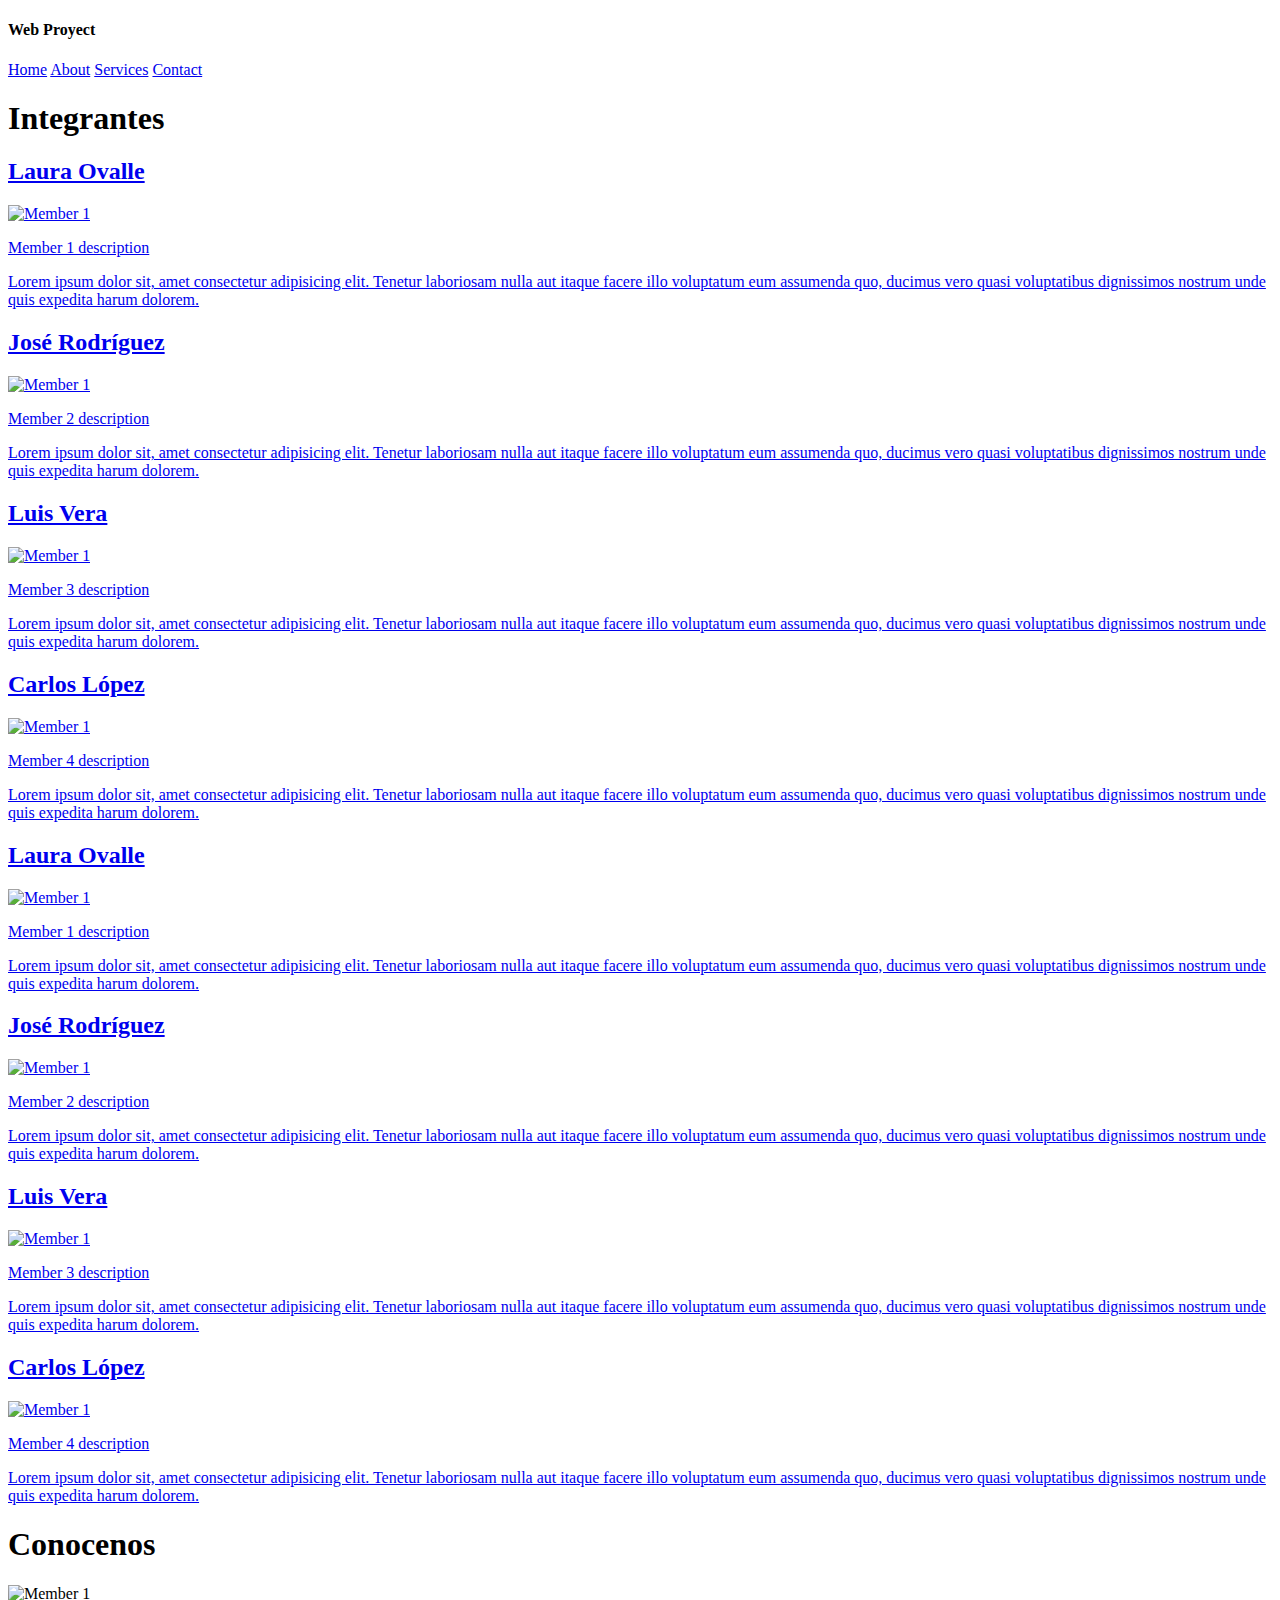
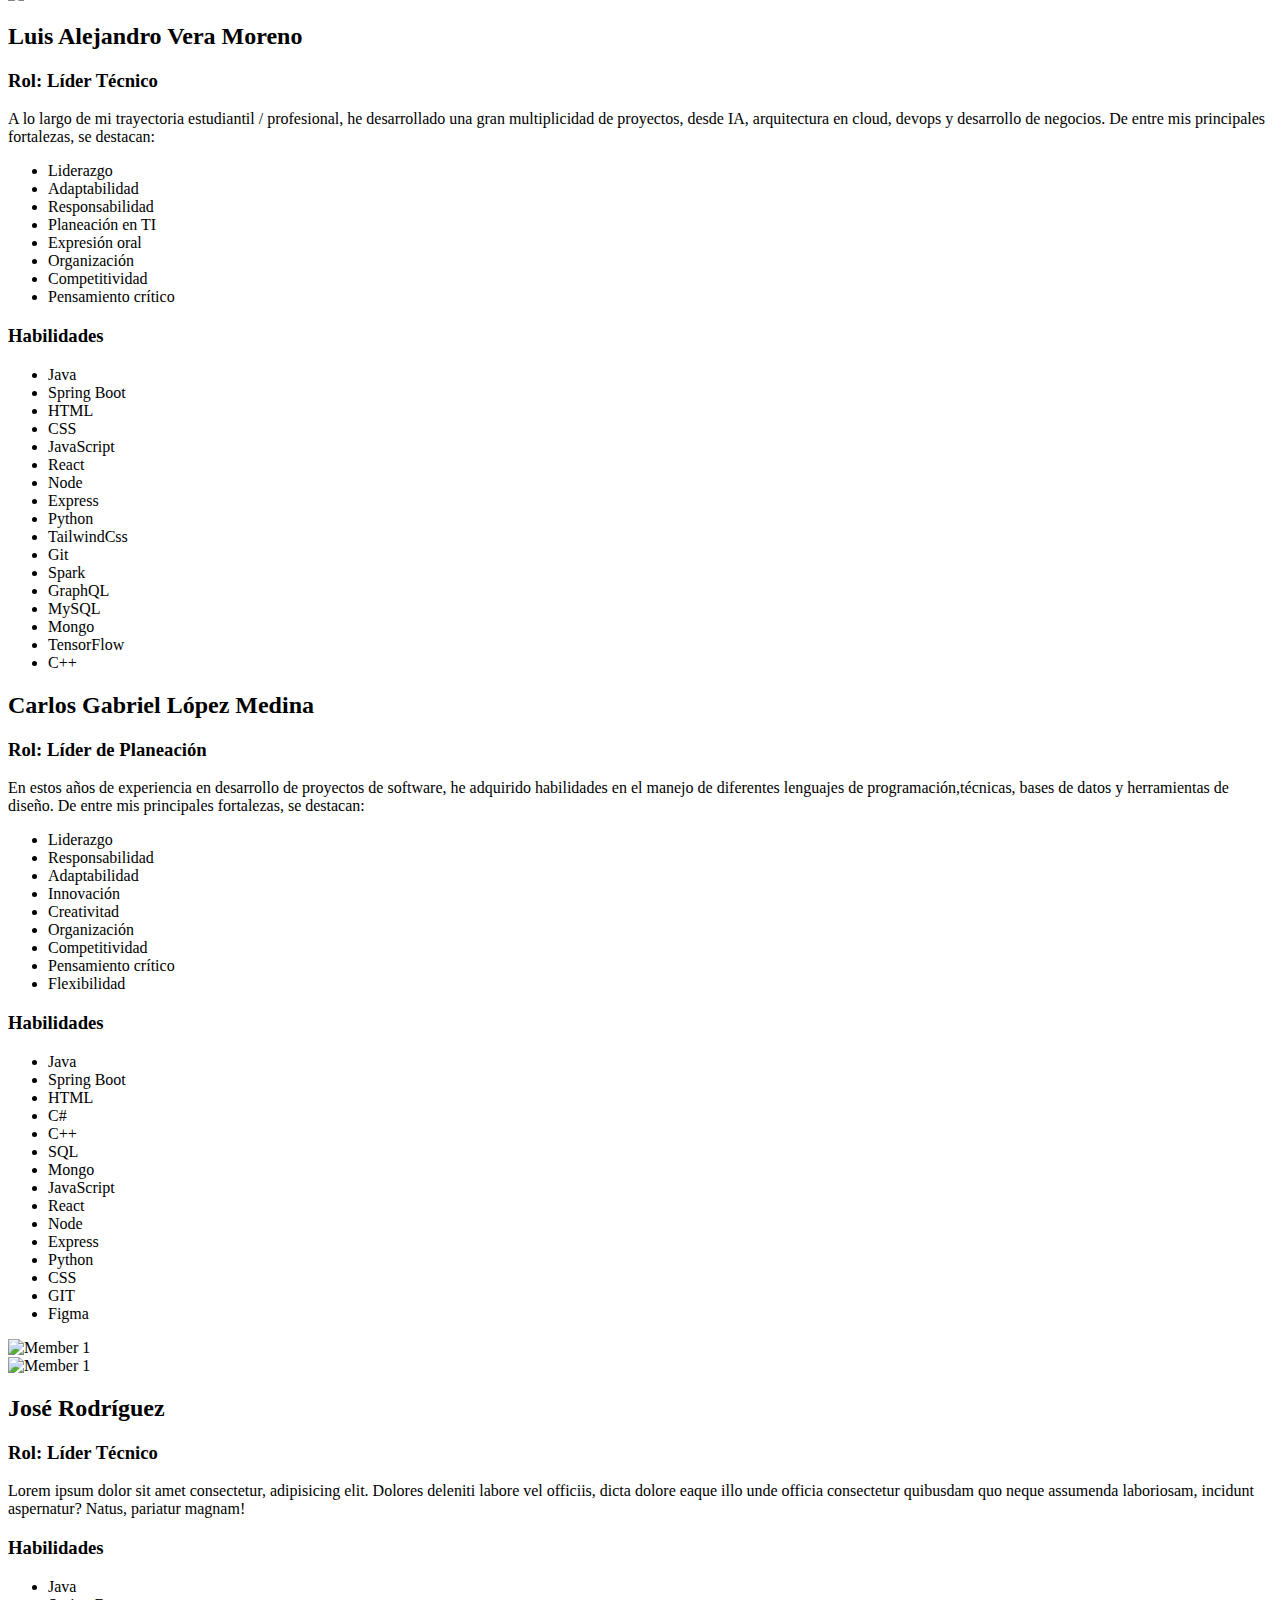
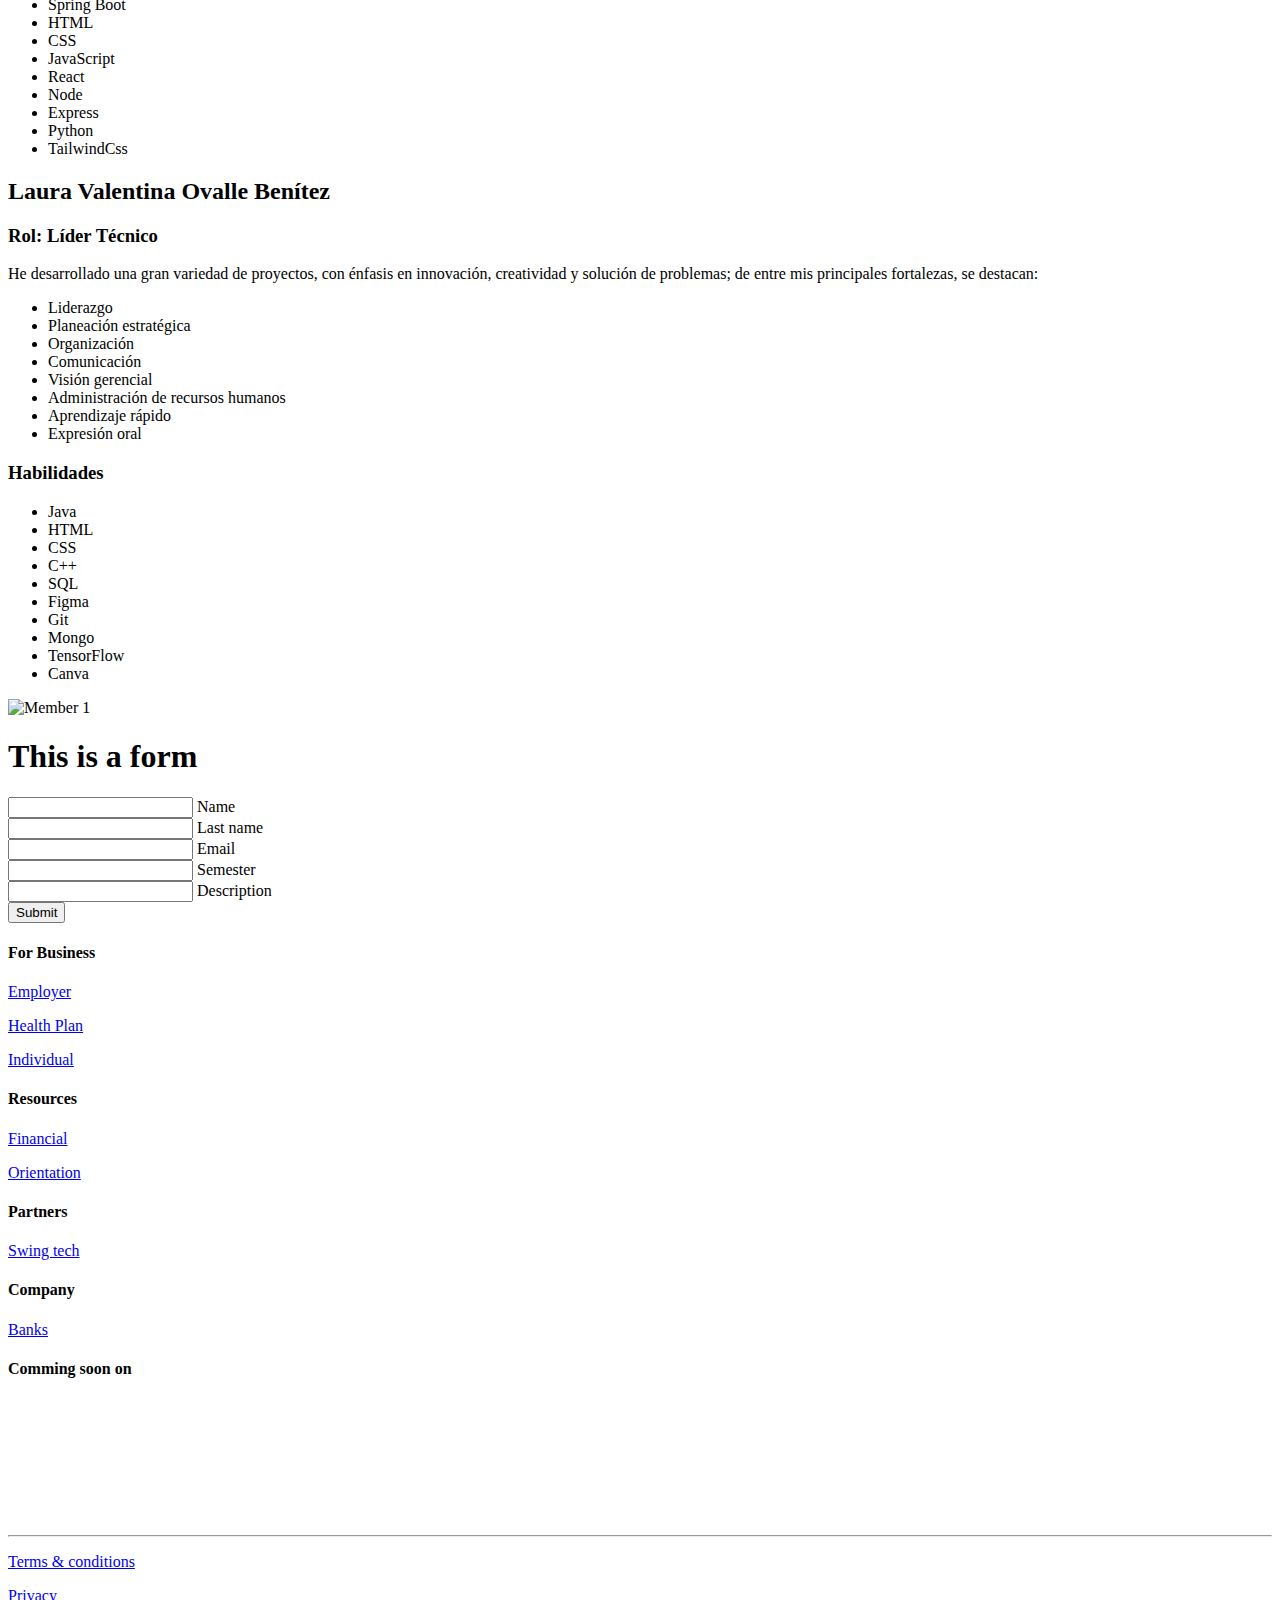
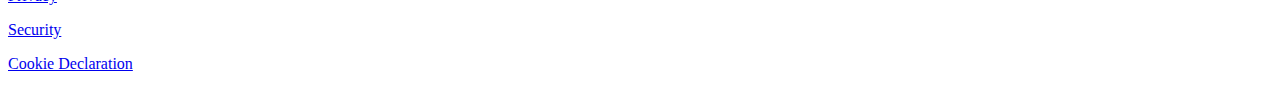
==== src/main/resources/templates/index.html @ ae5a422e "update: pages" ====
<!DOCTYPE html>
<html lang="en">
  <head>
    <meta charset="UTF-8" />
    <meta name="viewport" content="width=device-width, initial-scale=1.0" />
    <title>Document</title>
    <link rel="stylesheet" href="./styles/nav.css" />
    <link rel="stylesheet" href="./styles/home.css" />
    <link rel="stylesheet" href="./styles/form.css" />
    <link rel="stylesheet" href="./styles/footer.css" />
    <link rel="stylesheet" href="./styles/root.css" />
    <link rel="preconnect" href="https://fonts.googleapis.com" />
    <link rel="preconnect" href="https://fonts.gstatic.com" crossorigin />
    <link
      href="https://fonts.googleapis.com/css2?family=Raleway:ital,wght@0,100..900;1,100..900&display=swap"
      rel="stylesheet"
    />
    <script src="/js/home.js"></script>
    <script src="/js/form.js"></script>
  </head>

  <body>
    <nav>
      <div class="logo">
        <h4>Web Proyect</h4>
      </div>
      <div class="links">
        <a
          href="/proyectoWeb/src/main/resources/static/index.html"
          class="active"
          >Home<span></span
        ></a>
        <a href="/proyectoWeb/src/main/resources/templates/prueba.html"
          >About<span></span
        ></a>
        <a href="/proyectoWeb/src/main/resources/templates/prueba.html"
          >Services<span></span
        ></a>
        <a href="/grupo26/prueba">Contact<span></span></a>
      </div>
    </nav>

    <section>
      <h1>Integrantes</h1>
      <div class="holder">
        <div class="scroller">
          <div class="container">
            <a href="#member-4" class="acontainer">
              <div class="member">
                <h2>Laura Ovalle</h2>
                <picture>
                  <img src="./images/lau.jpg" alt="Member 1" />
                </picture>
                <p>Member 1 description</p>
              </div>
              <div class="member">
                <p>
                  Lorem ipsum dolor sit, amet consectetur adipisicing elit.
                  Tenetur laboriosam nulla aut itaque facere illo voluptatum eum
                  assumenda quo, ducimus vero quasi voluptatibus dignissimos
                  nostrum unde quis expedita harum dolorem.
                </p>
              </div>
            </a>
            <a href="#member-3" class="acontainer">
              <div class="member">
                <h2>José Rodríguez</h2>
                <picture>
                  <img src="./images/jose.png" alt="Member 1" />
                </picture>
                <p>Member 2 description</p>
              </div>
              <div class="member">
                <p>
                  Lorem ipsum dolor sit, amet consectetur adipisicing elit.
                  Tenetur laboriosam nulla aut itaque facere illo voluptatum eum
                  assumenda quo, ducimus vero quasi voluptatibus dignissimos
                  nostrum unde quis expedita harum dolorem.
                </p>
              </div>
            </a>
            <a href="#member-1" class="acontainer">
              <div class="member">
                <h2>Luis Vera</h2>
                <picture>
                  <img src="./images/lucho.jpg" alt="Member 1" />
                </picture>
                <p>Member 3 description</p>
              </div>
              <div class="member">
                <p>
                  Lorem ipsum dolor sit, amet consectetur adipisicing elit.
                  Tenetur laboriosam nulla aut itaque facere illo voluptatum eum
                  assumenda quo, ducimus vero quasi voluptatibus dignissimos
                  nostrum unde quis expedita harum dolorem.
                </p>
              </div>
            </a>
            <a href="#member-2" class="acontainer">
              <div class="member">
                <h2>Carlos López</h2>
                <picture>
                  <img src="./images/carlos.jpg" alt="Member 1" />
                </picture>
                <p>Member 4 description</p>
              </div>
              <div class="member">
                <p>
                  Lorem ipsum dolor sit, amet consectetur adipisicing elit.
                  Tenetur laboriosam nulla aut itaque facere illo voluptatum eum
                  assumenda quo, ducimus vero quasi voluptatibus dignissimos
                  nostrum unde quis expedita harum dolorem.
                </p>
              </div>
            </a>
          </div>
          <div class="container">
            <a href="#member-4" class="acontainer">
              <div class="member">
                <h2>Laura Ovalle</h2>
                <picture>
                  <img src="./images/lau.jpg" alt="Member 1" />
                </picture>
                <p>Member 1 description</p>
              </div>
              <div class="member">
                <p>
                  Lorem ipsum dolor sit, amet consectetur adipisicing elit.
                  Tenetur laboriosam nulla aut itaque facere illo voluptatum eum
                  assumenda quo, ducimus vero quasi voluptatibus dignissimos
                  nostrum unde quis expedita harum dolorem.
                </p>
              </div>
            </a>
            <a href="#member-3" class="acontainer">
              <div class="member">
                <h2>José Rodríguez</h2>
                <picture>
                  <img src="./images/jose.png" alt="Member 1" />
                </picture>
                <p>Member 2 description</p>
              </div>
              <div class="member">
                <p>
                  Lorem ipsum dolor sit, amet consectetur adipisicing elit.
                  Tenetur laboriosam nulla aut itaque facere illo voluptatum eum
                  assumenda quo, ducimus vero quasi voluptatibus dignissimos
                  nostrum unde quis expedita harum dolorem.
                </p>
              </div>
            </a>
            <a href="#member-1" class="acontainer">
              <div class="member">
                <h2>Luis Vera</h2>
                <picture>
                  <img src="./images/lucho.jpg" alt="Member 1" />
                </picture>
                <p>Member 3 description</p>
              </div>
              <div class="member">
                <p>
                  Lorem ipsum dolor sit, amet consectetur adipisicing elit.
                  Tenetur laboriosam nulla aut itaque facere illo voluptatum eum
                  assumenda quo, ducimus vero quasi voluptatibus dignissimos
                  nostrum unde quis expedita harum dolorem.
                </p>
              </div>
            </a>
            <a href="#member-2" class="acontainer">
              <div class="member">
                <h2>Carlos López</h2>
                <picture>
                  <img src="./images/carlos.jpg" alt="Member 1" />
                </picture>
                <p>Member 4 description</p>
              </div>
              <div class="member">
                <p>
                  Lorem ipsum dolor sit, amet consectetur adipisicing elit.
                  Tenetur laboriosam nulla aut itaque facere illo voluptatum eum
                  assumenda quo, ducimus vero quasi voluptatibus dignissimos
                  nostrum unde quis expedita harum dolorem.
                </p>
              </div>
            </a>
          </div>
        </div>
      </div>
    </section>
    <section>
      <h1>Conocenos</h1>
      <div class="member" id="member-1">
        <picture>
          <img src="./images/lucho.jpg" alt="Member 1" />
        </picture>
        <div class="content">
          <h2>Luis Alejandro Vera Moreno</h2>
          <h3>Rol: Líder Técnico</h3>
          <p>
            A lo largo de mi trayectoria estudiantil / profesional, he
            desarrollado una gran multiplicidad de proyectos, desde IA,
            arquitectura en cloud, devops y desarrollo de negocios. De entre mis
            principales fortalezas, se destacan:
          </p>
          <ul>
            <li>Liderazgo</li>
            <li>Adaptabilidad</li>
            <li>Responsabilidad</li>
            <li>Planeación en TI</li>
            <li>Expresión oral</li>
            <li>Organización</li>
            <li>Competitividad</li>
            <li>Pensamiento crítico</li>
          </ul>
          <div class="abilities">
            <h3>Habilidades</h3>
            <ul>
              <li>Java</li>
              <li>Spring Boot</li>
              <li>HTML</li>
              <li>CSS</li>
              <li>JavaScript</li>
              <li>React</li>
              <li>Node</li>
              <li>Express</li>
              <li>Python</li>
              <li>TailwindCss</li>
              <li>Git</li>
              <li>Spark</li>
              <li>GraphQL</li>
              <li>MySQL</li>
              <li>Mongo</li>
              <li>TensorFlow</li>
              <li>C++</li>
            </ul>
          </div>
        </div>
      </div>
      <div class="member" id="member-2">
        <div class="content">
          <h2>Carlos Gabriel López Medina</h2>
          <h3>Rol: Líder de Planeación</h3>
          <p>
            En estos años de experiencia en desarrollo de proyectos de software,
            he adquirido habilidades en el manejo de diferentes lenguajes de
            programación,técnicas, bases de datos y herramientas de diseño. De
            entre mis principales fortalezas, se destacan:
          </p>
          <ul>
            <li>Liderazgo</li>
            <li>Responsabilidad</li>
            <li>Adaptabilidad</li>
            <li>Innovación</li>
            <li>Creativitad</li>
            <li>Organización</li>
            <li>Competitividad</li>
            <li>Pensamiento crítico</li>
            <li>Flexibilidad</li>
          </ul>
          <div class="abilities">
            <h3>Habilidades</h3>
            <ul>
              <li>Java</li>
              <li>Spring Boot</li>
              <li>HTML</li>
              <li>C#</li>
              <li>C++</li>
              <li>SQL</li>
              <li>Mongo</li>
              <li>JavaScript</li>
              <li>React</li>
              <li>Node</li>
              <li>Express</li>
              <li>Python</li>
              <li>CSS</li>
              <li>GIT</li>
              <li>Figma</li>
            </ul>
          </div>
        </div>
        <picture>
          <img src="./images/carlos.jpg" alt="Member 1" />
        </picture>
      </div>
      <div class="member" id="member-3">
        <picture>
          <img src="./images/jose.png" alt="Member 1" />
        </picture>
        <div class="content">
          <h2>José Rodríguez</h2>
          <h3>Rol: Líder Técnico</h3>
          <p>
            Lorem ipsum dolor sit amet consectetur, adipisicing elit. Dolores
            deleniti labore vel officiis, dicta dolore eaque illo unde officia
            consectetur quibusdam quo neque assumenda laboriosam, incidunt
            aspernatur? Natus, pariatur magnam!
          </p>
          <div class="abilities">
            <h3>Habilidades</h3>
            <ul>
              <li>Java</li>
              <li>Spring Boot</li>
              <li>HTML</li>
              <li>CSS</li>
              <li>JavaScript</li>
              <li>React</li>
              <li>Node</li>
              <li>Express</li>
              <li>Python</li>
              <li>TailwindCss</li>
            </ul>
          </div>
        </div>
      </div>
      <div class="member" id="member-4">
        <div class="content">
          <h2>Laura Valentina Ovalle Benítez</h2>
          <h3>Rol: Líder Técnico</h3>
          <p>
            He desarrollado una gran variedad de proyectos, con énfasis en
            innovación, creatividad y solución de problemas; de entre mis
            principales fortalezas, se destacan:
          </p>
          <ul>
            <li>Liderazgo</li>
            <li>Planeación estratégica</li>
            <li>Organización</li>
            <li>Comunicación</li>
            <li>Visión gerencial</li>
            <li>Administración de recursos humanos</li>
            <li>Aprendizaje rápido</li>
            <li>Expresión oral</li>
          </ul>
          <div class="abilities">
            <h3>Habilidades</h3>
            <ul>
              <li>Java</li>
              <li>HTML</li>
              <li>CSS</li>
              <li>C++</li>
              <li>SQL</li>
              <li>Figma</li>
              <li>Git</li>
              <li>Mongo</li>
              <li>TensorFlow</li>
              <li>Canva</li>
            </ul>
          </div>
        </div>
        <picture>
          <img src="./images/lau.jpg" alt="Member 1" />
        </picture>
      </div>
    </section>

    <section>
      <div class="container">
        <h1>This is a form</h1>
        <form onsubmit="createApplication()" id="myForm">
          <div class="sub-container">
            <!--<label for="name">Name:</#label>-->
            <input type="text" id="nombre" name="name" required="required" />
            <span>Name</span>
          </div>
          <div class="sub-container">
            <!--<label for="lastname">Lastname:</label>-->
            <input
              type="text"
              id="apellido"
              name="lastname"
              required="required"
            />
            <span>Last name</span>
          </div>
          <div class="sub-container">
            <!-- <label for="email">Email:</label> -->
            <input type="email" id="email" name="email" required="required" />
            <span>Email</span>
          </div>
          <div class="sub-container">
            <!-- <label for="semester">Semester:</label> -->
            <input
              type="number"
              id="semester"
              name="semester"
              required="required"
            />
            <span>Semester</span>
          </div>
          <div class="sub-container">
            <!-- <label for="description">Description:</label> -->
            <input
              type="text"
              id="description"
              name="description"
              required="required"
            />
            <span>Description</span>
          </div>
          <input type="submit" id="button" value="Submit" class="button" />
        </form>
      </div>
    </section>

    <footer>
      <div class="sb-footer section-padding">
        <div class="sb-footer-links">
          <div class="sb-footer-links-div">
            <h4>For Business</h4>
            <a href="/test">
              <p>Employer</p>
            </a>
            <a href="/health">
              <p>Health Plan</p>
            </a>
            <a href="/individual">
              <p>Individual</p>
            </a>
          </div>

          <div class="sb-footer-links-div">
            <h4>Resources</h4>
            <a href="/testing">
              <p>Financial</p>
            </a>
            <a href="/testing">
              <p>Orientation</p>
            </a>
          </div>
          <div class="sb-footer-links-div">
            <h4>Partners</h4>
            <a href="/employers">
              <p>Swing tech</p>
            </a>
          </div>
          <div class="sb-footer-links-div">
            <h4>Company</h4>
            <a href="/testing2">
              <p>Banks</p>
            </a>
          </div>
          <div class="sb-footer-links-div">
            <h4>Comming soon on</h4>
            <div class="socialmedia">
              <p>
                <img src="./facebook.png" alt="" />
              </p>
              <p>
                <img src="./instagram.png" alt="" />
              </p>
              <p>
                <img src="./linkedin.png" alt="" />
              </p>
              <p>
                <img src="./twitter.png" alt="" />
              </p>
            </div>
          </div>
        </div>
      </div>
      <hr />
      <div class="sb-footer-below">
        <div class="sb-footer-below-links">
          <a href="/terms">
            <div>
              <p>Terms & conditions</p>
            </div>
          </a>
          <a href="/terms">
            <div>
              <p>Privacy</p>
            </div>
          </a>
          <a href="/terms">
            <div>
              <p>Security</p>
            </div>
          </a>
          <a href="/terms">
            <div>
              <p>Cookie Declaration</p>
            </div>
          </a>
        </div>
      </div>
    </footer>
  </body>
</html>
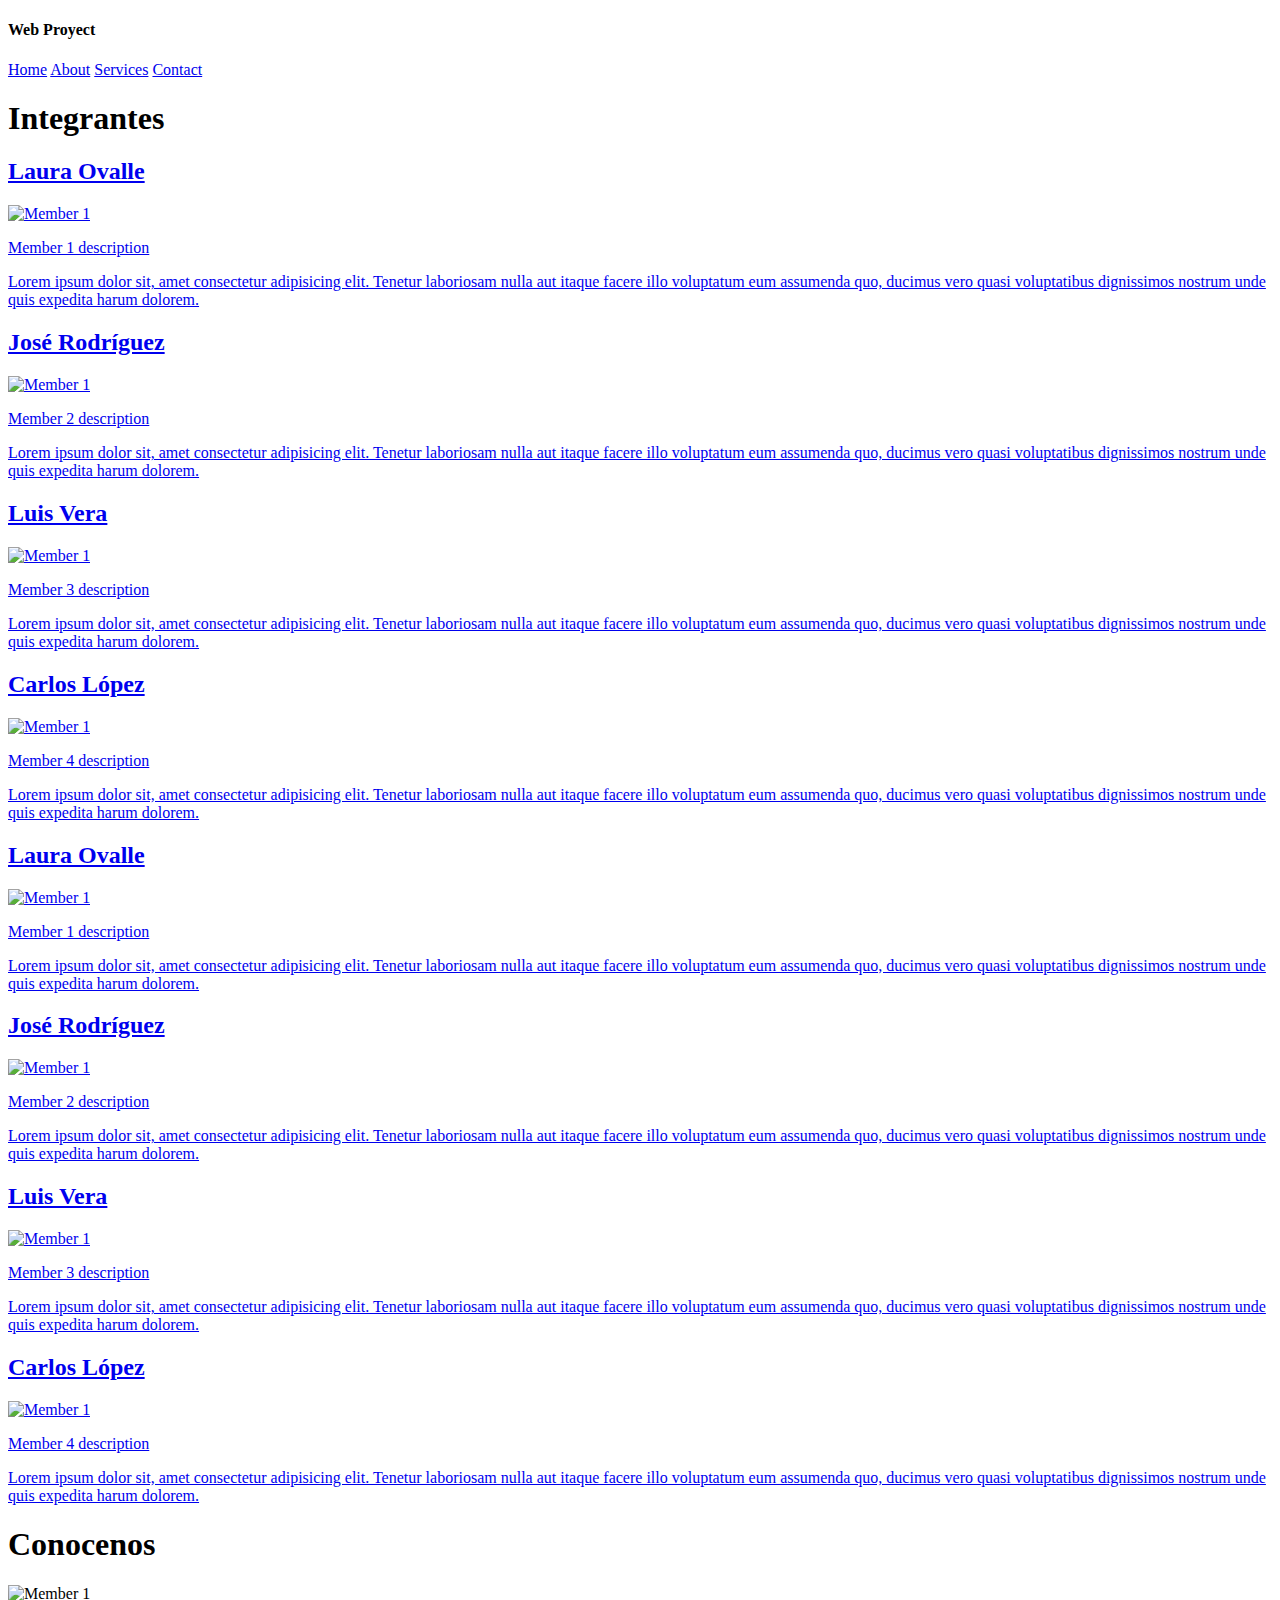
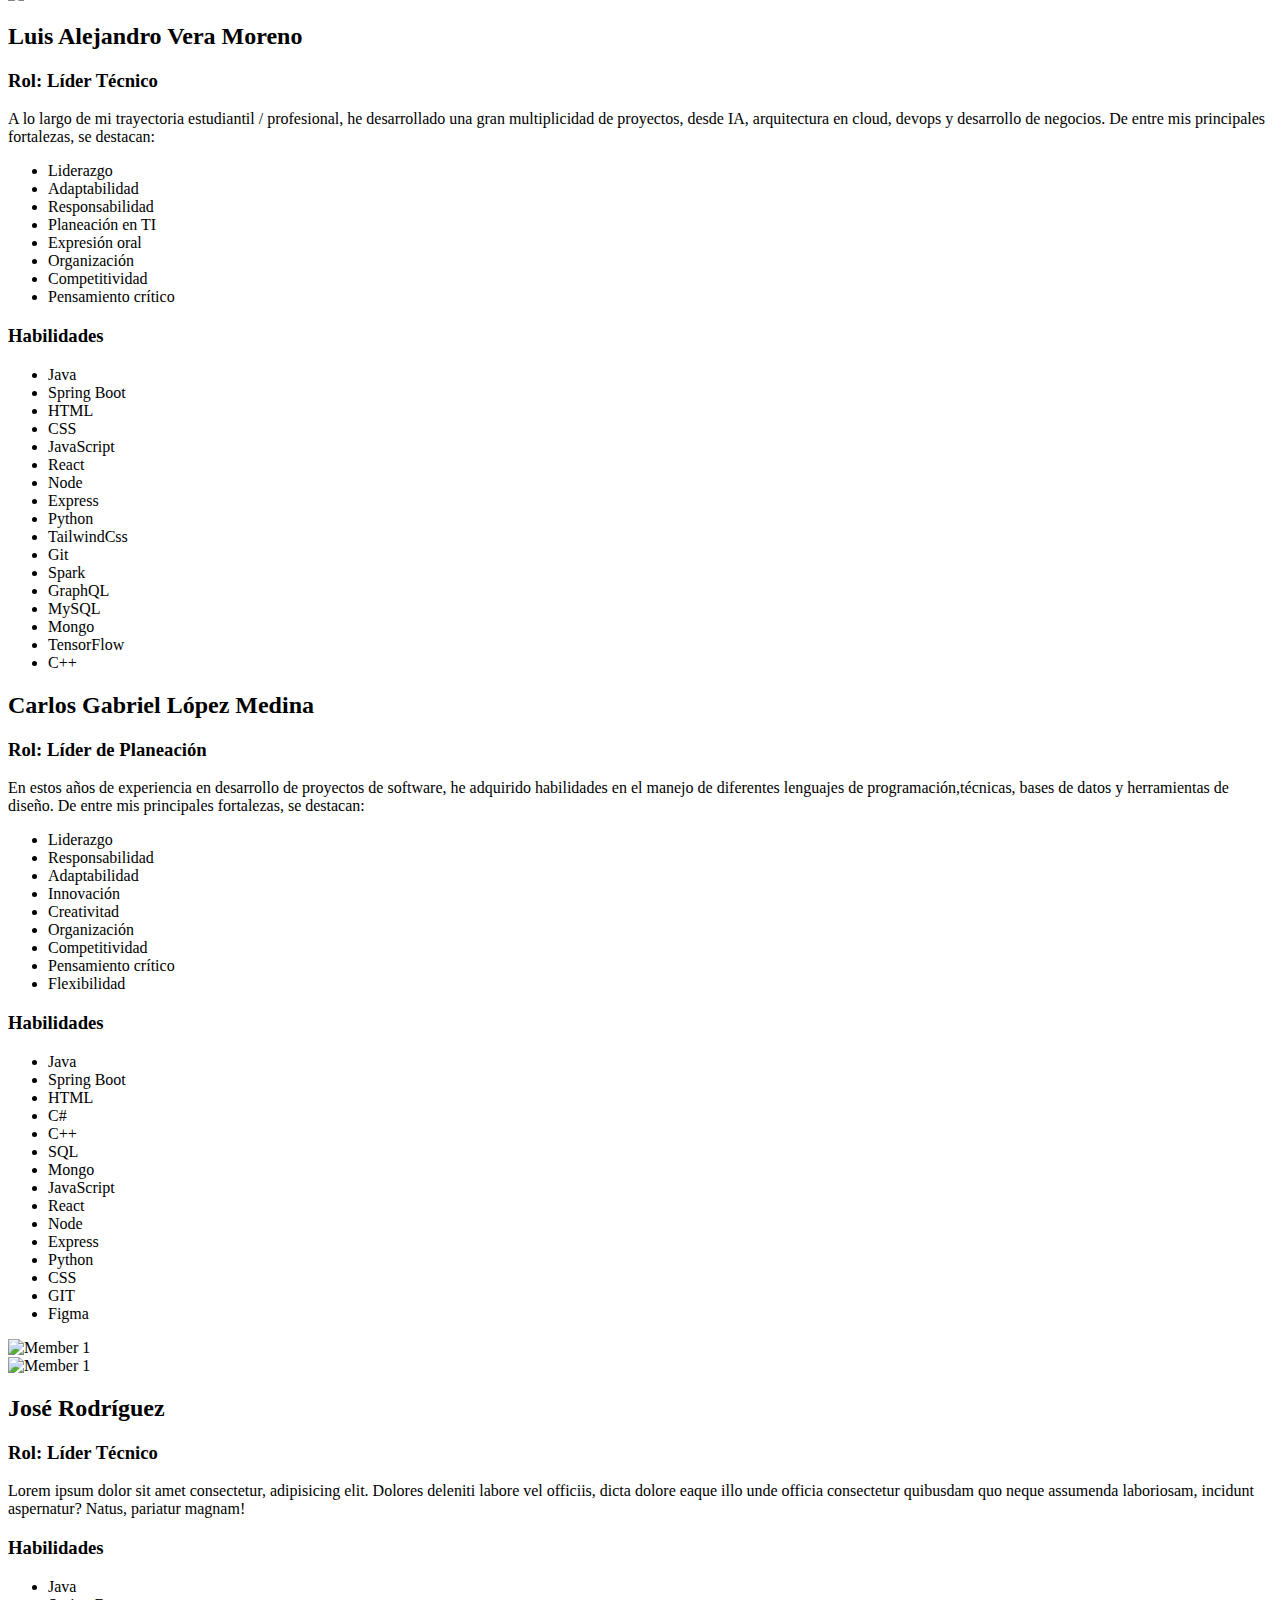
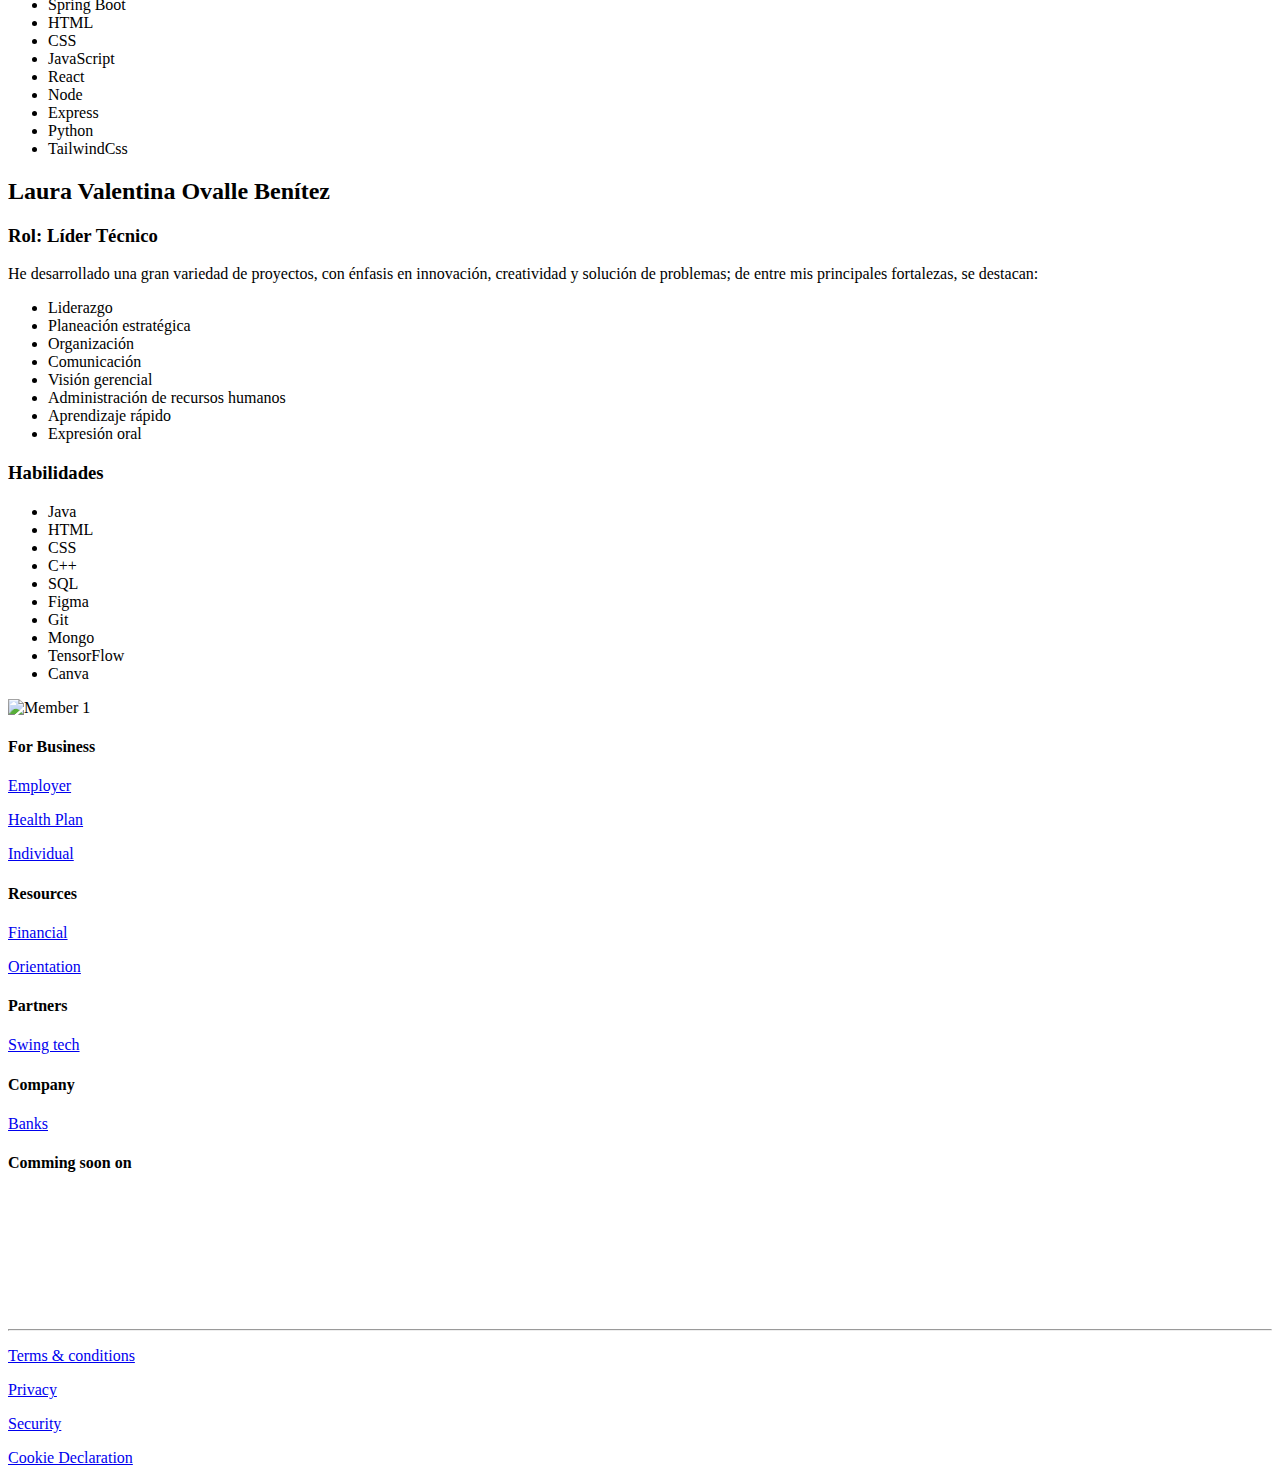
==== commit fb509e1b: "Prueba rutas con thymeleaf" ====
--- a/src/main/resources/templates/index.html
+++ b/src/main/resources/templates/index.html
@@ -1,488 +1,407 @@
 <!DOCTYPE html>
 <html lang="en">
-  <head>
-    <meta charset="UTF-8" />
-    <meta name="viewport" content="width=device-width, initial-scale=1.0" />
-    <title>Document</title>
-    <link rel="stylesheet" href="./styles/nav.css" />
-    <link rel="stylesheet" href="./styles/home.css" />
-    <link rel="stylesheet" href="./styles/form.css" />
-    <link rel="stylesheet" href="./styles/footer.css" />
-    <link rel="stylesheet" href="./styles/root.css" />
-    <link rel="preconnect" href="https://fonts.googleapis.com" />
-    <link rel="preconnect" href="https://fonts.gstatic.com" crossorigin />
-    <link
-      href="https://fonts.googleapis.com/css2?family=Raleway:ital,wght@0,100..900;1,100..900&display=swap"
-      rel="stylesheet"
-    />
-    <script src="/js/home.js"></script>
-    <script src="/js/form.js"></script>
-  </head>
-
-  <body>
-    <nav>
-      <div class="logo">
-        <h4>Web Proyect</h4>
-      </div>
-      <div class="links">
-        <a
-          href="/proyectoWeb/src/main/resources/static/index.html"
-          class="active"
-          >Home<span></span
-        ></a>
-        <a href="/proyectoWeb/src/main/resources/templates/prueba.html"
-          >About<span></span
-        ></a>
-        <a href="/proyectoWeb/src/main/resources/templates/prueba.html"
-          >Services<span></span
-        ></a>
-        <a href="/grupo26/prueba">Contact<span></span></a>
-      </div>
-    </nav>
-
-    <section>
-      <h1>Integrantes</h1>
-      <div class="holder">
-        <div class="scroller">
-          <div class="container">
-            <a href="#member-4" class="acontainer">
-              <div class="member">
-                <h2>Laura Ovalle</h2>
-                <picture>
-                  <img src="./images/lau.jpg" alt="Member 1" />
-                </picture>
-                <p>Member 1 description</p>
-              </div>
-              <div class="member">
-                <p>
-                  Lorem ipsum dolor sit, amet consectetur adipisicing elit.
-                  Tenetur laboriosam nulla aut itaque facere illo voluptatum eum
-                  assumenda quo, ducimus vero quasi voluptatibus dignissimos
-                  nostrum unde quis expedita harum dolorem.
-                </p>
-              </div>
-            </a>
-            <a href="#member-3" class="acontainer">
-              <div class="member">
-                <h2>José Rodríguez</h2>
-                <picture>
-                  <img src="./images/jose.png" alt="Member 1" />
-                </picture>
-                <p>Member 2 description</p>
-              </div>
-              <div class="member">
-                <p>
-                  Lorem ipsum dolor sit, amet consectetur adipisicing elit.
-                  Tenetur laboriosam nulla aut itaque facere illo voluptatum eum
-                  assumenda quo, ducimus vero quasi voluptatibus dignissimos
-                  nostrum unde quis expedita harum dolorem.
-                </p>
-              </div>
-            </a>
-            <a href="#member-1" class="acontainer">
-              <div class="member">
-                <h2>Luis Vera</h2>
-                <picture>
-                  <img src="./images/lucho.jpg" alt="Member 1" />
-                </picture>
-                <p>Member 3 description</p>
-              </div>
-              <div class="member">
-                <p>
-                  Lorem ipsum dolor sit, amet consectetur adipisicing elit.
-                  Tenetur laboriosam nulla aut itaque facere illo voluptatum eum
-                  assumenda quo, ducimus vero quasi voluptatibus dignissimos
-                  nostrum unde quis expedita harum dolorem.
-                </p>
-              </div>
-            </a>
-            <a href="#member-2" class="acontainer">
-              <div class="member">
-                <h2>Carlos López</h2>
-                <picture>
-                  <img src="./images/carlos.jpg" alt="Member 1" />
-                </picture>
-                <p>Member 4 description</p>
-              </div>
-              <div class="member">
-                <p>
-                  Lorem ipsum dolor sit, amet consectetur adipisicing elit.
-                  Tenetur laboriosam nulla aut itaque facere illo voluptatum eum
-                  assumenda quo, ducimus vero quasi voluptatibus dignissimos
-                  nostrum unde quis expedita harum dolorem.
-                </p>
-              </div>
-            </a>
+
+<head>
+  <meta charset="UTF-8" />
+  <meta name="viewport" content="width=device-width, initial-scale=1.0" />
+  <title>Document</title>
+  <link rel="stylesheet" href="./styles/nav.css" />
+  <link rel="stylesheet" href="/styles/home.css" />
+  <link rel="stylesheet" href="./styles/footer.css" />
+  <link rel="stylesheet" href="./styles/root.css" />
+  <link rel="preconnect" href="https://fonts.googleapis.com">
+  <link rel="preconnect" href="https://fonts.gstatic.com" crossorigin>
+  <link href="https://fonts.googleapis.com/css2?family=Raleway:ital,wght@0,100..900;1,100..900&display=swap"
+    rel="stylesheet">
+  <script src="/js/home.js"></script>
+</head>
+
+<body>
+  <nav>
+    <div class="logo">
+      <h4>Web Proyect</h4>
+    </div>
+    <div class="links">
+      <a href="/proyectoWeb/src/main/resources/static/index.html" class="active">Home<span></span></a>
+      <a href="/proyectoWeb/src/main/resources/templates/prueba.html">About<span></span></a>
+      <a href="/proyectoWeb/src/main/resources/templates/prueba.html">Services<span></span></a>
+      <a href="../templates/prueba.html">Contact<span></span></a>
+    </div>
+  </nav>
+
+  <section>
+    <h1>Integrantes</h1>
+    <div class="holder">
+      <div class="scroller">
+        <div class="container">
+          <a href="#member-4" class="acontainer">
+            <div class="member">
+              <h2>Laura Ovalle</h2>
+              <picture>
+                <img src="./images/lau.jpg" alt="Member 1" />
+              </picture>
+              <p>Member 1 description</p>
+            </div>
+            <div class="member">
+              <p>Lorem ipsum dolor sit, amet consectetur adipisicing elit. Tenetur laboriosam nulla aut itaque facere
+                illo voluptatum eum assumenda quo, ducimus vero quasi voluptatibus dignissimos nostrum unde quis
+                expedita harum dolorem.</p>
+            </div>
+          </a>
+          <a href="#member-3" class="acontainer">
+            <div class="member">
+              <h2>José Rodríguez</h2>
+              <picture>
+                <img src="./images/jose.png" alt="Member 1" />
+              </picture>
+              <p>Member 2 description</p>
+            </div>
+            <div class="member">
+              <p>Lorem ipsum dolor sit, amet consectetur adipisicing elit. Tenetur laboriosam nulla aut itaque facere
+                illo voluptatum eum assumenda quo, ducimus vero quasi voluptatibus dignissimos nostrum unde quis
+                expedita harum dolorem.</p>
+            </div>
+          </a>
+          <a href="#member-1" class="acontainer">
+            <div class="member">
+              <h2>Luis Vera</h2>
+              <picture>
+                <img src="./images/lucho.jpg" alt="Member 1" />
+              </picture>
+              <p>Member 3 description</p>
+            </div>
+            <div class="member">
+              <p>Lorem ipsum dolor sit, amet consectetur adipisicing elit. Tenetur laboriosam nulla aut itaque facere
+                illo voluptatum eum assumenda quo, ducimus vero quasi voluptatibus dignissimos nostrum unde quis
+                expedita harum dolorem.</p>
+            </div>
+          </a>
+          <a href="#member-2" class="acontainer">
+            <div class="member">
+              <h2>Carlos López</h2>
+              <picture>
+                <img src="./images/carlos.jpg" alt="Member 1" />
+              </picture>
+              <p>Member 4 description</p>
+            </div>
+            <div class="member">
+              <p>Lorem ipsum dolor sit, amet consectetur adipisicing elit. Tenetur laboriosam nulla aut itaque facere
+                illo voluptatum eum assumenda quo, ducimus vero quasi voluptatibus dignissimos nostrum unde quis
+                expedita harum dolorem.</p>
+            </div>
+          </a>
+        </div>
+        <div class="container">
+          <a href="#member-4" class="acontainer">
+            <div class="member">
+              <h2>Laura Ovalle</h2>
+              <picture>
+                <img src="./images/lau.jpg" alt="Member 1" />
+              </picture>
+              <p>Member 1 description</p>
+            </div>
+            <div class="member">
+              <p>Lorem ipsum dolor sit, amet consectetur adipisicing elit. Tenetur laboriosam nulla aut itaque facere
+                illo voluptatum eum assumenda quo, ducimus vero quasi voluptatibus dignissimos nostrum unde quis
+                expedita harum dolorem.</p>
+            </div>
+          </a>
+          <a href="#member-3" class="acontainer">
+            <div class="member">
+              <h2>José Rodríguez</h2>
+              <picture>
+                <img src="./images/jose.png" alt="Member 1" />
+              </picture>
+              <p>Member 2 description</p>
+            </div>
+            <div class="member">
+              <p>Lorem ipsum dolor sit, amet consectetur adipisicing elit. Tenetur laboriosam nulla aut itaque facere
+                illo voluptatum eum assumenda quo, ducimus vero quasi voluptatibus dignissimos nostrum unde quis
+                expedita harum dolorem.</p>
+            </div>
+          </a>
+          <a href="#member-1" class="acontainer">
+            <div class="member">
+              <h2>Luis Vera</h2>
+              <picture>
+                <img src="./images/lucho.jpg" alt="Member 1" />
+              </picture>
+              <p>Member 3 description</p>
+            </div>
+            <div class="member">
+              <p>Lorem ipsum dolor sit, amet consectetur adipisicing elit. Tenetur laboriosam nulla aut itaque facere
+                illo voluptatum eum assumenda quo, ducimus vero quasi voluptatibus dignissimos nostrum unde quis
+                expedita harum dolorem.</p>
+            </div>
+          </a>
+          <a href="#member-2" class="acontainer">
+            <div class="member">
+              <h2>Carlos López</h2>
+              <picture>
+                <img src="./images/carlos.jpg" alt="Member 1" />
+              </picture>
+              <p>Member 4 description</p>
+            </div>
+            <div class="member">
+              <p>Lorem ipsum dolor sit, amet consectetur adipisicing elit. Tenetur laboriosam nulla aut itaque facere
+                illo voluptatum eum assumenda quo, ducimus vero quasi voluptatibus dignissimos nostrum unde quis
+                expedita harum dolorem.</p>
+            </div>
+          </a>
+        </div>
+
+      </div>
+    </div>
+  </section>
+  <section>
+    <h1>Conocenos</h1>
+    <div class="member" id="member-1">
+      <picture>
+        <img src="./images/lucho.jpg" alt="Member 1" />
+      </picture>
+      <div class="content">
+        <h2>Luis Alejandro Vera Moreno</h2>
+        <h3>Rol: Líder Técnico</h3>
+        <p>
+          A lo largo de mi trayectoria estudiantil / profesional, he desarrollado una gran multiplicidad de proyectos,
+          desde IA, arquitectura en cloud, devops y desarrollo de negocios. De entre mis principales fortalezas, se
+          destacan:
+        </p>
+        <ul>
+          <li>Liderazgo</li>
+          <li>Adaptabilidad</li>
+          <li>Responsabilidad</li>
+          <li>Planeación en TI</li>
+          <li>Expresión oral</li>
+          <li>Organización</li>
+          <li>Competitividad</li>
+          <li>Pensamiento crítico</li>
+        </ul>
+        <div class="abilities">
+          <h3>Habilidades</h3>
+          <ul>
+            <li>Java</li>
+            <li>Spring Boot</li>
+            <li>HTML</li>
+            <li>CSS</li>
+            <li>JavaScript</li>
+            <li>React</li>
+            <li>Node</li>
+            <li>Express</li>
+            <li>Python</li>
+            <li>TailwindCss</li>
+            <li>Git</li>
+            <li>Spark</li>
+            <li>GraphQL</li>
+            <li>MySQL</li>
+            <li>Mongo</li>
+            <li>TensorFlow</li>
+            <li>C++</li>
+          </ul>
+        </div>
+      </div>
+    </div>
+    <div class="member" id="member-2">
+      <div class="content">
+        <h2>Carlos Gabriel López Medina</h2>
+        <h3>Rol: Líder de Planeación</h3>
+        <p>
+          En estos años de experiencia en desarrollo de proyectos de software, he adquirido habilidades en el manejo de
+          diferentes
+          lenguajes de programación,técnicas, bases de datos y herramientas de diseño. De entre mis principales
+          fortalezas, se
+          destacan:
+        </p>
+        <ul>
+          <li>Liderazgo</li>
+          <li>Responsabilidad</li>
+          <li>Adaptabilidad</li>
+          <li>Innovación</li>
+          <li>Creativitad</li>
+          <li>Organización</li>
+          <li>Competitividad</li>
+          <li>Pensamiento crítico</li>
+          <li>Flexibilidad</li>
+        </ul>
+        <div class="abilities">
+          <h3>Habilidades</h3>
+          <ul>
+            <li>Java</li>
+            <li>Spring Boot</li>
+            <li>HTML</li>
+            <li>C#</li>
+            <li>C++</li>
+            <li>SQL</li>
+            <li>Mongo</li>
+            <li>JavaScript</li>
+            <li>React</li>
+            <li>Node</li>
+            <li>Express</li>
+            <li>Python</li>
+            <li>CSS</li>
+            <li>GIT</li>
+            <li>Figma</li>
+          </ul>
+        </div>
+      </div>
+      <picture>
+        <img src="./images/carlos.jpg" alt="Member 1" />
+      </picture>
+    </div>
+    <div class="member" id="member-3">
+      <picture>
+        <img src="./images/jose.png" alt="Member 1" />
+      </picture>
+      <div class="content">
+        <h2>José Rodríguez</h2>
+        <h3>Rol: Líder Técnico</h3>
+        <p>
+          Lorem ipsum dolor sit amet consectetur, adipisicing elit. Dolores
+          deleniti labore vel officiis, dicta dolore eaque illo unde officia
+          consectetur quibusdam quo neque assumenda laboriosam, incidunt
+          aspernatur? Natus, pariatur magnam!
+        </p>
+        <div class="abilities">
+          <h3>Habilidades</h3>
+          <ul>
+            <li>Java</li>
+            <li>Spring Boot</li>
+            <li>HTML</li>
+            <li>CSS</li>
+            <li>JavaScript</li>
+            <li>React</li>
+            <li>Node</li>
+            <li>Express</li>
+            <li>Python</li>
+            <li>TailwindCss</li>
+          </ul>
+        </div>
+      </div>
+    </div>
+    <div class="member" id="member-4">
+      <div class="content">
+        <h2>Laura Valentina Ovalle Benítez</h2>
+        <h3>Rol: Líder Técnico</h3>
+        <p>
+          He desarrollado una gran variedad de proyectos, con énfasis en innovación, creatividad y solución de
+          problemas; de entre mis principales fortalezas, se destacan:
+        </p>
+        <ul>
+          <li>Liderazgo</li>
+          <li>Planeación estratégica</li>
+          <li>Organización</li>
+          <li>Comunicación</li>
+          <li>Visión gerencial</li>
+          <li>Administración de recursos humanos</li>
+          <li>Aprendizaje rápido</li>
+          <li>Expresión oral</li>
+        </ul>
+        <div class="abilities">
+          <h3>Habilidades</h3>
+          <ul>
+            <li>Java</li>
+            <li>HTML</li>
+            <li>CSS</li>
+            <li>C++</li>
+            <li>SQL</li>
+            <li>Figma</li>
+            <li>Git</li>
+            <li>Mongo</li>
+            <li>TensorFlow</li>
+            <li>Canva</li>
+          </ul>
+        </div>
+      </div>
+      <picture>
+        <img src="./images/lau.jpg" alt="Member 1" />
+      </picture>
+    </div>
+  </section>
+
+  <footer>
+    <div class="sb-footer section-padding">
+      <div class="sb-footer-links">
+        <div class="sb-footer-links-div">
+          <h4>For Business</h4>
+          <a href="/test">
+            <p>Employer</p>
+          </a>
+          <a href="/health">
+            <p>Health Plan</p>
+          </a>
+          <a href="/individual">
+            <p>Individual</p>
+          </a>
+        </div>
+
+        <div class="sb-footer-links-div">
+          <h4>Resources</h4>
+          <a href="/testing">
+            <p>Financial</p>
+          </a>
+          <a href="/testing">
+            <p>Orientation</p>
+          </a>
+        </div>
+        <div class="sb-footer-links-div">
+          <h4>Partners</h4>
+          <a href="/employers">
+            <p>Swing tech</p>
+          </a>
+        </div>
+        <div class="sb-footer-links-div">
+          <h4>Company</h4>
+          <a href="/testing2">
+            <p>Banks</p>
+          </a>
+        </div>
+        <div class="sb-footer-links-div">
+          <h4>Comming soon on</h4>
+          <div class="socialmedia">
+            <p>
+              <img src="./facebook.png" alt="" />
+            </p>
+            <p>
+              <img src="./instagram.png" alt="" />
+            </p>
+            <p>
+              <img src="./linkedin.png" alt="" />
+            </p>
+            <p>
+              <img src="./twitter.png" alt="" />
+            </p>
           </div>
-          <div class="container">
-            <a href="#member-4" class="acontainer">
-              <div class="member">
-                <h2>Laura Ovalle</h2>
-                <picture>
-                  <img src="./images/lau.jpg" alt="Member 1" />
-                </picture>
-                <p>Member 1 description</p>
-              </div>
-              <div class="member">
-                <p>
-                  Lorem ipsum dolor sit, amet consectetur adipisicing elit.
-                  Tenetur laboriosam nulla aut itaque facere illo voluptatum eum
-                  assumenda quo, ducimus vero quasi voluptatibus dignissimos
-                  nostrum unde quis expedita harum dolorem.
-                </p>
-              </div>
-            </a>
-            <a href="#member-3" class="acontainer">
-              <div class="member">
-                <h2>José Rodríguez</h2>
-                <picture>
-                  <img src="./images/jose.png" alt="Member 1" />
-                </picture>
-                <p>Member 2 description</p>
-              </div>
-              <div class="member">
-                <p>
-                  Lorem ipsum dolor sit, amet consectetur adipisicing elit.
-                  Tenetur laboriosam nulla aut itaque facere illo voluptatum eum
-                  assumenda quo, ducimus vero quasi voluptatibus dignissimos
-                  nostrum unde quis expedita harum dolorem.
-                </p>
-              </div>
-            </a>
-            <a href="#member-1" class="acontainer">
-              <div class="member">
-                <h2>Luis Vera</h2>
-                <picture>
-                  <img src="./images/lucho.jpg" alt="Member 1" />
-                </picture>
-                <p>Member 3 description</p>
-              </div>
-              <div class="member">
-                <p>
-                  Lorem ipsum dolor sit, amet consectetur adipisicing elit.
-                  Tenetur laboriosam nulla aut itaque facere illo voluptatum eum
-                  assumenda quo, ducimus vero quasi voluptatibus dignissimos
-                  nostrum unde quis expedita harum dolorem.
-                </p>
-              </div>
-            </a>
-            <a href="#member-2" class="acontainer">
-              <div class="member">
-                <h2>Carlos López</h2>
-                <picture>
-                  <img src="./images/carlos.jpg" alt="Member 1" />
-                </picture>
-                <p>Member 4 description</p>
-              </div>
-              <div class="member">
-                <p>
-                  Lorem ipsum dolor sit, amet consectetur adipisicing elit.
-                  Tenetur laboriosam nulla aut itaque facere illo voluptatum eum
-                  assumenda quo, ducimus vero quasi voluptatibus dignissimos
-                  nostrum unde quis expedita harum dolorem.
-                </p>
-              </div>
-            </a>
+        </div>
+      </div>
+    </div>
+    <hr />
+    <div class="sb-footer-below">
+      <div class="sb-footer-below-links">
+        <a href="/terms">
+          <div>
+            <p>Terms & conditions</p>
           </div>
-        </div>
-      </div>
-    </section>
-    <section>
-      <h1>Conocenos</h1>
-      <div class="member" id="member-1">
-        <picture>
-          <img src="./images/lucho.jpg" alt="Member 1" />
-        </picture>
-        <div class="content">
-          <h2>Luis Alejandro Vera Moreno</h2>
-          <h3>Rol: Líder Técnico</h3>
-          <p>
-            A lo largo de mi trayectoria estudiantil / profesional, he
-            desarrollado una gran multiplicidad de proyectos, desde IA,
-            arquitectura en cloud, devops y desarrollo de negocios. De entre mis
-            principales fortalezas, se destacan:
-          </p>
-          <ul>
-            <li>Liderazgo</li>
-            <li>Adaptabilidad</li>
-            <li>Responsabilidad</li>
-            <li>Planeación en TI</li>
-            <li>Expresión oral</li>
-            <li>Organización</li>
-            <li>Competitividad</li>
-            <li>Pensamiento crítico</li>
-          </ul>
-          <div class="abilities">
-            <h3>Habilidades</h3>
-            <ul>
-              <li>Java</li>
-              <li>Spring Boot</li>
-              <li>HTML</li>
-              <li>CSS</li>
-              <li>JavaScript</li>
-              <li>React</li>
-              <li>Node</li>
-              <li>Express</li>
-              <li>Python</li>
-              <li>TailwindCss</li>
-              <li>Git</li>
-              <li>Spark</li>
-              <li>GraphQL</li>
-              <li>MySQL</li>
-              <li>Mongo</li>
-              <li>TensorFlow</li>
-              <li>C++</li>
-            </ul>
+        </a>
+        <a href="/terms">
+          <div>
+            <p>Privacy</p>
           </div>
-        </div>
-      </div>
-      <div class="member" id="member-2">
-        <div class="content">
-          <h2>Carlos Gabriel López Medina</h2>
-          <h3>Rol: Líder de Planeación</h3>
-          <p>
-            En estos años de experiencia en desarrollo de proyectos de software,
-            he adquirido habilidades en el manejo de diferentes lenguajes de
-            programación,técnicas, bases de datos y herramientas de diseño. De
-            entre mis principales fortalezas, se destacan:
-          </p>
-          <ul>
-            <li>Liderazgo</li>
-            <li>Responsabilidad</li>
-            <li>Adaptabilidad</li>
-            <li>Innovación</li>
-            <li>Creativitad</li>
-            <li>Organización</li>
-            <li>Competitividad</li>
-            <li>Pensamiento crítico</li>
-            <li>Flexibilidad</li>
-          </ul>
-          <div class="abilities">
-            <h3>Habilidades</h3>
-            <ul>
-              <li>Java</li>
-              <li>Spring Boot</li>
-              <li>HTML</li>
-              <li>C#</li>
-              <li>C++</li>
-              <li>SQL</li>
-              <li>Mongo</li>
-              <li>JavaScript</li>
-              <li>React</li>
-              <li>Node</li>
-              <li>Express</li>
-              <li>Python</li>
-              <li>CSS</li>
-              <li>GIT</li>
-              <li>Figma</li>
-            </ul>
+        </a>
+        <a href="/terms">
+          <div>
+            <p>Security</p>
           </div>
-        </div>
-        <picture>
-          <img src="./images/carlos.jpg" alt="Member 1" />
-        </picture>
-      </div>
-      <div class="member" id="member-3">
-        <picture>
-          <img src="./images/jose.png" alt="Member 1" />
-        </picture>
-        <div class="content">
-          <h2>José Rodríguez</h2>
-          <h3>Rol: Líder Técnico</h3>
-          <p>
-            Lorem ipsum dolor sit amet consectetur, adipisicing elit. Dolores
-            deleniti labore vel officiis, dicta dolore eaque illo unde officia
-            consectetur quibusdam quo neque assumenda laboriosam, incidunt
-            aspernatur? Natus, pariatur magnam!
-          </p>
-          <div class="abilities">
-            <h3>Habilidades</h3>
-            <ul>
-              <li>Java</li>
-              <li>Spring Boot</li>
-              <li>HTML</li>
-              <li>CSS</li>
-              <li>JavaScript</li>
-              <li>React</li>
-              <li>Node</li>
-              <li>Express</li>
-              <li>Python</li>
-              <li>TailwindCss</li>
-            </ul>
+        </a>
+        <a href="/terms">
+          <div>
+            <p>Cookie Declaration</p>
           </div>
-        </div>
-      </div>
-      <div class="member" id="member-4">
-        <div class="content">
-          <h2>Laura Valentina Ovalle Benítez</h2>
-          <h3>Rol: Líder Técnico</h3>
-          <p>
-            He desarrollado una gran variedad de proyectos, con énfasis en
-            innovación, creatividad y solución de problemas; de entre mis
-            principales fortalezas, se destacan:
-          </p>
-          <ul>
-            <li>Liderazgo</li>
-            <li>Planeación estratégica</li>
-            <li>Organización</li>
-            <li>Comunicación</li>
-            <li>Visión gerencial</li>
-            <li>Administración de recursos humanos</li>
-            <li>Aprendizaje rápido</li>
-            <li>Expresión oral</li>
-          </ul>
-          <div class="abilities">
-            <h3>Habilidades</h3>
-            <ul>
-              <li>Java</li>
-              <li>HTML</li>
-              <li>CSS</li>
-              <li>C++</li>
-              <li>SQL</li>
-              <li>Figma</li>
-              <li>Git</li>
-              <li>Mongo</li>
-              <li>TensorFlow</li>
-              <li>Canva</li>
-            </ul>
-          </div>
-        </div>
-        <picture>
-          <img src="./images/lau.jpg" alt="Member 1" />
-        </picture>
-      </div>
-    </section>
-
-    <section>
-      <div class="container">
-        <h1>This is a form</h1>
-        <form onsubmit="createApplication()" id="myForm">
-          <div class="sub-container">
-            <!--<label for="name">Name:</#label>-->
-            <input type="text" id="nombre" name="name" required="required" />
-            <span>Name</span>
-          </div>
-          <div class="sub-container">
-            <!--<label for="lastname">Lastname:</label>-->
-            <input
-              type="text"
-              id="apellido"
-              name="lastname"
-              required="required"
-            />
-            <span>Last name</span>
-          </div>
-          <div class="sub-container">
-            <!-- <label for="email">Email:</label> -->
-            <input type="email" id="email" name="email" required="required" />
-            <span>Email</span>
-          </div>
-          <div class="sub-container">
-            <!-- <label for="semester">Semester:</label> -->
-            <input
-              type="number"
-              id="semester"
-              name="semester"
-              required="required"
-            />
-            <span>Semester</span>
-          </div>
-          <div class="sub-container">
-            <!-- <label for="description">Description:</label> -->
-            <input
-              type="text"
-              id="description"
-              name="description"
-              required="required"
-            />
-            <span>Description</span>
-          </div>
-          <input type="submit" id="button" value="Submit" class="button" />
-        </form>
-      </div>
-    </section>
-
-    <footer>
-      <div class="sb-footer section-padding">
-        <div class="sb-footer-links">
-          <div class="sb-footer-links-div">
-            <h4>For Business</h4>
-            <a href="/test">
-              <p>Employer</p>
-            </a>
-            <a href="/health">
-              <p>Health Plan</p>
-            </a>
-            <a href="/individual">
-              <p>Individual</p>
-            </a>
-          </div>
-
-          <div class="sb-footer-links-div">
-            <h4>Resources</h4>
-            <a href="/testing">
-              <p>Financial</p>
-            </a>
-            <a href="/testing">
-              <p>Orientation</p>
-            </a>
-          </div>
-          <div class="sb-footer-links-div">
-            <h4>Partners</h4>
-            <a href="/employers">
-              <p>Swing tech</p>
-            </a>
-          </div>
-          <div class="sb-footer-links-div">
-            <h4>Company</h4>
-            <a href="/testing2">
-              <p>Banks</p>
-            </a>
-          </div>
-          <div class="sb-footer-links-div">
-            <h4>Comming soon on</h4>
-            <div class="socialmedia">
-              <p>
-                <img src="./facebook.png" alt="" />
-              </p>
-              <p>
-                <img src="./instagram.png" alt="" />
-              </p>
-              <p>
-                <img src="./linkedin.png" alt="" />
-              </p>
-              <p>
-                <img src="./twitter.png" alt="" />
-              </p>
-            </div>
-          </div>
-        </div>
-      </div>
-      <hr />
-      <div class="sb-footer-below">
-        <div class="sb-footer-below-links">
-          <a href="/terms">
-            <div>
-              <p>Terms & conditions</p>
-            </div>
-          </a>
-          <a href="/terms">
-            <div>
-              <p>Privacy</p>
-            </div>
-          </a>
-          <a href="/terms">
-            <div>
-              <p>Security</p>
-            </div>
-          </a>
-          <a href="/terms">
-            <div>
-              <p>Cookie Declaration</p>
-            </div>
-          </a>
-        </div>
-      </div>
-    </footer>
-  </body>
-</html>
+        </a>
+      </div>
+    </div>
+  </footer>
+
+
+</body>
+
+</html>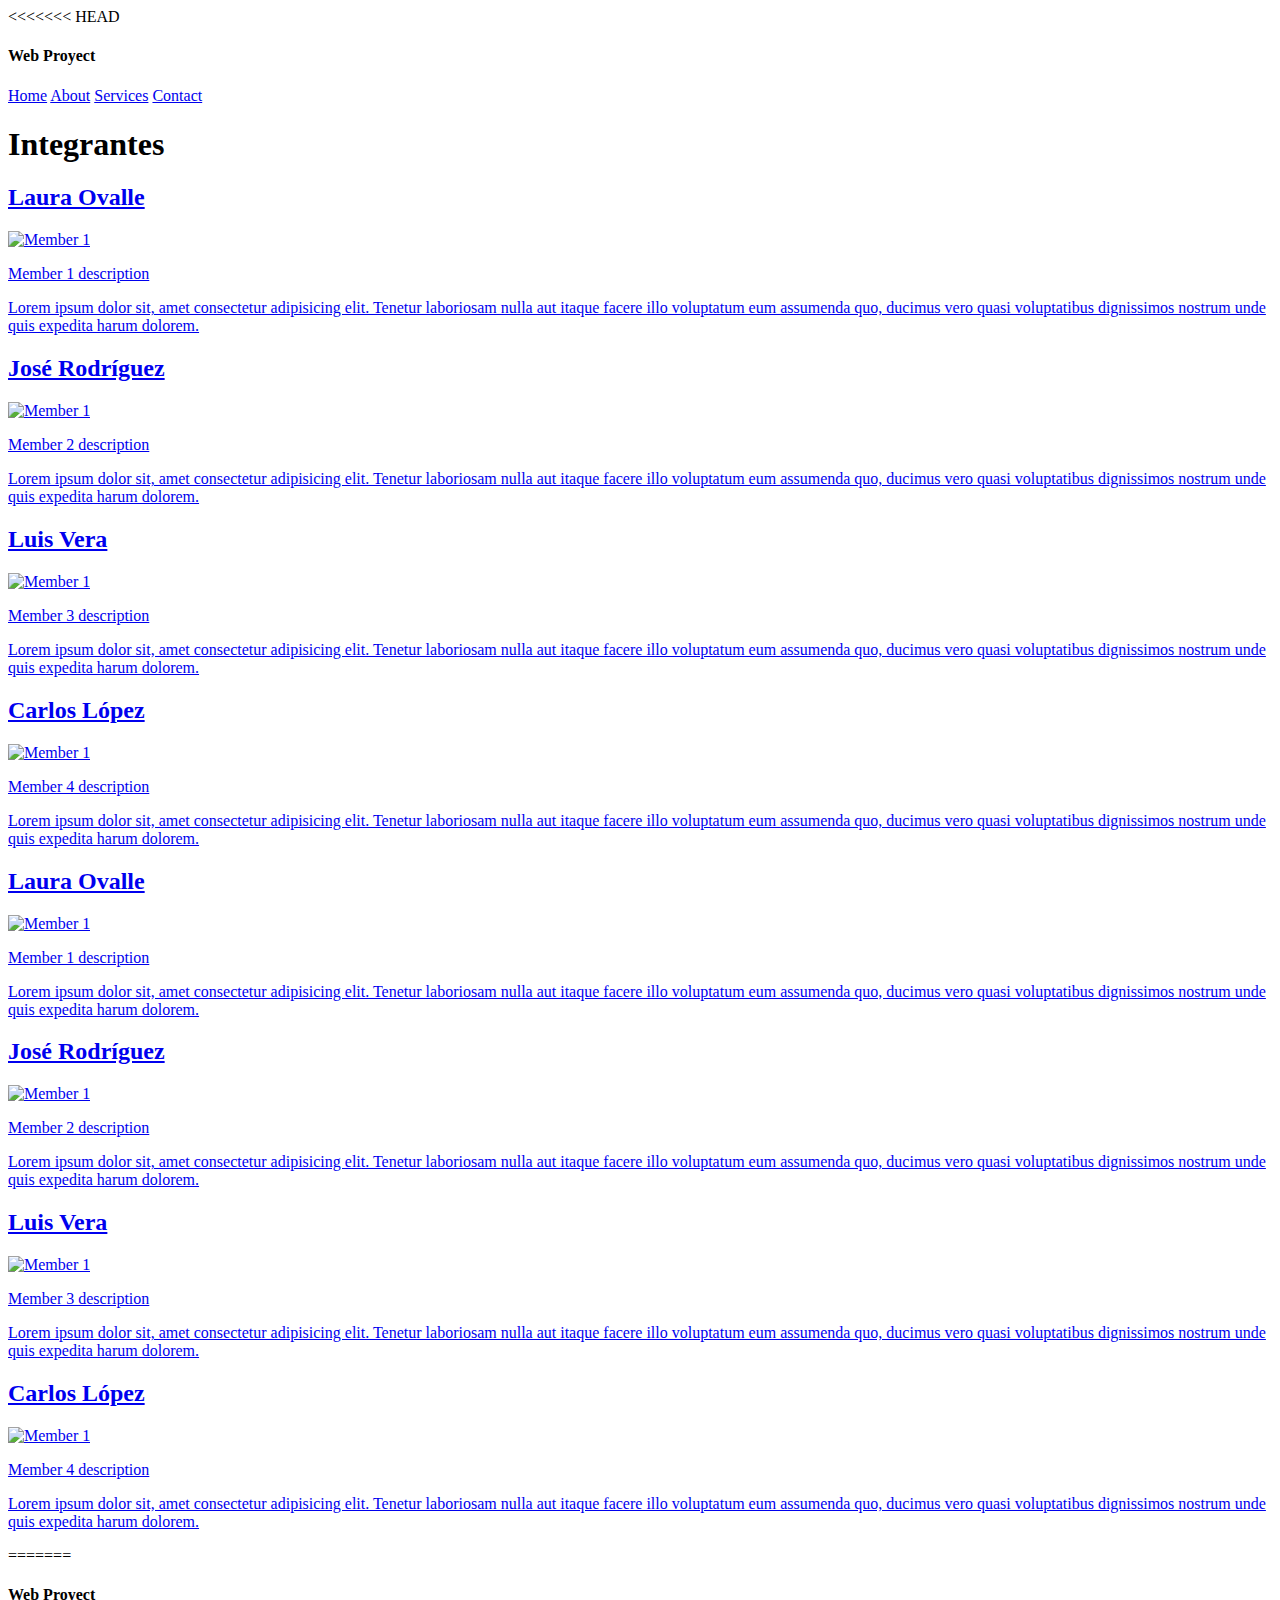
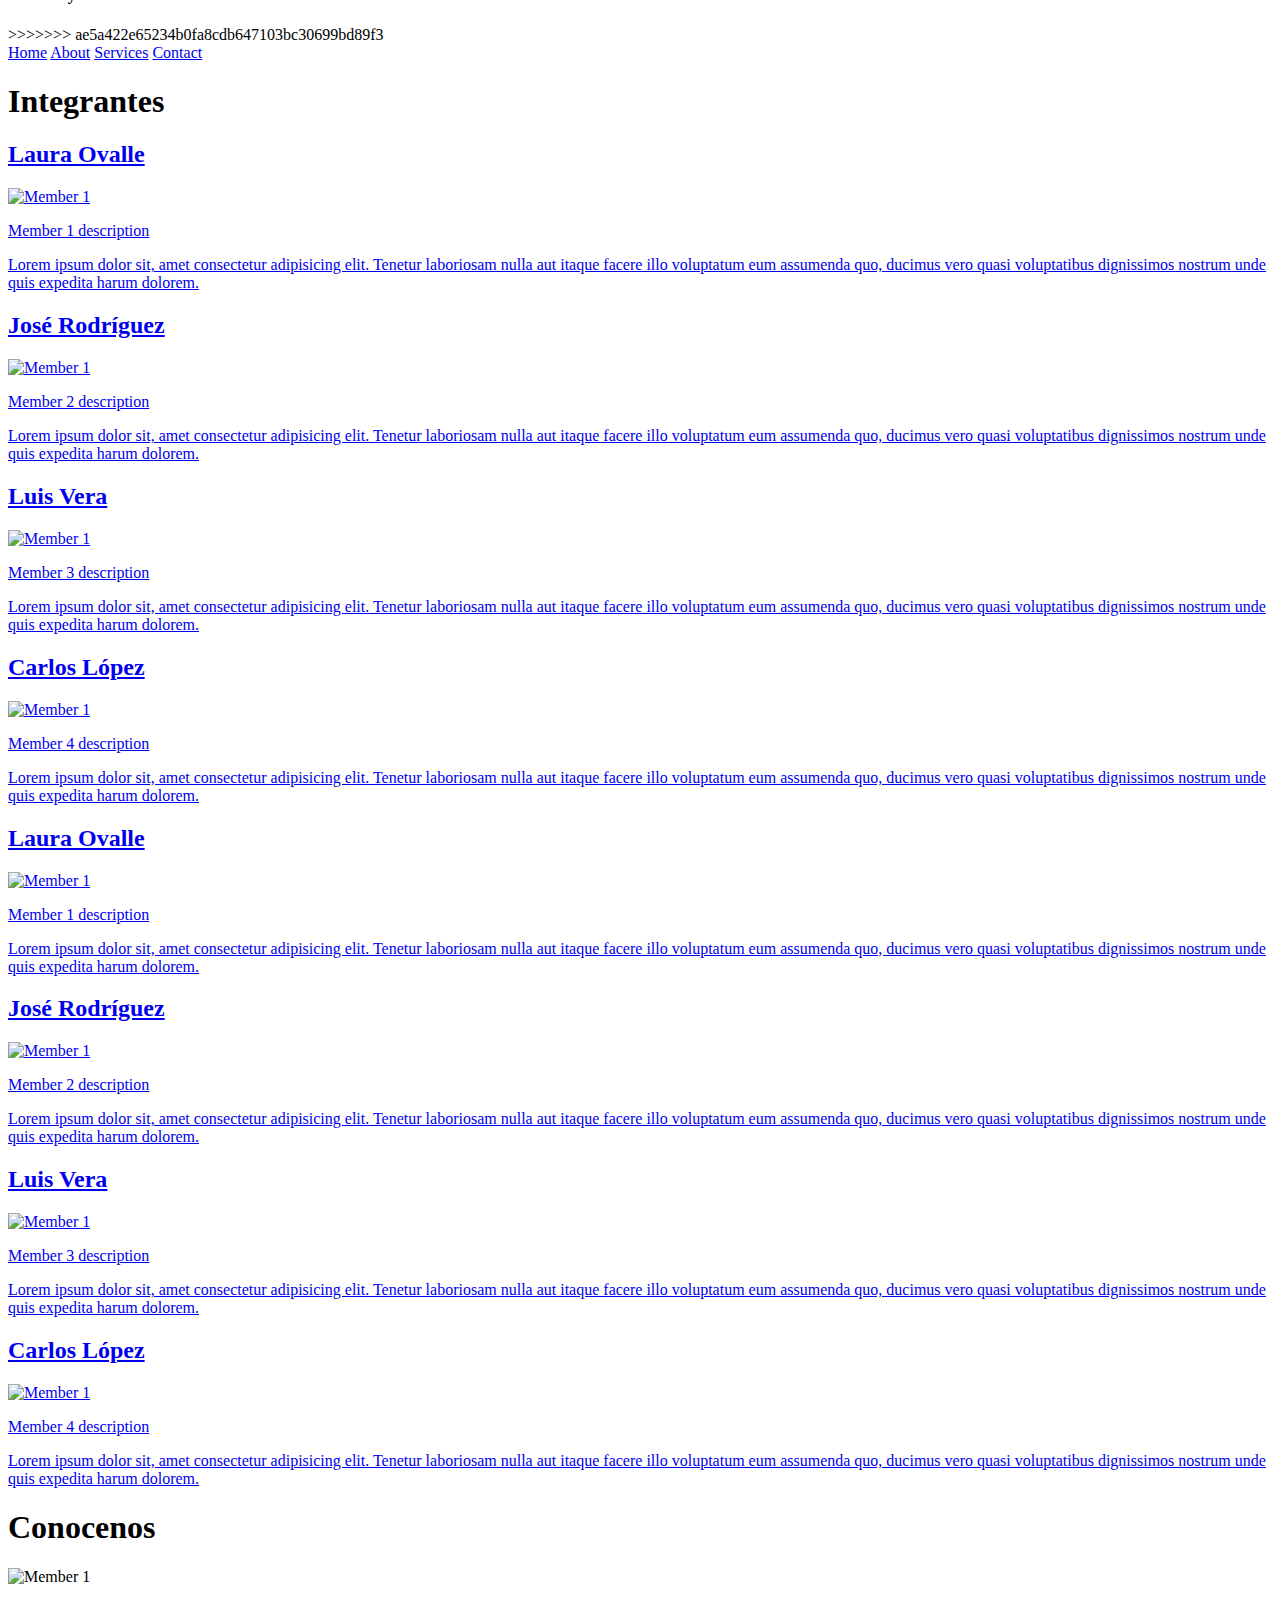
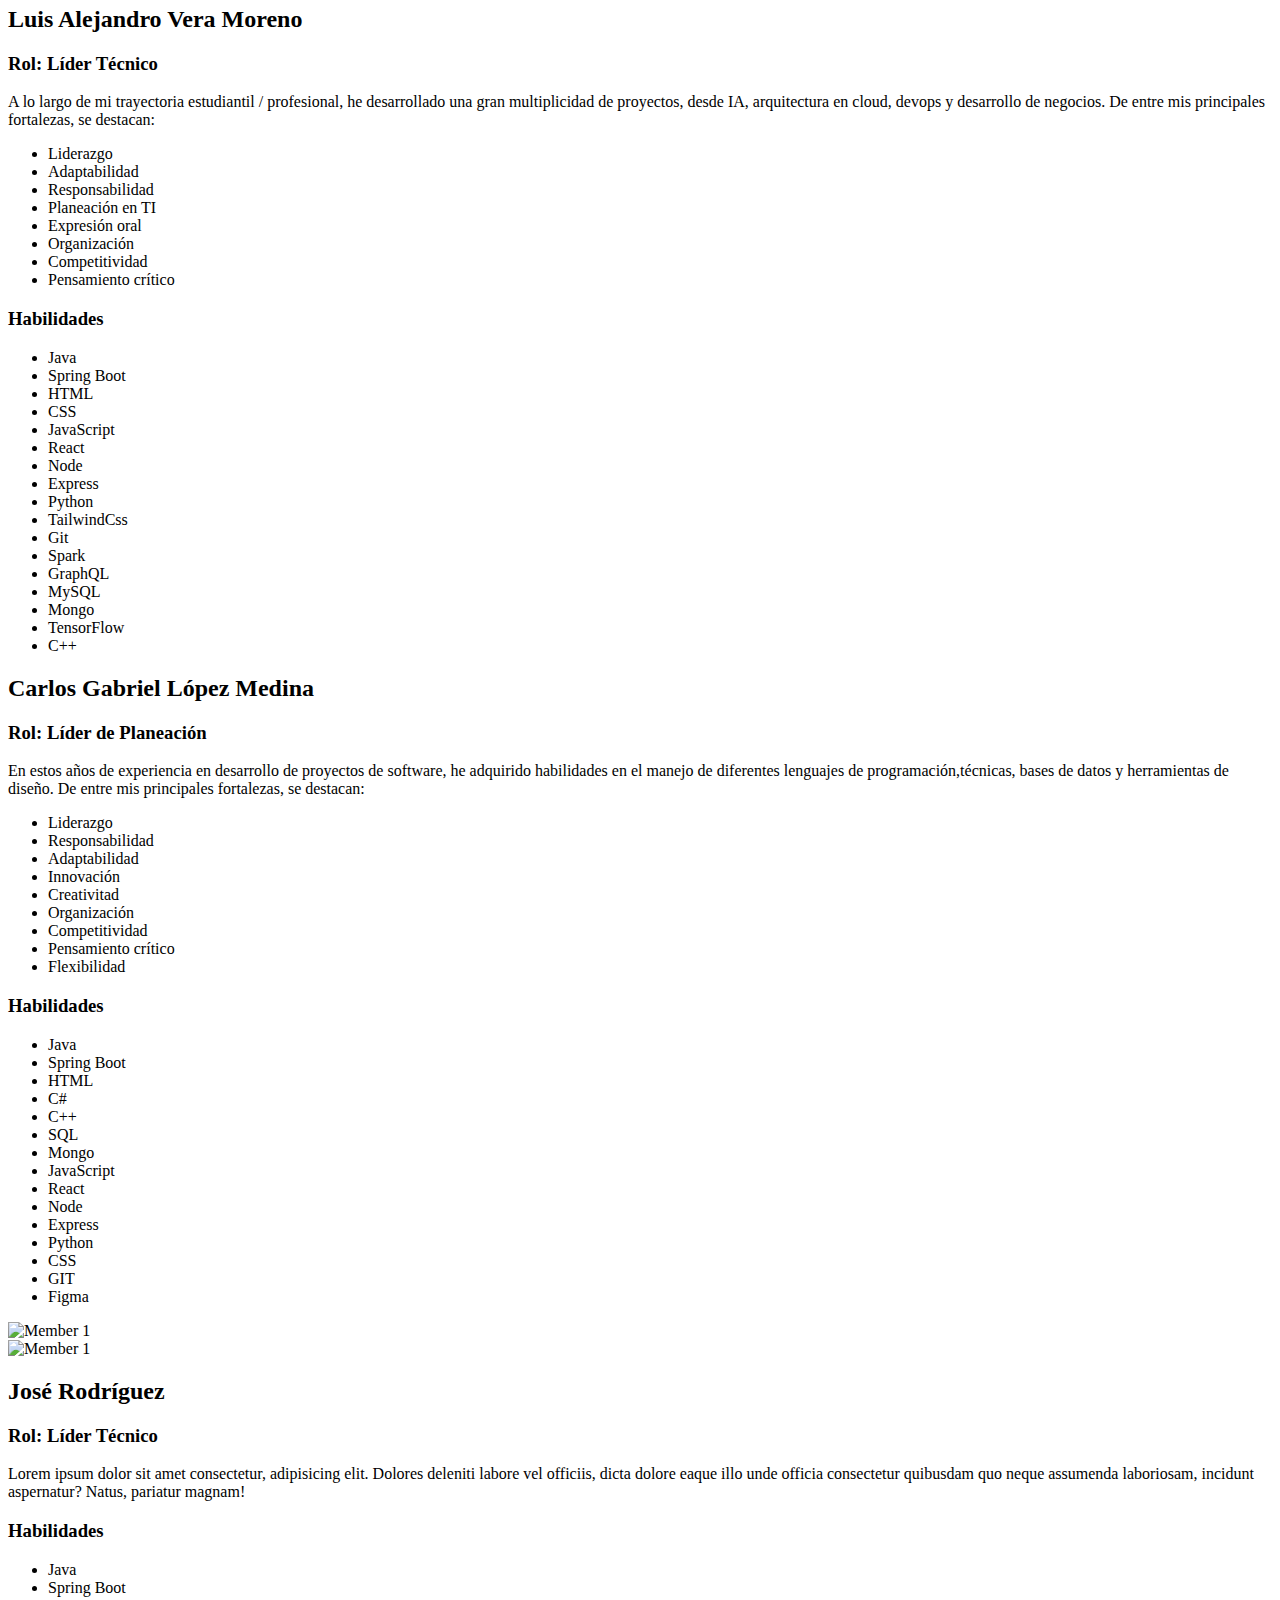
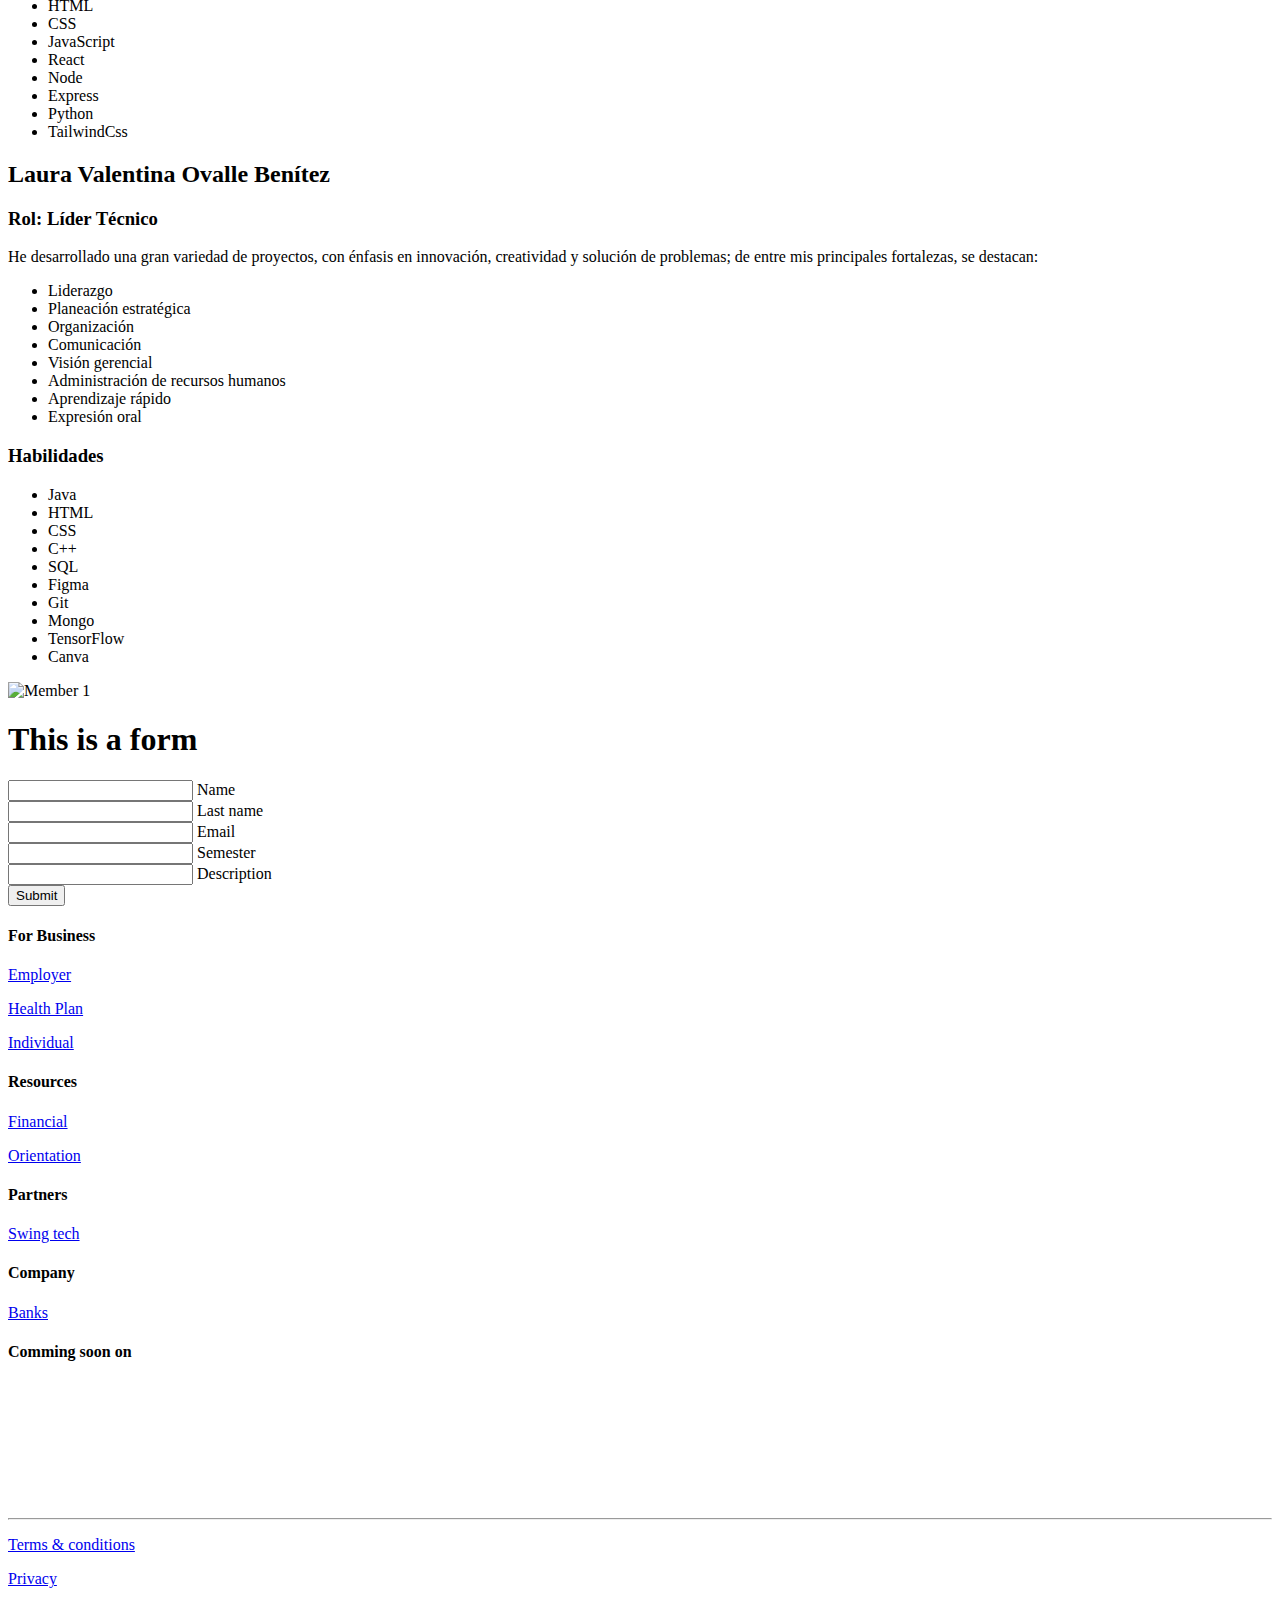
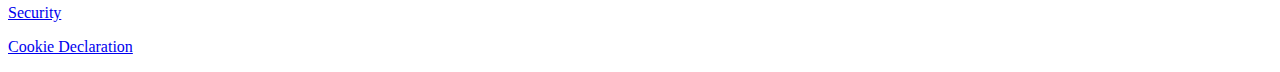
==== commit fe53fd04: "aa" ====
--- a/src/main/resources/templates/index.html
+++ b/src/main/resources/templates/index.html
@@ -1,6 +1,25 @@
 <!DOCTYPE html>
 <html lang="en">
-
+  <head>
+    <meta charset="UTF-8" />
+    <meta name="viewport" content="width=device-width, initial-scale=1.0" />
+    <title>Document</title>
+    <link rel="stylesheet" href="./styles/nav.css" />
+    <link rel="stylesheet" href="./styles/home.css" />
+    <link rel="stylesheet" href="./styles/form.css" />
+    <link rel="stylesheet" href="./styles/footer.css" />
+    <link rel="stylesheet" href="./styles/root.css" />
+    <link rel="preconnect" href="https://fonts.googleapis.com" />
+    <link rel="preconnect" href="https://fonts.gstatic.com" crossorigin />
+    <link
+      href="https://fonts.googleapis.com/css2?family=Raleway:ital,wght@0,100..900;1,100..900&display=swap"
+      rel="stylesheet"
+    />
+    <script src="/js/home.js"></script>
+    <script src="/js/form.js"></script>
+  </head>
+
+<<<<<<< HEAD
 <head>
   <meta charset="UTF-8" />
   <meta name="viewport" content="width=device-width, initial-scale=1.0" />
@@ -150,258 +169,472 @@
           </a>
         </div>
 
-      </div>
-    </div>
-  </section>
-  <section>
-    <h1>Conocenos</h1>
-    <div class="member" id="member-1">
-      <picture>
-        <img src="./images/lucho.jpg" alt="Member 1" />
-      </picture>
-      <div class="content">
-        <h2>Luis Alejandro Vera Moreno</h2>
-        <h3>Rol: Líder Técnico</h3>
-        <p>
-          A lo largo de mi trayectoria estudiantil / profesional, he desarrollado una gran multiplicidad de proyectos,
-          desde IA, arquitectura en cloud, devops y desarrollo de negocios. De entre mis principales fortalezas, se
-          destacan:
-        </p>
-        <ul>
-          <li>Liderazgo</li>
-          <li>Adaptabilidad</li>
-          <li>Responsabilidad</li>
-          <li>Planeación en TI</li>
-          <li>Expresión oral</li>
-          <li>Organización</li>
-          <li>Competitividad</li>
-          <li>Pensamiento crítico</li>
-        </ul>
-        <div class="abilities">
-          <h3>Habilidades</h3>
+=======
+  <body>
+    <nav>
+      <div class="logo">
+        <h4>Web Proyect</h4>
+>>>>>>> ae5a422e65234b0fa8cdb647103bc30699bd89f3
+      </div>
+      <div class="links">
+        <a
+          href="/proyectoWeb/src/main/resources/static/index.html"
+          class="active"
+          >Home<span></span
+        ></a>
+        <a href="/proyectoWeb/src/main/resources/templates/prueba.html"
+          >About<span></span
+        ></a>
+        <a href="/proyectoWeb/src/main/resources/templates/prueba.html"
+          >Services<span></span
+        ></a>
+        <a href="/grupo26/prueba">Contact<span></span></a>
+      </div>
+    </nav>
+
+    <section>
+      <h1>Integrantes</h1>
+      <div class="holder">
+        <div class="scroller">
+          <div class="container">
+            <a href="#member-4" class="acontainer">
+              <div class="member">
+                <h2>Laura Ovalle</h2>
+                <picture>
+                  <img src="./images/lau.jpg" alt="Member 1" />
+                </picture>
+                <p>Member 1 description</p>
+              </div>
+              <div class="member">
+                <p>
+                  Lorem ipsum dolor sit, amet consectetur adipisicing elit.
+                  Tenetur laboriosam nulla aut itaque facere illo voluptatum eum
+                  assumenda quo, ducimus vero quasi voluptatibus dignissimos
+                  nostrum unde quis expedita harum dolorem.
+                </p>
+              </div>
+            </a>
+            <a href="#member-3" class="acontainer">
+              <div class="member">
+                <h2>José Rodríguez</h2>
+                <picture>
+                  <img src="./images/jose.png" alt="Member 1" />
+                </picture>
+                <p>Member 2 description</p>
+              </div>
+              <div class="member">
+                <p>
+                  Lorem ipsum dolor sit, amet consectetur adipisicing elit.
+                  Tenetur laboriosam nulla aut itaque facere illo voluptatum eum
+                  assumenda quo, ducimus vero quasi voluptatibus dignissimos
+                  nostrum unde quis expedita harum dolorem.
+                </p>
+              </div>
+            </a>
+            <a href="#member-1" class="acontainer">
+              <div class="member">
+                <h2>Luis Vera</h2>
+                <picture>
+                  <img src="./images/lucho.jpg" alt="Member 1" />
+                </picture>
+                <p>Member 3 description</p>
+              </div>
+              <div class="member">
+                <p>
+                  Lorem ipsum dolor sit, amet consectetur adipisicing elit.
+                  Tenetur laboriosam nulla aut itaque facere illo voluptatum eum
+                  assumenda quo, ducimus vero quasi voluptatibus dignissimos
+                  nostrum unde quis expedita harum dolorem.
+                </p>
+              </div>
+            </a>
+            <a href="#member-2" class="acontainer">
+              <div class="member">
+                <h2>Carlos López</h2>
+                <picture>
+                  <img src="./images/carlos.jpg" alt="Member 1" />
+                </picture>
+                <p>Member 4 description</p>
+              </div>
+              <div class="member">
+                <p>
+                  Lorem ipsum dolor sit, amet consectetur adipisicing elit.
+                  Tenetur laboriosam nulla aut itaque facere illo voluptatum eum
+                  assumenda quo, ducimus vero quasi voluptatibus dignissimos
+                  nostrum unde quis expedita harum dolorem.
+                </p>
+              </div>
+            </a>
+          </div>
+          <div class="container">
+            <a href="#member-4" class="acontainer">
+              <div class="member">
+                <h2>Laura Ovalle</h2>
+                <picture>
+                  <img src="./images/lau.jpg" alt="Member 1" />
+                </picture>
+                <p>Member 1 description</p>
+              </div>
+              <div class="member">
+                <p>
+                  Lorem ipsum dolor sit, amet consectetur adipisicing elit.
+                  Tenetur laboriosam nulla aut itaque facere illo voluptatum eum
+                  assumenda quo, ducimus vero quasi voluptatibus dignissimos
+                  nostrum unde quis expedita harum dolorem.
+                </p>
+              </div>
+            </a>
+            <a href="#member-3" class="acontainer">
+              <div class="member">
+                <h2>José Rodríguez</h2>
+                <picture>
+                  <img src="./images/jose.png" alt="Member 1" />
+                </picture>
+                <p>Member 2 description</p>
+              </div>
+              <div class="member">
+                <p>
+                  Lorem ipsum dolor sit, amet consectetur adipisicing elit.
+                  Tenetur laboriosam nulla aut itaque facere illo voluptatum eum
+                  assumenda quo, ducimus vero quasi voluptatibus dignissimos
+                  nostrum unde quis expedita harum dolorem.
+                </p>
+              </div>
+            </a>
+            <a href="#member-1" class="acontainer">
+              <div class="member">
+                <h2>Luis Vera</h2>
+                <picture>
+                  <img src="./images/lucho.jpg" alt="Member 1" />
+                </picture>
+                <p>Member 3 description</p>
+              </div>
+              <div class="member">
+                <p>
+                  Lorem ipsum dolor sit, amet consectetur adipisicing elit.
+                  Tenetur laboriosam nulla aut itaque facere illo voluptatum eum
+                  assumenda quo, ducimus vero quasi voluptatibus dignissimos
+                  nostrum unde quis expedita harum dolorem.
+                </p>
+              </div>
+            </a>
+            <a href="#member-2" class="acontainer">
+              <div class="member">
+                <h2>Carlos López</h2>
+                <picture>
+                  <img src="./images/carlos.jpg" alt="Member 1" />
+                </picture>
+                <p>Member 4 description</p>
+              </div>
+              <div class="member">
+                <p>
+                  Lorem ipsum dolor sit, amet consectetur adipisicing elit.
+                  Tenetur laboriosam nulla aut itaque facere illo voluptatum eum
+                  assumenda quo, ducimus vero quasi voluptatibus dignissimos
+                  nostrum unde quis expedita harum dolorem.
+                </p>
+              </div>
+            </a>
+          </div>
+        </div>
+      </div>
+    </section>
+    <section>
+      <h1>Conocenos</h1>
+      <div class="member" id="member-1">
+        <picture>
+          <img src="./images/lucho.jpg" alt="Member 1" />
+        </picture>
+        <div class="content">
+          <h2>Luis Alejandro Vera Moreno</h2>
+          <h3>Rol: Líder Técnico</h3>
+          <p>
+            A lo largo de mi trayectoria estudiantil / profesional, he
+            desarrollado una gran multiplicidad de proyectos, desde IA,
+            arquitectura en cloud, devops y desarrollo de negocios. De entre mis
+            principales fortalezas, se destacan:
+          </p>
           <ul>
-            <li>Java</li>
-            <li>Spring Boot</li>
-            <li>HTML</li>
-            <li>CSS</li>
-            <li>JavaScript</li>
-            <li>React</li>
-            <li>Node</li>
-            <li>Express</li>
-            <li>Python</li>
-            <li>TailwindCss</li>
-            <li>Git</li>
-            <li>Spark</li>
-            <li>GraphQL</li>
-            <li>MySQL</li>
-            <li>Mongo</li>
-            <li>TensorFlow</li>
-            <li>C++</li>
+            <li>Liderazgo</li>
+            <li>Adaptabilidad</li>
+            <li>Responsabilidad</li>
+            <li>Planeación en TI</li>
+            <li>Expresión oral</li>
+            <li>Organización</li>
+            <li>Competitividad</li>
+            <li>Pensamiento crítico</li>
           </ul>
-        </div>
-      </div>
-    </div>
-    <div class="member" id="member-2">
-      <div class="content">
-        <h2>Carlos Gabriel López Medina</h2>
-        <h3>Rol: Líder de Planeación</h3>
-        <p>
-          En estos años de experiencia en desarrollo de proyectos de software, he adquirido habilidades en el manejo de
-          diferentes
-          lenguajes de programación,técnicas, bases de datos y herramientas de diseño. De entre mis principales
-          fortalezas, se
-          destacan:
-        </p>
-        <ul>
-          <li>Liderazgo</li>
-          <li>Responsabilidad</li>
-          <li>Adaptabilidad</li>
-          <li>Innovación</li>
-          <li>Creativitad</li>
-          <li>Organización</li>
-          <li>Competitividad</li>
-          <li>Pensamiento crítico</li>
-          <li>Flexibilidad</li>
-        </ul>
-        <div class="abilities">
-          <h3>Habilidades</h3>
+          <div class="abilities">
+            <h3>Habilidades</h3>
+            <ul>
+              <li>Java</li>
+              <li>Spring Boot</li>
+              <li>HTML</li>
+              <li>CSS</li>
+              <li>JavaScript</li>
+              <li>React</li>
+              <li>Node</li>
+              <li>Express</li>
+              <li>Python</li>
+              <li>TailwindCss</li>
+              <li>Git</li>
+              <li>Spark</li>
+              <li>GraphQL</li>
+              <li>MySQL</li>
+              <li>Mongo</li>
+              <li>TensorFlow</li>
+              <li>C++</li>
+            </ul>
+          </div>
+        </div>
+      </div>
+      <div class="member" id="member-2">
+        <div class="content">
+          <h2>Carlos Gabriel López Medina</h2>
+          <h3>Rol: Líder de Planeación</h3>
+          <p>
+            En estos años de experiencia en desarrollo de proyectos de software,
+            he adquirido habilidades en el manejo de diferentes lenguajes de
+            programación,técnicas, bases de datos y herramientas de diseño. De
+            entre mis principales fortalezas, se destacan:
+          </p>
           <ul>
-            <li>Java</li>
-            <li>Spring Boot</li>
-            <li>HTML</li>
-            <li>C#</li>
-            <li>C++</li>
-            <li>SQL</li>
-            <li>Mongo</li>
-            <li>JavaScript</li>
-            <li>React</li>
-            <li>Node</li>
-            <li>Express</li>
-            <li>Python</li>
-            <li>CSS</li>
-            <li>GIT</li>
-            <li>Figma</li>
+            <li>Liderazgo</li>
+            <li>Responsabilidad</li>
+            <li>Adaptabilidad</li>
+            <li>Innovación</li>
+            <li>Creativitad</li>
+            <li>Organización</li>
+            <li>Competitividad</li>
+            <li>Pensamiento crítico</li>
+            <li>Flexibilidad</li>
           </ul>
-        </div>
-      </div>
-      <picture>
-        <img src="./images/carlos.jpg" alt="Member 1" />
-      </picture>
-    </div>
-    <div class="member" id="member-3">
-      <picture>
-        <img src="./images/jose.png" alt="Member 1" />
-      </picture>
-      <div class="content">
-        <h2>José Rodríguez</h2>
-        <h3>Rol: Líder Técnico</h3>
-        <p>
-          Lorem ipsum dolor sit amet consectetur, adipisicing elit. Dolores
-          deleniti labore vel officiis, dicta dolore eaque illo unde officia
-          consectetur quibusdam quo neque assumenda laboriosam, incidunt
-          aspernatur? Natus, pariatur magnam!
-        </p>
-        <div class="abilities">
-          <h3>Habilidades</h3>
+          <div class="abilities">
+            <h3>Habilidades</h3>
+            <ul>
+              <li>Java</li>
+              <li>Spring Boot</li>
+              <li>HTML</li>
+              <li>C#</li>
+              <li>C++</li>
+              <li>SQL</li>
+              <li>Mongo</li>
+              <li>JavaScript</li>
+              <li>React</li>
+              <li>Node</li>
+              <li>Express</li>
+              <li>Python</li>
+              <li>CSS</li>
+              <li>GIT</li>
+              <li>Figma</li>
+            </ul>
+          </div>
+        </div>
+        <picture>
+          <img src="./images/carlos.jpg" alt="Member 1" />
+        </picture>
+      </div>
+      <div class="member" id="member-3">
+        <picture>
+          <img src="./images/jose.png" alt="Member 1" />
+        </picture>
+        <div class="content">
+          <h2>José Rodríguez</h2>
+          <h3>Rol: Líder Técnico</h3>
+          <p>
+            Lorem ipsum dolor sit amet consectetur, adipisicing elit. Dolores
+            deleniti labore vel officiis, dicta dolore eaque illo unde officia
+            consectetur quibusdam quo neque assumenda laboriosam, incidunt
+            aspernatur? Natus, pariatur magnam!
+          </p>
+          <div class="abilities">
+            <h3>Habilidades</h3>
+            <ul>
+              <li>Java</li>
+              <li>Spring Boot</li>
+              <li>HTML</li>
+              <li>CSS</li>
+              <li>JavaScript</li>
+              <li>React</li>
+              <li>Node</li>
+              <li>Express</li>
+              <li>Python</li>
+              <li>TailwindCss</li>
+            </ul>
+          </div>
+        </div>
+      </div>
+      <div class="member" id="member-4">
+        <div class="content">
+          <h2>Laura Valentina Ovalle Benítez</h2>
+          <h3>Rol: Líder Técnico</h3>
+          <p>
+            He desarrollado una gran variedad de proyectos, con énfasis en
+            innovación, creatividad y solución de problemas; de entre mis
+            principales fortalezas, se destacan:
+          </p>
           <ul>
-            <li>Java</li>
-            <li>Spring Boot</li>
-            <li>HTML</li>
-            <li>CSS</li>
-            <li>JavaScript</li>
-            <li>React</li>
-            <li>Node</li>
-            <li>Express</li>
-            <li>Python</li>
-            <li>TailwindCss</li>
+            <li>Liderazgo</li>
+            <li>Planeación estratégica</li>
+            <li>Organización</li>
+            <li>Comunicación</li>
+            <li>Visión gerencial</li>
+            <li>Administración de recursos humanos</li>
+            <li>Aprendizaje rápido</li>
+            <li>Expresión oral</li>
           </ul>
-        </div>
-      </div>
-    </div>
-    <div class="member" id="member-4">
-      <div class="content">
-        <h2>Laura Valentina Ovalle Benítez</h2>
-        <h3>Rol: Líder Técnico</h3>
-        <p>
-          He desarrollado una gran variedad de proyectos, con énfasis en innovación, creatividad y solución de
-          problemas; de entre mis principales fortalezas, se destacan:
-        </p>
-        <ul>
-          <li>Liderazgo</li>
-          <li>Planeación estratégica</li>
-          <li>Organización</li>
-          <li>Comunicación</li>
-          <li>Visión gerencial</li>
-          <li>Administración de recursos humanos</li>
-          <li>Aprendizaje rápido</li>
-          <li>Expresión oral</li>
-        </ul>
-        <div class="abilities">
-          <h3>Habilidades</h3>
-          <ul>
-            <li>Java</li>
-            <li>HTML</li>
-            <li>CSS</li>
-            <li>C++</li>
-            <li>SQL</li>
-            <li>Figma</li>
-            <li>Git</li>
-            <li>Mongo</li>
-            <li>TensorFlow</li>
-            <li>Canva</li>
-          </ul>
-        </div>
-      </div>
-      <picture>
-        <img src="./images/lau.jpg" alt="Member 1" />
-      </picture>
-    </div>
-  </section>
-
-  <footer>
-    <div class="sb-footer section-padding">
-      <div class="sb-footer-links">
-        <div class="sb-footer-links-div">
-          <h4>For Business</h4>
-          <a href="/test">
-            <p>Employer</p>
-          </a>
-          <a href="/health">
-            <p>Health Plan</p>
-          </a>
-          <a href="/individual">
-            <p>Individual</p>
-          </a>
-        </div>
-
-        <div class="sb-footer-links-div">
-          <h4>Resources</h4>
-          <a href="/testing">
-            <p>Financial</p>
-          </a>
-          <a href="/testing">
-            <p>Orientation</p>
-          </a>
-        </div>
-        <div class="sb-footer-links-div">
-          <h4>Partners</h4>
-          <a href="/employers">
-            <p>Swing tech</p>
-          </a>
-        </div>
-        <div class="sb-footer-links-div">
-          <h4>Company</h4>
-          <a href="/testing2">
-            <p>Banks</p>
-          </a>
-        </div>
-        <div class="sb-footer-links-div">
-          <h4>Comming soon on</h4>
-          <div class="socialmedia">
-            <p>
-              <img src="./facebook.png" alt="" />
-            </p>
-            <p>
-              <img src="./instagram.png" alt="" />
-            </p>
-            <p>
-              <img src="./linkedin.png" alt="" />
-            </p>
-            <p>
-              <img src="./twitter.png" alt="" />
-            </p>
-          </div>
-        </div>
-      </div>
-    </div>
-    <hr />
-    <div class="sb-footer-below">
-      <div class="sb-footer-below-links">
-        <a href="/terms">
-          <div>
-            <p>Terms & conditions</p>
-          </div>
-        </a>
-        <a href="/terms">
-          <div>
-            <p>Privacy</p>
-          </div>
-        </a>
-        <a href="/terms">
-          <div>
-            <p>Security</p>
-          </div>
-        </a>
-        <a href="/terms">
-          <div>
-            <p>Cookie Declaration</p>
-          </div>
-        </a>
-      </div>
-    </div>
-  </footer>
-
-
-</body>
-
-</html>+          <div class="abilities">
+            <h3>Habilidades</h3>
+            <ul>
+              <li>Java</li>
+              <li>HTML</li>
+              <li>CSS</li>
+              <li>C++</li>
+              <li>SQL</li>
+              <li>Figma</li>
+              <li>Git</li>
+              <li>Mongo</li>
+              <li>TensorFlow</li>
+              <li>Canva</li>
+            </ul>
+          </div>
+        </div>
+        <picture>
+          <img src="./images/lau.jpg" alt="Member 1" />
+        </picture>
+      </div>
+    </section>
+
+    <section>
+      <div class="container">
+        <h1>This is a form</h1>
+        <form onsubmit="createApplication()" id="myForm">
+          <div class="sub-container">
+            <!--<label for="name">Name:</#label>-->
+            <input type="text" id="nombre" name="name" required="required" />
+            <span>Name</span>
+          </div>
+          <div class="sub-container">
+            <!--<label for="lastname">Lastname:</label>-->
+            <input
+              type="text"
+              id="apellido"
+              name="lastname"
+              required="required"
+            />
+            <span>Last name</span>
+          </div>
+          <div class="sub-container">
+            <!-- <label for="email">Email:</label> -->
+            <input type="email" id="email" name="email" required="required" />
+            <span>Email</span>
+          </div>
+          <div class="sub-container">
+            <!-- <label for="semester">Semester:</label> -->
+            <input
+              type="number"
+              id="semester"
+              name="semester"
+              required="required"
+            />
+            <span>Semester</span>
+          </div>
+          <div class="sub-container">
+            <!-- <label for="description">Description:</label> -->
+            <input
+              type="text"
+              id="description"
+              name="description"
+              required="required"
+            />
+            <span>Description</span>
+          </div>
+          <input type="submit" id="button" value="Submit" class="button" />
+        </form>
+      </div>
+    </section>
+
+    <footer>
+      <div class="sb-footer section-padding">
+        <div class="sb-footer-links">
+          <div class="sb-footer-links-div">
+            <h4>For Business</h4>
+            <a href="/test">
+              <p>Employer</p>
+            </a>
+            <a href="/health">
+              <p>Health Plan</p>
+            </a>
+            <a href="/individual">
+              <p>Individual</p>
+            </a>
+          </div>
+
+          <div class="sb-footer-links-div">
+            <h4>Resources</h4>
+            <a href="/testing">
+              <p>Financial</p>
+            </a>
+            <a href="/testing">
+              <p>Orientation</p>
+            </a>
+          </div>
+          <div class="sb-footer-links-div">
+            <h4>Partners</h4>
+            <a href="/employers">
+              <p>Swing tech</p>
+            </a>
+          </div>
+          <div class="sb-footer-links-div">
+            <h4>Company</h4>
+            <a href="/testing2">
+              <p>Banks</p>
+            </a>
+          </div>
+          <div class="sb-footer-links-div">
+            <h4>Comming soon on</h4>
+            <div class="socialmedia">
+              <p>
+                <img src="./facebook.png" alt="" />
+              </p>
+              <p>
+                <img src="./instagram.png" alt="" />
+              </p>
+              <p>
+                <img src="./linkedin.png" alt="" />
+              </p>
+              <p>
+                <img src="./twitter.png" alt="" />
+              </p>
+            </div>
+          </div>
+        </div>
+      </div>
+      <hr />
+      <div class="sb-footer-below">
+        <div class="sb-footer-below-links">
+          <a href="/terms">
+            <div>
+              <p>Terms & conditions</p>
+            </div>
+          </a>
+          <a href="/terms">
+            <div>
+              <p>Privacy</p>
+            </div>
+          </a>
+          <a href="/terms">
+            <div>
+              <p>Security</p>
+            </div>
+          </a>
+          <a href="/terms">
+            <div>
+              <p>Cookie Declaration</p>
+            </div>
+          </a>
+        </div>
+      </div>
+    </footer>
+  </body>
+</html>
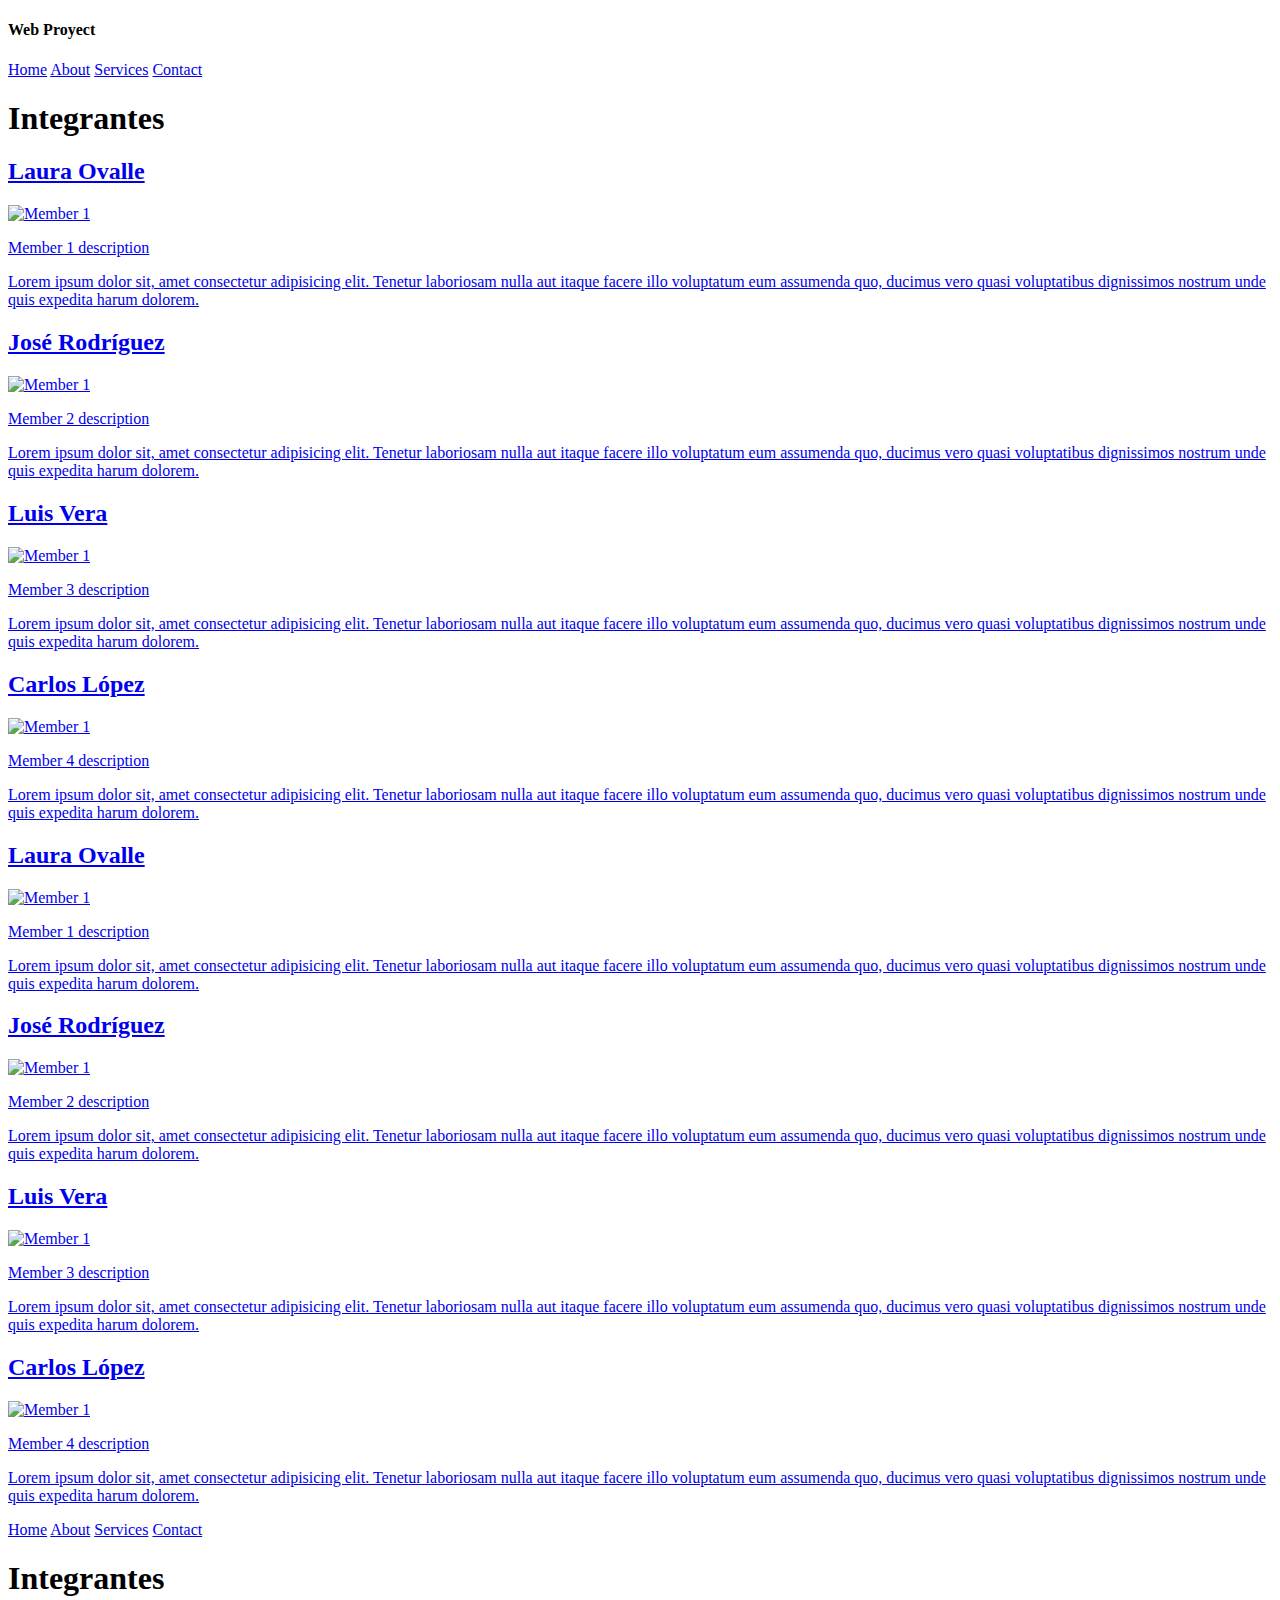
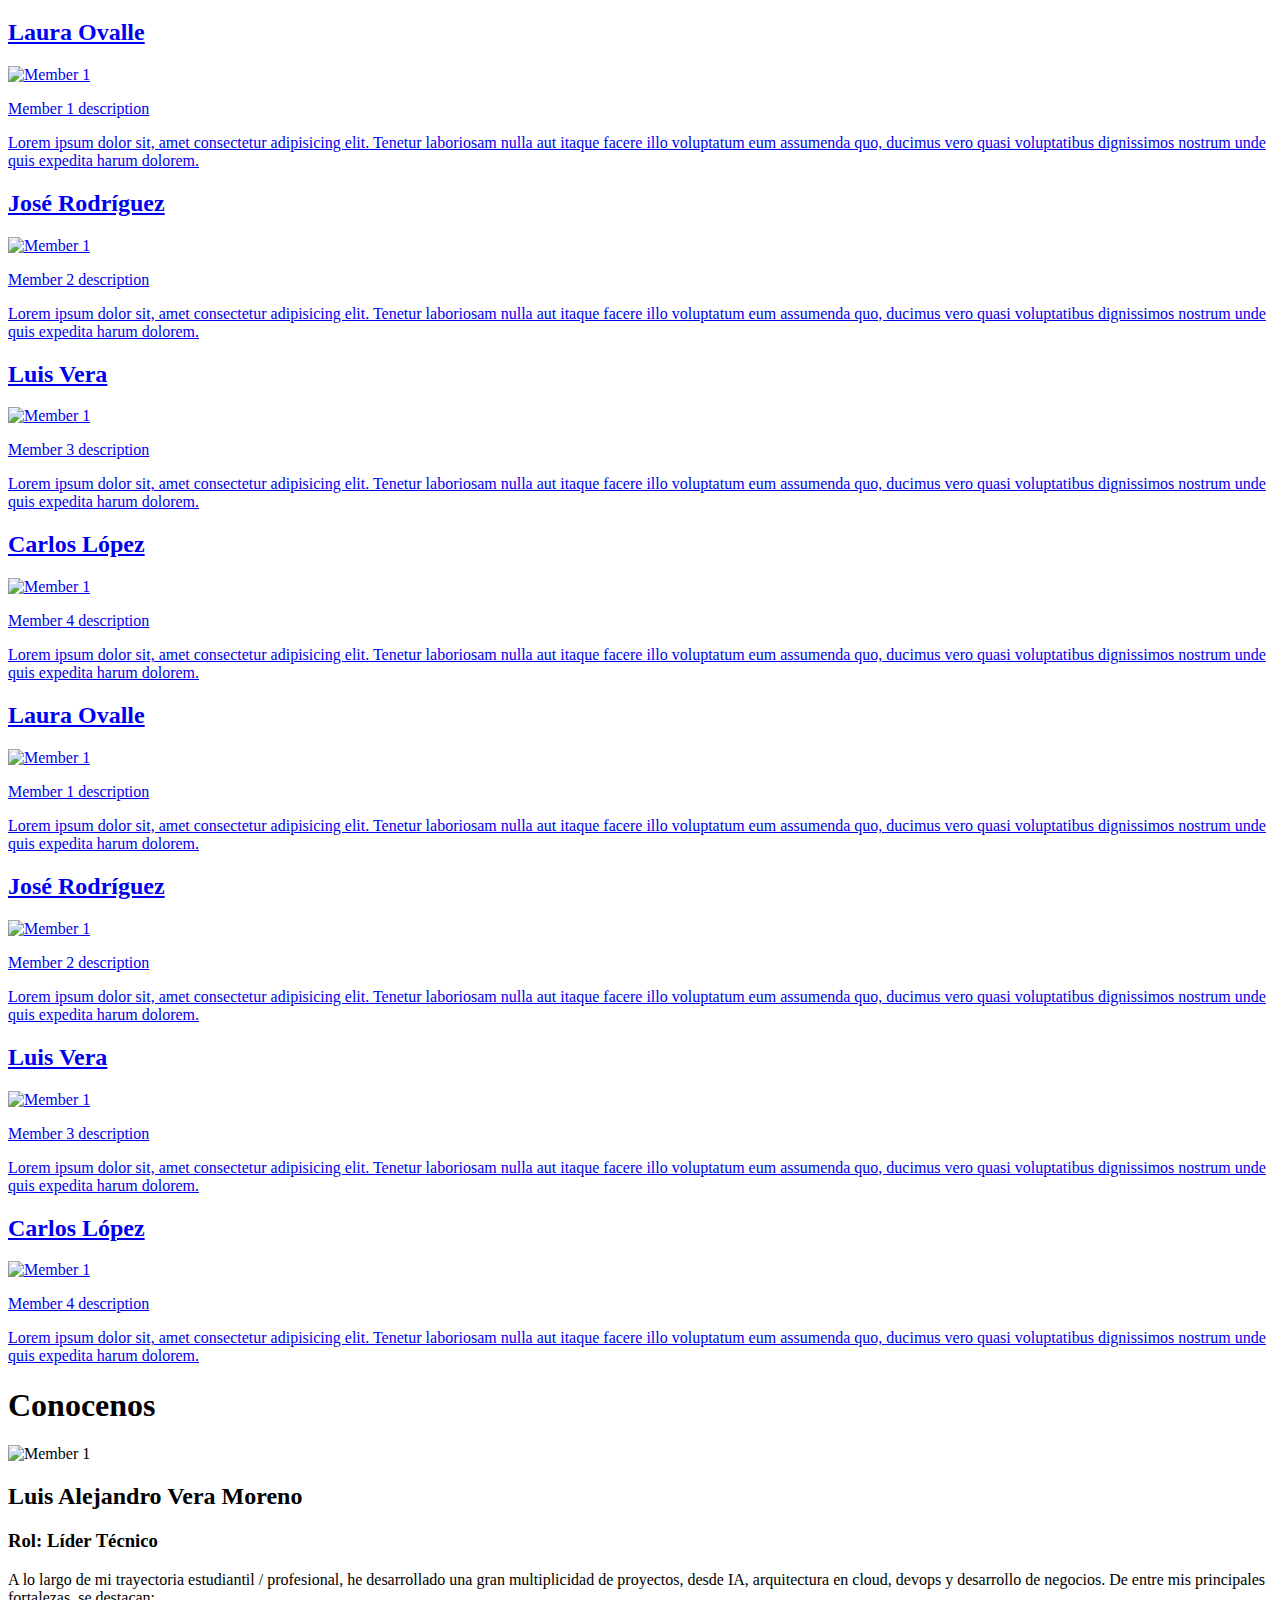
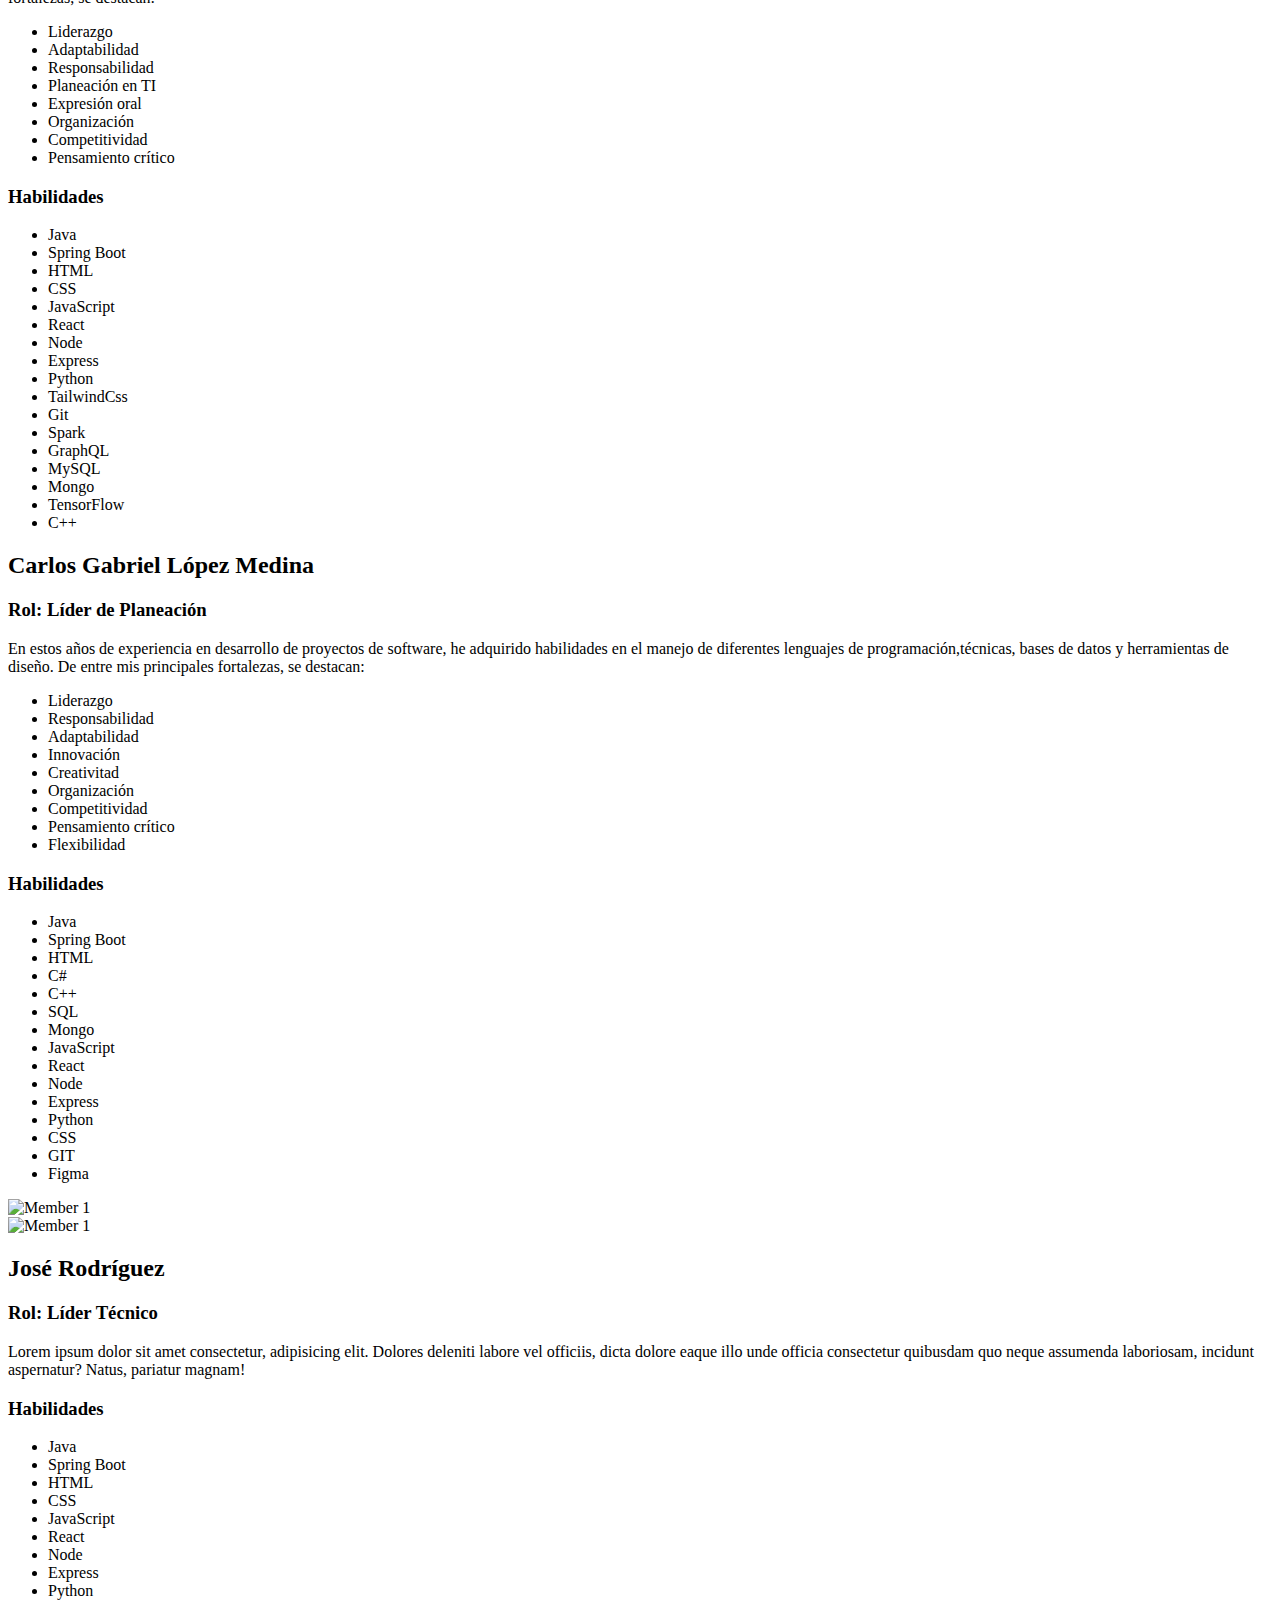
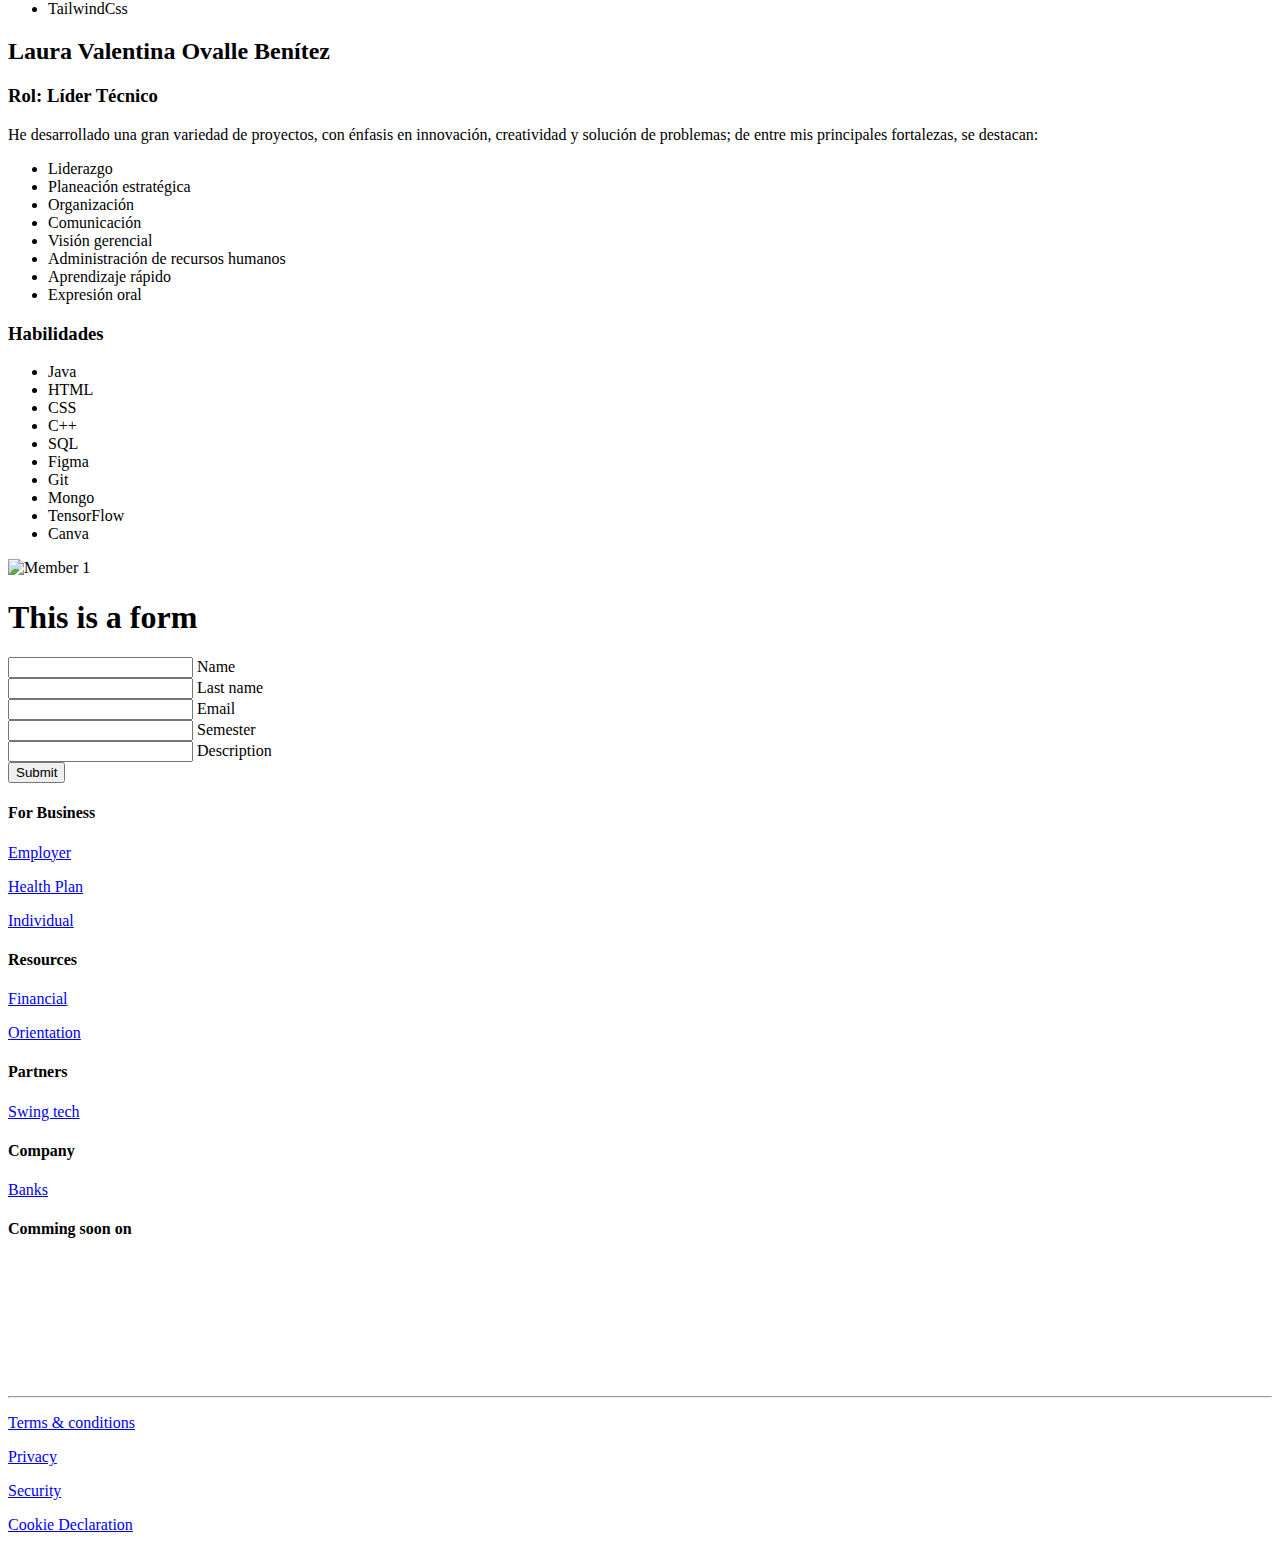
==== commit 8ec53329: "update:" ====
--- a/src/main/resources/templates/index.html
+++ b/src/main/resources/templates/index.html
@@ -5,7 +5,7 @@
     <meta name="viewport" content="width=device-width, initial-scale=1.0" />
     <title>Document</title>
     <link rel="stylesheet" href="./styles/nav.css" />
-    <link rel="stylesheet" href="./styles/home.css" />
+    <link rel="stylesheet" href="/styles/home.css" />
     <link rel="stylesheet" href="./styles/form.css" />
     <link rel="stylesheet" href="./styles/footer.css" />
     <link rel="stylesheet" href="./styles/root.css" />
@@ -18,22 +18,6 @@
     <script src="/js/home.js"></script>
     <script src="/js/form.js"></script>
   </head>
-
-<<<<<<< HEAD
-<head>
-  <meta charset="UTF-8" />
-  <meta name="viewport" content="width=device-width, initial-scale=1.0" />
-  <title>Document</title>
-  <link rel="stylesheet" href="./styles/nav.css" />
-  <link rel="stylesheet" href="/styles/home.css" />
-  <link rel="stylesheet" href="./styles/footer.css" />
-  <link rel="stylesheet" href="./styles/root.css" />
-  <link rel="preconnect" href="https://fonts.googleapis.com">
-  <link rel="preconnect" href="https://fonts.gstatic.com" crossorigin>
-  <link href="https://fonts.googleapis.com/css2?family=Raleway:ital,wght@0,100..900;1,100..900&display=swap"
-    rel="stylesheet">
-  <script src="/js/home.js"></script>
-</head>
 
 <body>
   <nav>
@@ -169,12 +153,6 @@
           </a>
         </div>
 
-=======
-  <body>
-    <nav>
-      <div class="logo">
-        <h4>Web Proyect</h4>
->>>>>>> ae5a422e65234b0fa8cdb647103bc30699bd89f3
       </div>
       <div class="links">
         <a
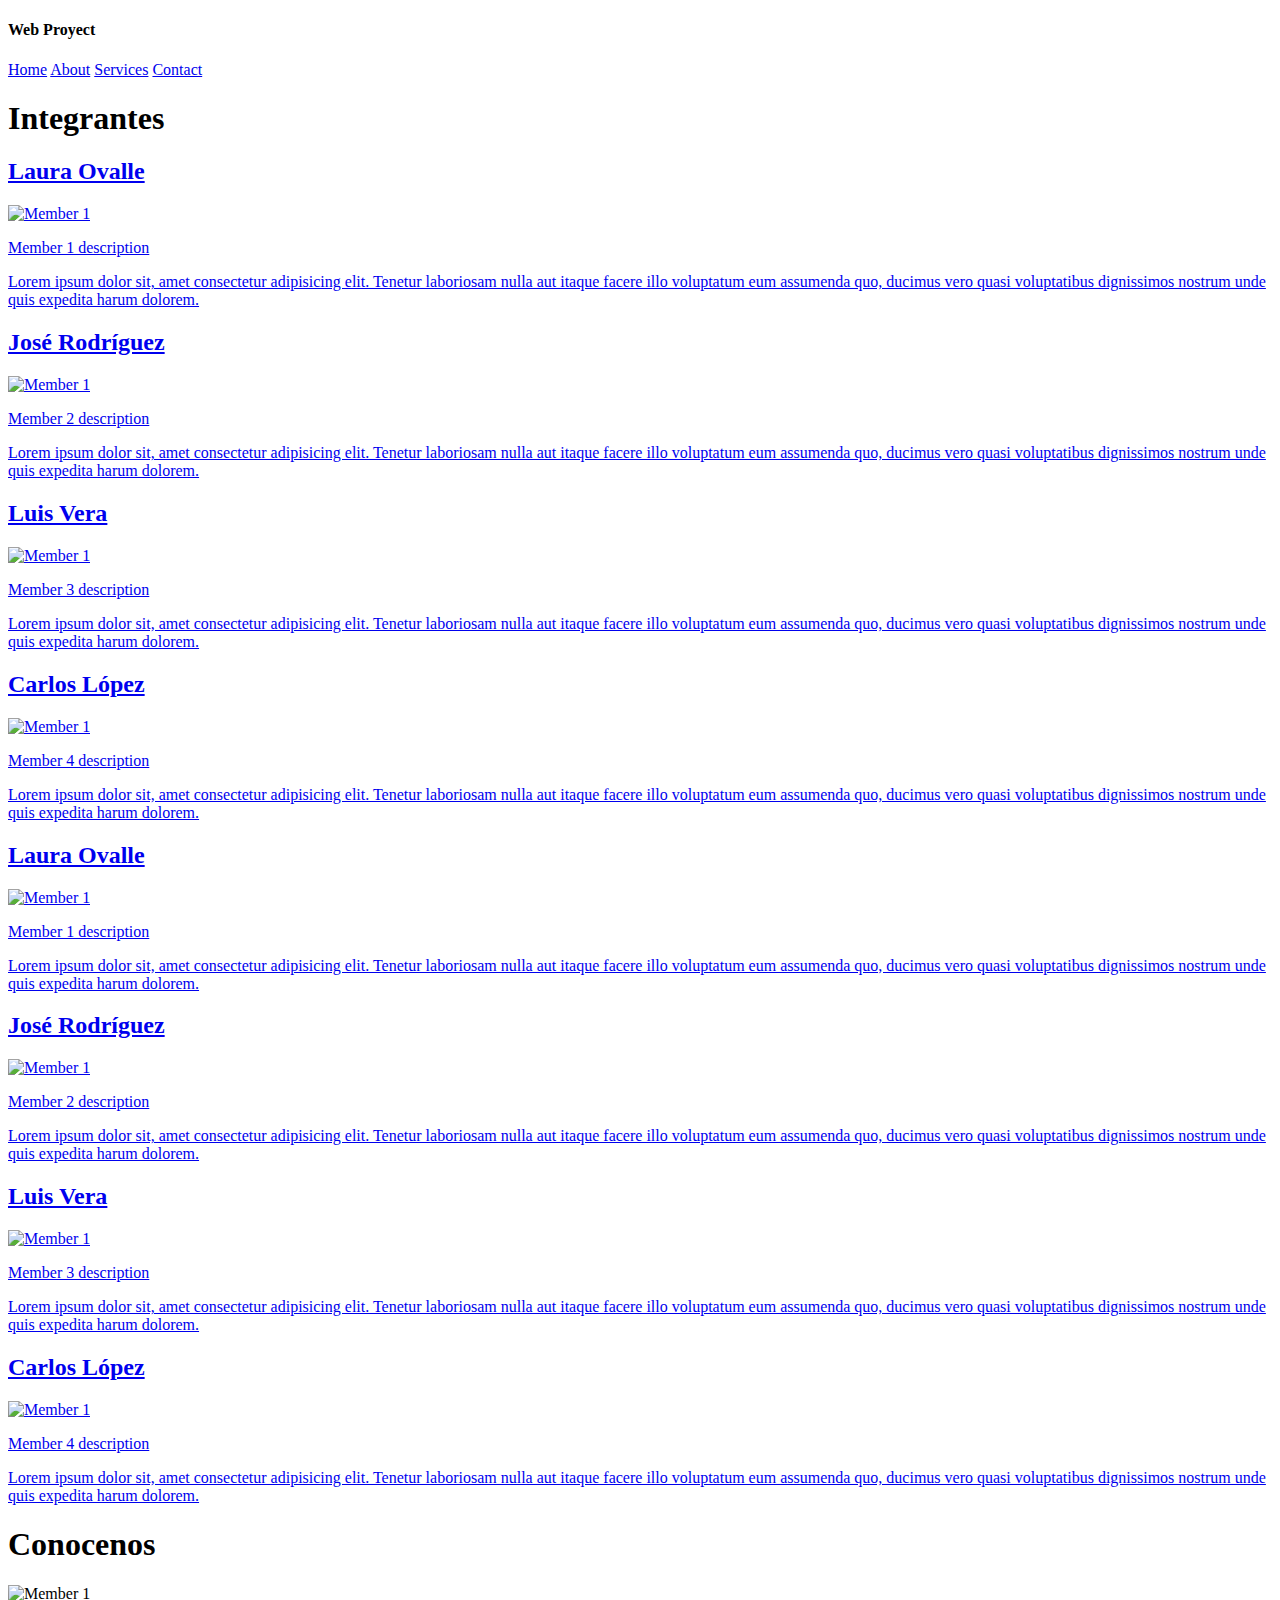
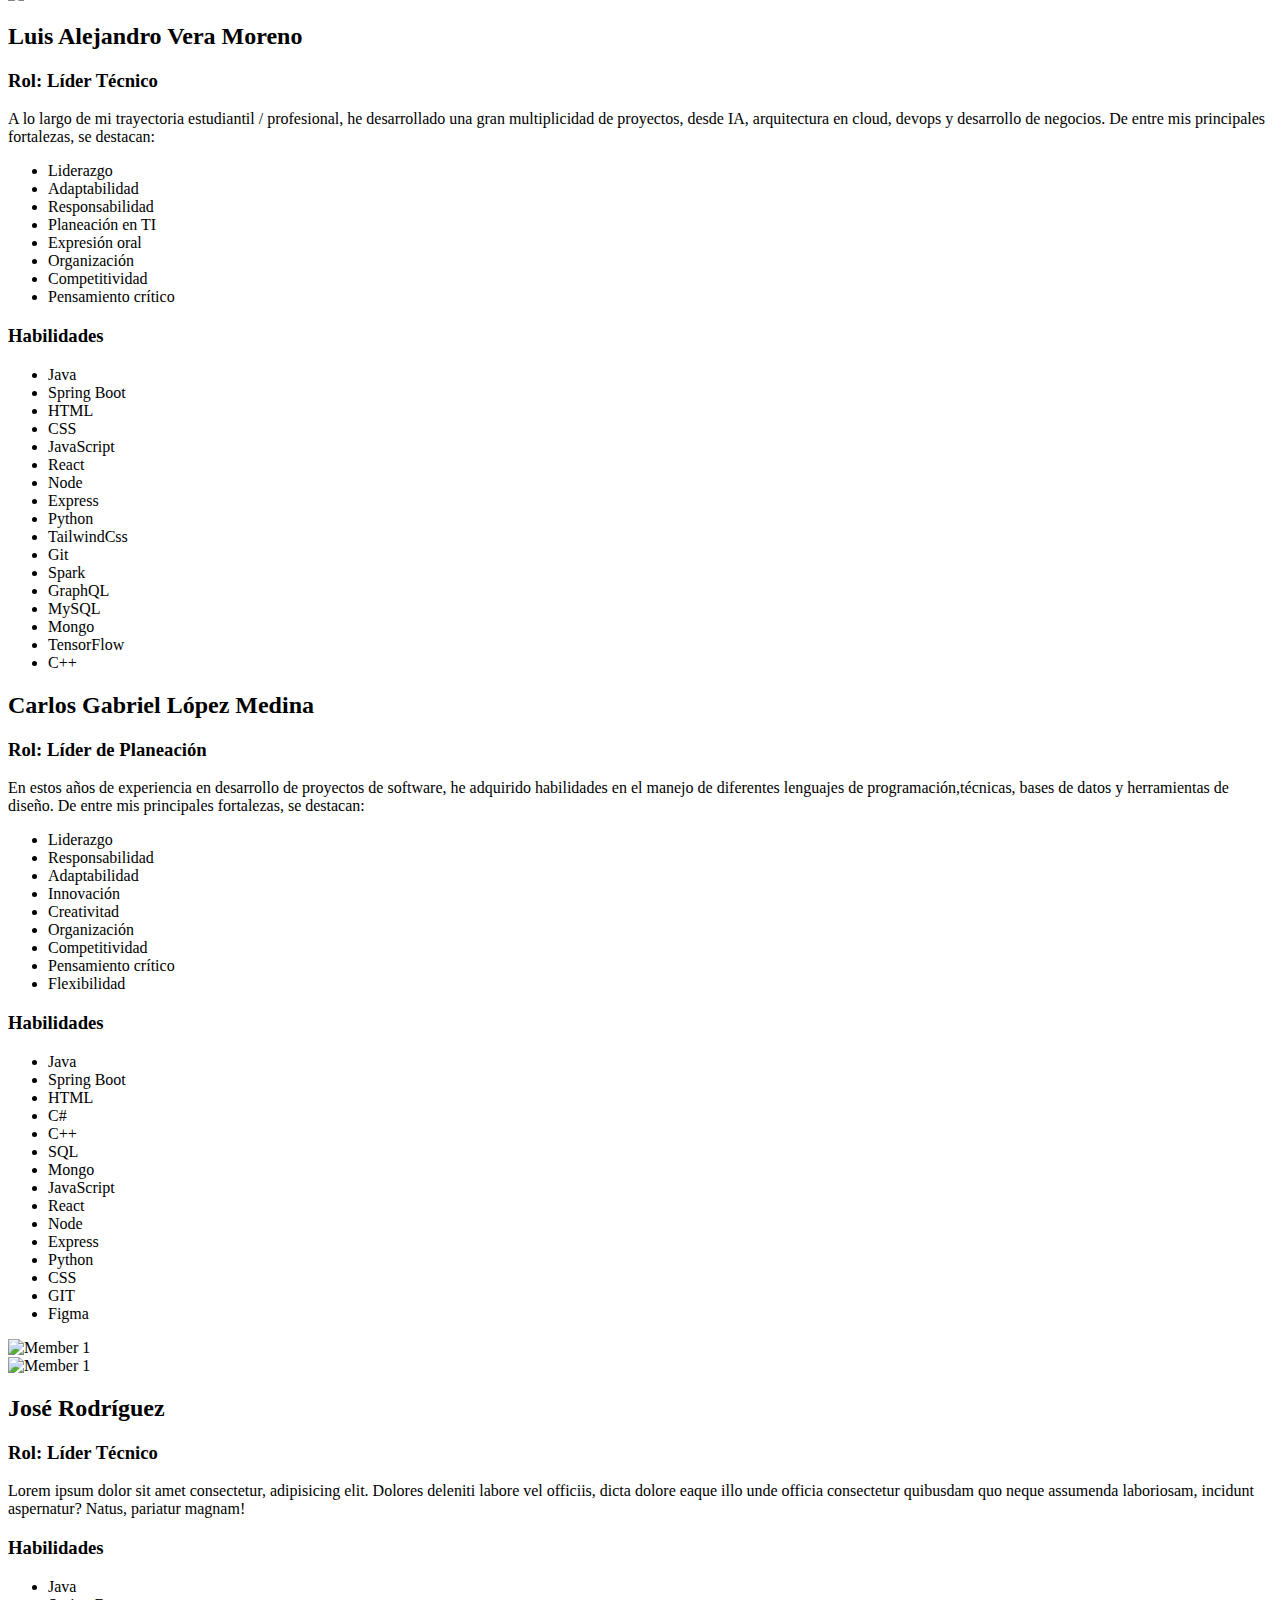
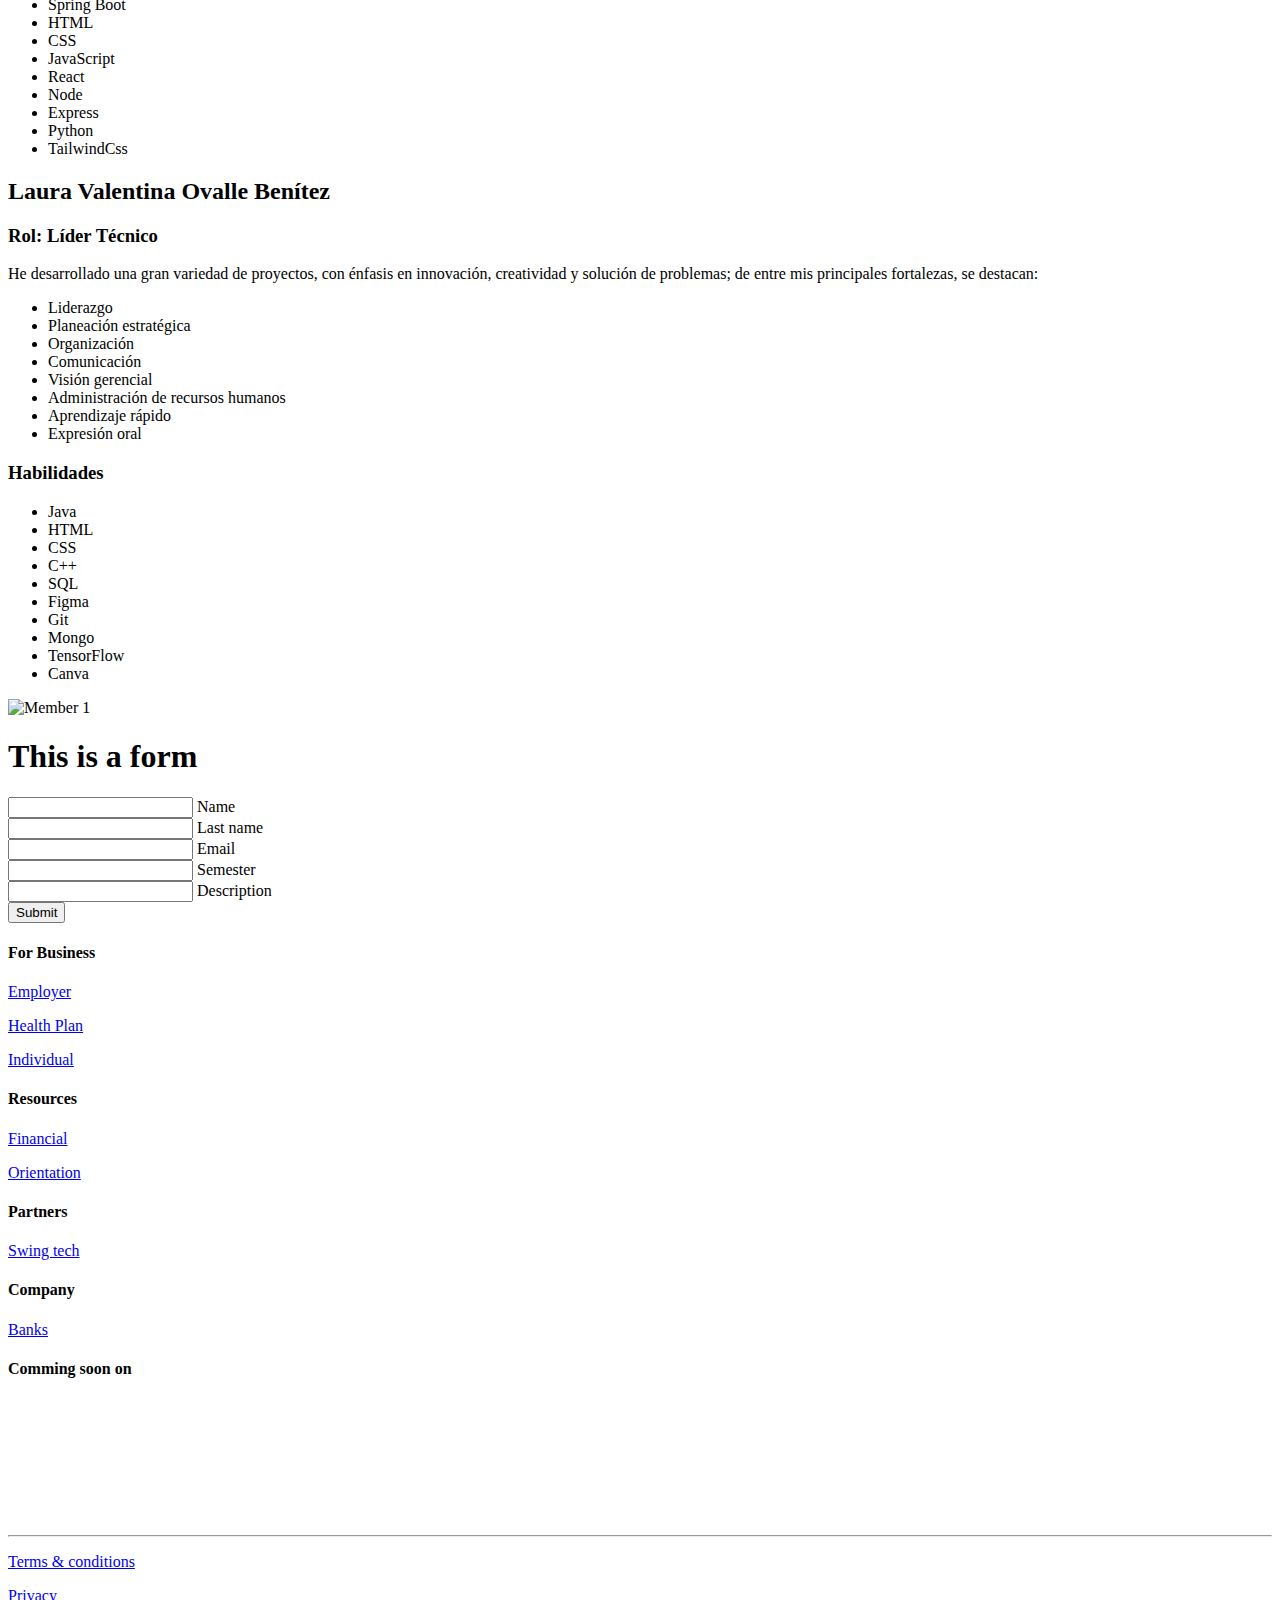
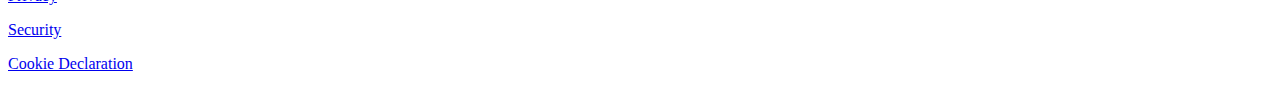
==== commit 55d1082d: "feature: added resource path to spring config" ====
--- a/src/main/resources/templates/index.html
+++ b/src/main/resources/templates/index.html
@@ -1,23 +1,22 @@
 <!DOCTYPE html>
 <html lang="en">
-  <head>
-    <meta charset="UTF-8" />
-    <meta name="viewport" content="width=device-width, initial-scale=1.0" />
-    <title>Document</title>
-    <link rel="stylesheet" href="./styles/nav.css" />
-    <link rel="stylesheet" href="/styles/home.css" />
-    <link rel="stylesheet" href="./styles/form.css" />
-    <link rel="stylesheet" href="./styles/footer.css" />
-    <link rel="stylesheet" href="./styles/root.css" />
-    <link rel="preconnect" href="https://fonts.googleapis.com" />
-    <link rel="preconnect" href="https://fonts.gstatic.com" crossorigin />
-    <link
-      href="https://fonts.googleapis.com/css2?family=Raleway:ital,wght@0,100..900;1,100..900&display=swap"
-      rel="stylesheet"
-    />
-    <script src="/js/home.js"></script>
-    <script src="/js/form.js"></script>
-  </head>
+
+<head>
+  <meta charset="UTF-8" />
+  <meta name="viewport" content="width=device-width, initial-scale=1.0" />
+  <title>Document</title>
+  <link rel="stylesheet" href="./static/styles/nav.css" />
+  <link rel="stylesheet" href="./static/styles/home.css" />
+  <link rel="stylesheet" href="./static/styles/form.css" />
+  <link rel="stylesheet" href="./static/styles/footer.css" />
+  <link rel="stylesheet" href="./static/styles/root.css" />
+  <link rel="preconnect" href="https://fonts.googleapis.com" />
+  <link rel="preconnect" href="https://fonts.gstatic.com" crossorigin />
+  <link href="https://fonts.googleapis.com/css2?family=Raleway:ital,wght@0,100..900;1,100..900&display=swap"
+    rel="stylesheet" />
+  <script src="./static/js/home.js"></script>
+  <script src="./static/js/form.js"></script>
+</head>
 
 <body>
   <nav>
@@ -41,7 +40,7 @@
             <div class="member">
               <h2>Laura Ovalle</h2>
               <picture>
-                <img src="./images/lau.jpg" alt="Member 1" />
+                <img src="./static/images/lau.jpg" alt="Member 1" />
               </picture>
               <p>Member 1 description</p>
             </div>
@@ -55,7 +54,7 @@
             <div class="member">
               <h2>José Rodríguez</h2>
               <picture>
-                <img src="./images/jose.png" alt="Member 1" />
+                <img src="./static/images/jose.png" alt="Member 1" />
               </picture>
               <p>Member 2 description</p>
             </div>
@@ -69,7 +68,7 @@
             <div class="member">
               <h2>Luis Vera</h2>
               <picture>
-                <img src="./images/lucho.jpg" alt="Member 1" />
+                <img src="./static/images/lucho.jpg" alt="Member 1" />
               </picture>
               <p>Member 3 description</p>
             </div>
@@ -83,7 +82,7 @@
             <div class="member">
               <h2>Carlos López</h2>
               <picture>
-                <img src="./images/carlos.jpg" alt="Member 1" />
+                <img src="./static/images/carlos.jpg" alt="Member 1" />
               </picture>
               <p>Member 4 description</p>
             </div>
@@ -99,7 +98,7 @@
             <div class="member">
               <h2>Laura Ovalle</h2>
               <picture>
-                <img src="./images/lau.jpg" alt="Member 1" />
+                <img src="./static/images/lau.jpg" alt="Member 1" />
               </picture>
               <p>Member 1 description</p>
             </div>
@@ -113,7 +112,7 @@
             <div class="member">
               <h2>José Rodríguez</h2>
               <picture>
-                <img src="./images/jose.png" alt="Member 1" />
+                <img src="./static/images/jose.png" alt="Member 1" />
               </picture>
               <p>Member 2 description</p>
             </div>
@@ -127,7 +126,7 @@
             <div class="member">
               <h2>Luis Vera</h2>
               <picture>
-                <img src="./images/lucho.jpg" alt="Member 1" />
+                <img src="./static/images/lucho.jpg" alt="Member 1" />
               </picture>
               <p>Member 3 description</p>
             </div>
@@ -141,7 +140,7 @@
             <div class="member">
               <h2>Carlos López</h2>
               <picture>
-                <img src="./images/carlos.jpg" alt="Member 1" />
+                <img src="./static/images/carlos.jpg" alt="Member 1" />
               </picture>
               <p>Member 4 description</p>
             </div>
@@ -154,465 +153,290 @@
         </div>
 
       </div>
-      <div class="links">
-        <a
-          href="/proyectoWeb/src/main/resources/static/index.html"
-          class="active"
-          >Home<span></span
-        ></a>
-        <a href="/proyectoWeb/src/main/resources/templates/prueba.html"
-          >About<span></span
-        ></a>
-        <a href="/proyectoWeb/src/main/resources/templates/prueba.html"
-          >Services<span></span
-        ></a>
-        <a href="/grupo26/prueba">Contact<span></span></a>
-      </div>
-    </nav>
-
-    <section>
-      <h1>Integrantes</h1>
-      <div class="holder">
-        <div class="scroller">
-          <div class="container">
-            <a href="#member-4" class="acontainer">
-              <div class="member">
-                <h2>Laura Ovalle</h2>
-                <picture>
-                  <img src="./images/lau.jpg" alt="Member 1" />
-                </picture>
-                <p>Member 1 description</p>
-              </div>
-              <div class="member">
-                <p>
-                  Lorem ipsum dolor sit, amet consectetur adipisicing elit.
-                  Tenetur laboriosam nulla aut itaque facere illo voluptatum eum
-                  assumenda quo, ducimus vero quasi voluptatibus dignissimos
-                  nostrum unde quis expedita harum dolorem.
-                </p>
-              </div>
-            </a>
-            <a href="#member-3" class="acontainer">
-              <div class="member">
-                <h2>José Rodríguez</h2>
-                <picture>
-                  <img src="./images/jose.png" alt="Member 1" />
-                </picture>
-                <p>Member 2 description</p>
-              </div>
-              <div class="member">
-                <p>
-                  Lorem ipsum dolor sit, amet consectetur adipisicing elit.
-                  Tenetur laboriosam nulla aut itaque facere illo voluptatum eum
-                  assumenda quo, ducimus vero quasi voluptatibus dignissimos
-                  nostrum unde quis expedita harum dolorem.
-                </p>
-              </div>
-            </a>
-            <a href="#member-1" class="acontainer">
-              <div class="member">
-                <h2>Luis Vera</h2>
-                <picture>
-                  <img src="./images/lucho.jpg" alt="Member 1" />
-                </picture>
-                <p>Member 3 description</p>
-              </div>
-              <div class="member">
-                <p>
-                  Lorem ipsum dolor sit, amet consectetur adipisicing elit.
-                  Tenetur laboriosam nulla aut itaque facere illo voluptatum eum
-                  assumenda quo, ducimus vero quasi voluptatibus dignissimos
-                  nostrum unde quis expedita harum dolorem.
-                </p>
-              </div>
-            </a>
-            <a href="#member-2" class="acontainer">
-              <div class="member">
-                <h2>Carlos López</h2>
-                <picture>
-                  <img src="./images/carlos.jpg" alt="Member 1" />
-                </picture>
-                <p>Member 4 description</p>
-              </div>
-              <div class="member">
-                <p>
-                  Lorem ipsum dolor sit, amet consectetur adipisicing elit.
-                  Tenetur laboriosam nulla aut itaque facere illo voluptatum eum
-                  assumenda quo, ducimus vero quasi voluptatibus dignissimos
-                  nostrum unde quis expedita harum dolorem.
-                </p>
-              </div>
-            </a>
+
+  </section>
+  <section>
+    <h1>Conocenos</h1>
+    <div class="member" id="member-1">
+      <picture>
+        <img src="./static/images/lucho.jpg" alt="Member 1" />
+      </picture>
+      <div class="content">
+        <h2>Luis Alejandro Vera Moreno</h2>
+        <h3>Rol: Líder Técnico</h3>
+        <p>
+          A lo largo de mi trayectoria estudiantil / profesional, he
+          desarrollado una gran multiplicidad de proyectos, desde IA,
+          arquitectura en cloud, devops y desarrollo de negocios. De entre mis
+          principales fortalezas, se destacan:
+        </p>
+        <ul>
+          <li>Liderazgo</li>
+          <li>Adaptabilidad</li>
+          <li>Responsabilidad</li>
+          <li>Planeación en TI</li>
+          <li>Expresión oral</li>
+          <li>Organización</li>
+          <li>Competitividad</li>
+          <li>Pensamiento crítico</li>
+        </ul>
+        <div class="abilities">
+          <h3>Habilidades</h3>
+          <ul>
+            <li>Java</li>
+            <li>Spring Boot</li>
+            <li>HTML</li>
+            <li>CSS</li>
+            <li>JavaScript</li>
+            <li>React</li>
+            <li>Node</li>
+            <li>Express</li>
+            <li>Python</li>
+            <li>TailwindCss</li>
+            <li>Git</li>
+            <li>Spark</li>
+            <li>GraphQL</li>
+            <li>MySQL</li>
+            <li>Mongo</li>
+            <li>TensorFlow</li>
+            <li>C++</li>
+          </ul>
+        </div>
+      </div>
+    </div>
+    <div class="member" id="member-2">
+      <div class="content">
+        <h2>Carlos Gabriel López Medina</h2>
+        <h3>Rol: Líder de Planeación</h3>
+        <p>
+          En estos años de experiencia en desarrollo de proyectos de software,
+          he adquirido habilidades en el manejo de diferentes lenguajes de
+          programación,técnicas, bases de datos y herramientas de diseño. De
+          entre mis principales fortalezas, se destacan:
+        </p>
+        <ul>
+          <li>Liderazgo</li>
+          <li>Responsabilidad</li>
+          <li>Adaptabilidad</li>
+          <li>Innovación</li>
+          <li>Creativitad</li>
+          <li>Organización</li>
+          <li>Competitividad</li>
+          <li>Pensamiento crítico</li>
+          <li>Flexibilidad</li>
+        </ul>
+        <div class="abilities">
+          <h3>Habilidades</h3>
+          <ul>
+            <li>Java</li>
+            <li>Spring Boot</li>
+            <li>HTML</li>
+            <li>C#</li>
+            <li>C++</li>
+            <li>SQL</li>
+            <li>Mongo</li>
+            <li>JavaScript</li>
+            <li>React</li>
+            <li>Node</li>
+            <li>Express</li>
+            <li>Python</li>
+            <li>CSS</li>
+            <li>GIT</li>
+            <li>Figma</li>
+          </ul>
+        </div>
+      </div>
+      <picture>
+        <img src="./static/images/carlos.jpg" alt="Member 1" />
+      </picture>
+    </div>
+    <div class="member" id="member-3">
+      <picture>
+        <img src="./static/images/jose.png" alt="Member 1" />
+      </picture>
+      <div class="content">
+        <h2>José Rodríguez</h2>
+        <h3>Rol: Líder Técnico</h3>
+        <p>
+          Lorem ipsum dolor sit amet consectetur, adipisicing elit. Dolores
+          deleniti labore vel officiis, dicta dolore eaque illo unde officia
+          consectetur quibusdam quo neque assumenda laboriosam, incidunt
+          aspernatur? Natus, pariatur magnam!
+        </p>
+        <div class="abilities">
+          <h3>Habilidades</h3>
+          <ul>
+            <li>Java</li>
+            <li>Spring Boot</li>
+            <li>HTML</li>
+            <li>CSS</li>
+            <li>JavaScript</li>
+            <li>React</li>
+            <li>Node</li>
+            <li>Express</li>
+            <li>Python</li>
+            <li>TailwindCss</li>
+          </ul>
+        </div>
+      </div>
+    </div>
+    <div class="member" id="member-4">
+      <div class="content">
+        <h2>Laura Valentina Ovalle Benítez</h2>
+        <h3>Rol: Líder Técnico</h3>
+        <p>
+          He desarrollado una gran variedad de proyectos, con énfasis en
+          innovación, creatividad y solución de problemas; de entre mis
+          principales fortalezas, se destacan:
+        </p>
+        <ul>
+          <li>Liderazgo</li>
+          <li>Planeación estratégica</li>
+          <li>Organización</li>
+          <li>Comunicación</li>
+          <li>Visión gerencial</li>
+          <li>Administración de recursos humanos</li>
+          <li>Aprendizaje rápido</li>
+          <li>Expresión oral</li>
+        </ul>
+        <div class="abilities">
+          <h3>Habilidades</h3>
+          <ul>
+            <li>Java</li>
+            <li>HTML</li>
+            <li>CSS</li>
+            <li>C++</li>
+            <li>SQL</li>
+            <li>Figma</li>
+            <li>Git</li>
+            <li>Mongo</li>
+            <li>TensorFlow</li>
+            <li>Canva</li>
+          </ul>
+        </div>
+      </div>
+      <picture>
+        <img src="./static/images/lau.jpg" alt="Member 1" />
+      </picture>
+    </div>
+  </section>
+
+  <section>
+    <div class="form-container">
+      <h1>This is a form</h1>
+      <form onsubmit="createApplication()" id="myForm">
+        <div class="sub-container">
+          <!--<label for="name">Name:</#label>-->
+          <input type="text" id="nombre" name="name" required="required" />
+          <span>Name</span>
+        </div>
+        <div class="sub-container">
+          <!--<label for="lastname">Lastname:</label>-->
+          <input type="text" id="apellido" name="lastname" required="required" />
+          <span>Last name</span>
+        </div>
+        <div class="sub-container">
+          <!-- <label for="email">Email:</label> -->
+          <input type="email" id="email" name="email" required="required" />
+          <span>Email</span>
+        </div>
+        <div class="sub-container">
+          <!-- <label for="semester">Semester:</label> -->
+          <input type="number" id="semester" name="semester" required="required" />
+          <span>Semester</span>
+        </div>
+        <div class="sub-container">
+          <!-- <label for="description">Description:</label> -->
+          <input type="text" id="description" name="description" required="required" />
+          <span>Description</span>
+        </div>
+        <input type="submit" id="button" value="Submit" class="button" />
+      </form>
+    </div>
+  </section>
+
+  <footer>
+    <div class="sb-footer section-padding">
+      <div class="sb-footer-links">
+        <div class="sb-footer-links-div">
+          <h4>For Business</h4>
+          <a href="/test">
+            <p>Employer</p>
+          </a>
+          <a href="/health">
+            <p>Health Plan</p>
+          </a>
+          <a href="/individual">
+            <p>Individual</p>
+          </a>
+        </div>
+
+        <div class="sb-footer-links-div">
+          <h4>Resources</h4>
+          <a href="/testing">
+            <p>Financial</p>
+          </a>
+          <a href="/testing">
+            <p>Orientation</p>
+          </a>
+        </div>
+        <div class="sb-footer-links-div">
+          <h4>Partners</h4>
+          <a href="/employers">
+            <p>Swing tech</p>
+          </a>
+        </div>
+        <div class="sb-footer-links-div">
+          <h4>Company</h4>
+          <a href="/testing2">
+            <p>Banks</p>
+          </a>
+        </div>
+        <div class="sb-footer-links-div">
+          <h4>Comming soon on</h4>
+          <div class="socialmedia">
+            <p>
+              <img src="./facebook.png" alt="" />
+            </p>
+            <p>
+              <img src="./instagram.png" alt="" />
+            </p>
+            <p>
+              <img src="./linkedin.png" alt="" />
+            </p>
+            <p>
+              <img src="./twitter.png" alt="" />
+            </p>
           </div>
-          <div class="container">
-            <a href="#member-4" class="acontainer">
-              <div class="member">
-                <h2>Laura Ovalle</h2>
-                <picture>
-                  <img src="./images/lau.jpg" alt="Member 1" />
-                </picture>
-                <p>Member 1 description</p>
-              </div>
-              <div class="member">
-                <p>
-                  Lorem ipsum dolor sit, amet consectetur adipisicing elit.
-                  Tenetur laboriosam nulla aut itaque facere illo voluptatum eum
-                  assumenda quo, ducimus vero quasi voluptatibus dignissimos
-                  nostrum unde quis expedita harum dolorem.
-                </p>
-              </div>
-            </a>
-            <a href="#member-3" class="acontainer">
-              <div class="member">
-                <h2>José Rodríguez</h2>
-                <picture>
-                  <img src="./images/jose.png" alt="Member 1" />
-                </picture>
-                <p>Member 2 description</p>
-              </div>
-              <div class="member">
-                <p>
-                  Lorem ipsum dolor sit, amet consectetur adipisicing elit.
-                  Tenetur laboriosam nulla aut itaque facere illo voluptatum eum
-                  assumenda quo, ducimus vero quasi voluptatibus dignissimos
-                  nostrum unde quis expedita harum dolorem.
-                </p>
-              </div>
-            </a>
-            <a href="#member-1" class="acontainer">
-              <div class="member">
-                <h2>Luis Vera</h2>
-                <picture>
-                  <img src="./images/lucho.jpg" alt="Member 1" />
-                </picture>
-                <p>Member 3 description</p>
-              </div>
-              <div class="member">
-                <p>
-                  Lorem ipsum dolor sit, amet consectetur adipisicing elit.
-                  Tenetur laboriosam nulla aut itaque facere illo voluptatum eum
-                  assumenda quo, ducimus vero quasi voluptatibus dignissimos
-                  nostrum unde quis expedita harum dolorem.
-                </p>
-              </div>
-            </a>
-            <a href="#member-2" class="acontainer">
-              <div class="member">
-                <h2>Carlos López</h2>
-                <picture>
-                  <img src="./images/carlos.jpg" alt="Member 1" />
-                </picture>
-                <p>Member 4 description</p>
-              </div>
-              <div class="member">
-                <p>
-                  Lorem ipsum dolor sit, amet consectetur adipisicing elit.
-                  Tenetur laboriosam nulla aut itaque facere illo voluptatum eum
-                  assumenda quo, ducimus vero quasi voluptatibus dignissimos
-                  nostrum unde quis expedita harum dolorem.
-                </p>
-              </div>
-            </a>
+        </div>
+      </div>
+    </div>
+    <hr />
+    <div class="sb-footer-below">
+      <div class="sb-footer-below-links">
+        <a href="/terms">
+          <div>
+            <p>Terms & conditions</p>
           </div>
-        </div>
-      </div>
-    </section>
-    <section>
-      <h1>Conocenos</h1>
-      <div class="member" id="member-1">
-        <picture>
-          <img src="./images/lucho.jpg" alt="Member 1" />
-        </picture>
-        <div class="content">
-          <h2>Luis Alejandro Vera Moreno</h2>
-          <h3>Rol: Líder Técnico</h3>
-          <p>
-            A lo largo de mi trayectoria estudiantil / profesional, he
-            desarrollado una gran multiplicidad de proyectos, desde IA,
-            arquitectura en cloud, devops y desarrollo de negocios. De entre mis
-            principales fortalezas, se destacan:
-          </p>
-          <ul>
-            <li>Liderazgo</li>
-            <li>Adaptabilidad</li>
-            <li>Responsabilidad</li>
-            <li>Planeación en TI</li>
-            <li>Expresión oral</li>
-            <li>Organización</li>
-            <li>Competitividad</li>
-            <li>Pensamiento crítico</li>
-          </ul>
-          <div class="abilities">
-            <h3>Habilidades</h3>
-            <ul>
-              <li>Java</li>
-              <li>Spring Boot</li>
-              <li>HTML</li>
-              <li>CSS</li>
-              <li>JavaScript</li>
-              <li>React</li>
-              <li>Node</li>
-              <li>Express</li>
-              <li>Python</li>
-              <li>TailwindCss</li>
-              <li>Git</li>
-              <li>Spark</li>
-              <li>GraphQL</li>
-              <li>MySQL</li>
-              <li>Mongo</li>
-              <li>TensorFlow</li>
-              <li>C++</li>
-            </ul>
+        </a>
+        <a href="/terms">
+          <div>
+            <p>Privacy</p>
           </div>
-        </div>
-      </div>
-      <div class="member" id="member-2">
-        <div class="content">
-          <h2>Carlos Gabriel López Medina</h2>
-          <h3>Rol: Líder de Planeación</h3>
-          <p>
-            En estos años de experiencia en desarrollo de proyectos de software,
-            he adquirido habilidades en el manejo de diferentes lenguajes de
-            programación,técnicas, bases de datos y herramientas de diseño. De
-            entre mis principales fortalezas, se destacan:
-          </p>
-          <ul>
-            <li>Liderazgo</li>
-            <li>Responsabilidad</li>
-            <li>Adaptabilidad</li>
-            <li>Innovación</li>
-            <li>Creativitad</li>
-            <li>Organización</li>
-            <li>Competitividad</li>
-            <li>Pensamiento crítico</li>
-            <li>Flexibilidad</li>
-          </ul>
-          <div class="abilities">
-            <h3>Habilidades</h3>
-            <ul>
-              <li>Java</li>
-              <li>Spring Boot</li>
-              <li>HTML</li>
-              <li>C#</li>
-              <li>C++</li>
-              <li>SQL</li>
-              <li>Mongo</li>
-              <li>JavaScript</li>
-              <li>React</li>
-              <li>Node</li>
-              <li>Express</li>
-              <li>Python</li>
-              <li>CSS</li>
-              <li>GIT</li>
-              <li>Figma</li>
-            </ul>
+        </a>
+        <a href="/terms">
+          <div>
+            <p>Security</p>
           </div>
-        </div>
-        <picture>
-          <img src="./images/carlos.jpg" alt="Member 1" />
-        </picture>
-      </div>
-      <div class="member" id="member-3">
-        <picture>
-          <img src="./images/jose.png" alt="Member 1" />
-        </picture>
-        <div class="content">
-          <h2>José Rodríguez</h2>
-          <h3>Rol: Líder Técnico</h3>
-          <p>
-            Lorem ipsum dolor sit amet consectetur, adipisicing elit. Dolores
-            deleniti labore vel officiis, dicta dolore eaque illo unde officia
-            consectetur quibusdam quo neque assumenda laboriosam, incidunt
-            aspernatur? Natus, pariatur magnam!
-          </p>
-          <div class="abilities">
-            <h3>Habilidades</h3>
-            <ul>
-              <li>Java</li>
-              <li>Spring Boot</li>
-              <li>HTML</li>
-              <li>CSS</li>
-              <li>JavaScript</li>
-              <li>React</li>
-              <li>Node</li>
-              <li>Express</li>
-              <li>Python</li>
-              <li>TailwindCss</li>
-            </ul>
+        </a>
+        <a href="/terms">
+          <div>
+            <p>Cookie Declaration</p>
           </div>
-        </div>
-      </div>
-      <div class="member" id="member-4">
-        <div class="content">
-          <h2>Laura Valentina Ovalle Benítez</h2>
-          <h3>Rol: Líder Técnico</h3>
-          <p>
-            He desarrollado una gran variedad de proyectos, con énfasis en
-            innovación, creatividad y solución de problemas; de entre mis
-            principales fortalezas, se destacan:
-          </p>
-          <ul>
-            <li>Liderazgo</li>
-            <li>Planeación estratégica</li>
-            <li>Organización</li>
-            <li>Comunicación</li>
-            <li>Visión gerencial</li>
-            <li>Administración de recursos humanos</li>
-            <li>Aprendizaje rápido</li>
-            <li>Expresión oral</li>
-          </ul>
-          <div class="abilities">
-            <h3>Habilidades</h3>
-            <ul>
-              <li>Java</li>
-              <li>HTML</li>
-              <li>CSS</li>
-              <li>C++</li>
-              <li>SQL</li>
-              <li>Figma</li>
-              <li>Git</li>
-              <li>Mongo</li>
-              <li>TensorFlow</li>
-              <li>Canva</li>
-            </ul>
-          </div>
-        </div>
-        <picture>
-          <img src="./images/lau.jpg" alt="Member 1" />
-        </picture>
-      </div>
-    </section>
-
-    <section>
-      <div class="container">
-        <h1>This is a form</h1>
-        <form onsubmit="createApplication()" id="myForm">
-          <div class="sub-container">
-            <!--<label for="name">Name:</#label>-->
-            <input type="text" id="nombre" name="name" required="required" />
-            <span>Name</span>
-          </div>
-          <div class="sub-container">
-            <!--<label for="lastname">Lastname:</label>-->
-            <input
-              type="text"
-              id="apellido"
-              name="lastname"
-              required="required"
-            />
-            <span>Last name</span>
-          </div>
-          <div class="sub-container">
-            <!-- <label for="email">Email:</label> -->
-            <input type="email" id="email" name="email" required="required" />
-            <span>Email</span>
-          </div>
-          <div class="sub-container">
-            <!-- <label for="semester">Semester:</label> -->
-            <input
-              type="number"
-              id="semester"
-              name="semester"
-              required="required"
-            />
-            <span>Semester</span>
-          </div>
-          <div class="sub-container">
-            <!-- <label for="description">Description:</label> -->
-            <input
-              type="text"
-              id="description"
-              name="description"
-              required="required"
-            />
-            <span>Description</span>
-          </div>
-          <input type="submit" id="button" value="Submit" class="button" />
-        </form>
-      </div>
-    </section>
-
-    <footer>
-      <div class="sb-footer section-padding">
-        <div class="sb-footer-links">
-          <div class="sb-footer-links-div">
-            <h4>For Business</h4>
-            <a href="/test">
-              <p>Employer</p>
-            </a>
-            <a href="/health">
-              <p>Health Plan</p>
-            </a>
-            <a href="/individual">
-              <p>Individual</p>
-            </a>
-          </div>
-
-          <div class="sb-footer-links-div">
-            <h4>Resources</h4>
-            <a href="/testing">
-              <p>Financial</p>
-            </a>
-            <a href="/testing">
-              <p>Orientation</p>
-            </a>
-          </div>
-          <div class="sb-footer-links-div">
-            <h4>Partners</h4>
-            <a href="/employers">
-              <p>Swing tech</p>
-            </a>
-          </div>
-          <div class="sb-footer-links-div">
-            <h4>Company</h4>
-            <a href="/testing2">
-              <p>Banks</p>
-            </a>
-          </div>
-          <div class="sb-footer-links-div">
-            <h4>Comming soon on</h4>
-            <div class="socialmedia">
-              <p>
-                <img src="./facebook.png" alt="" />
-              </p>
-              <p>
-                <img src="./instagram.png" alt="" />
-              </p>
-              <p>
-                <img src="./linkedin.png" alt="" />
-              </p>
-              <p>
-                <img src="./twitter.png" alt="" />
-              </p>
-            </div>
-          </div>
-        </div>
-      </div>
-      <hr />
-      <div class="sb-footer-below">
-        <div class="sb-footer-below-links">
-          <a href="/terms">
-            <div>
-              <p>Terms & conditions</p>
-            </div>
-          </a>
-          <a href="/terms">
-            <div>
-              <p>Privacy</p>
-            </div>
-          </a>
-          <a href="/terms">
-            <div>
-              <p>Security</p>
-            </div>
-          </a>
-          <a href="/terms">
-            <div>
-              <p>Cookie Declaration</p>
-            </div>
-          </a>
-        </div>
-      </div>
-    </footer>
-  </body>
-</html>
+        </a>
+      </div>
+    </div>
+  </footer>
+</body>
+
+</html>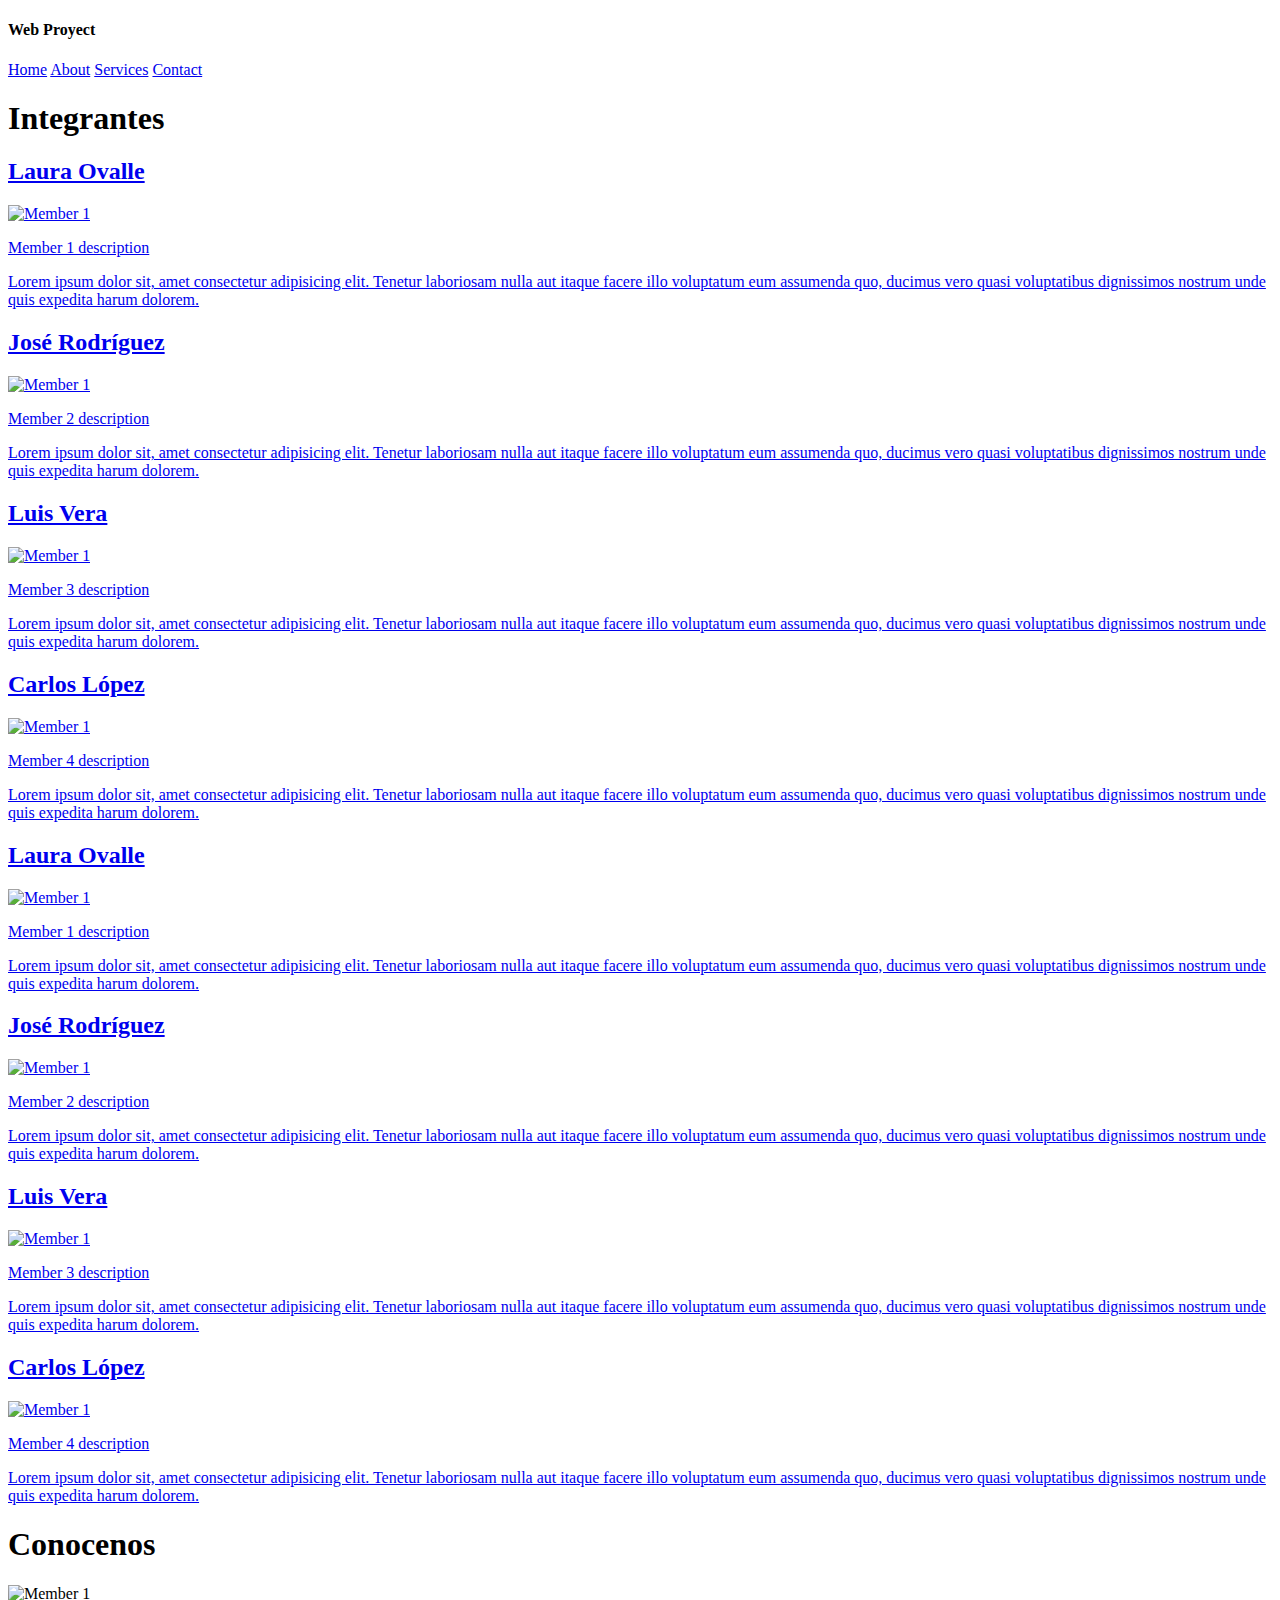
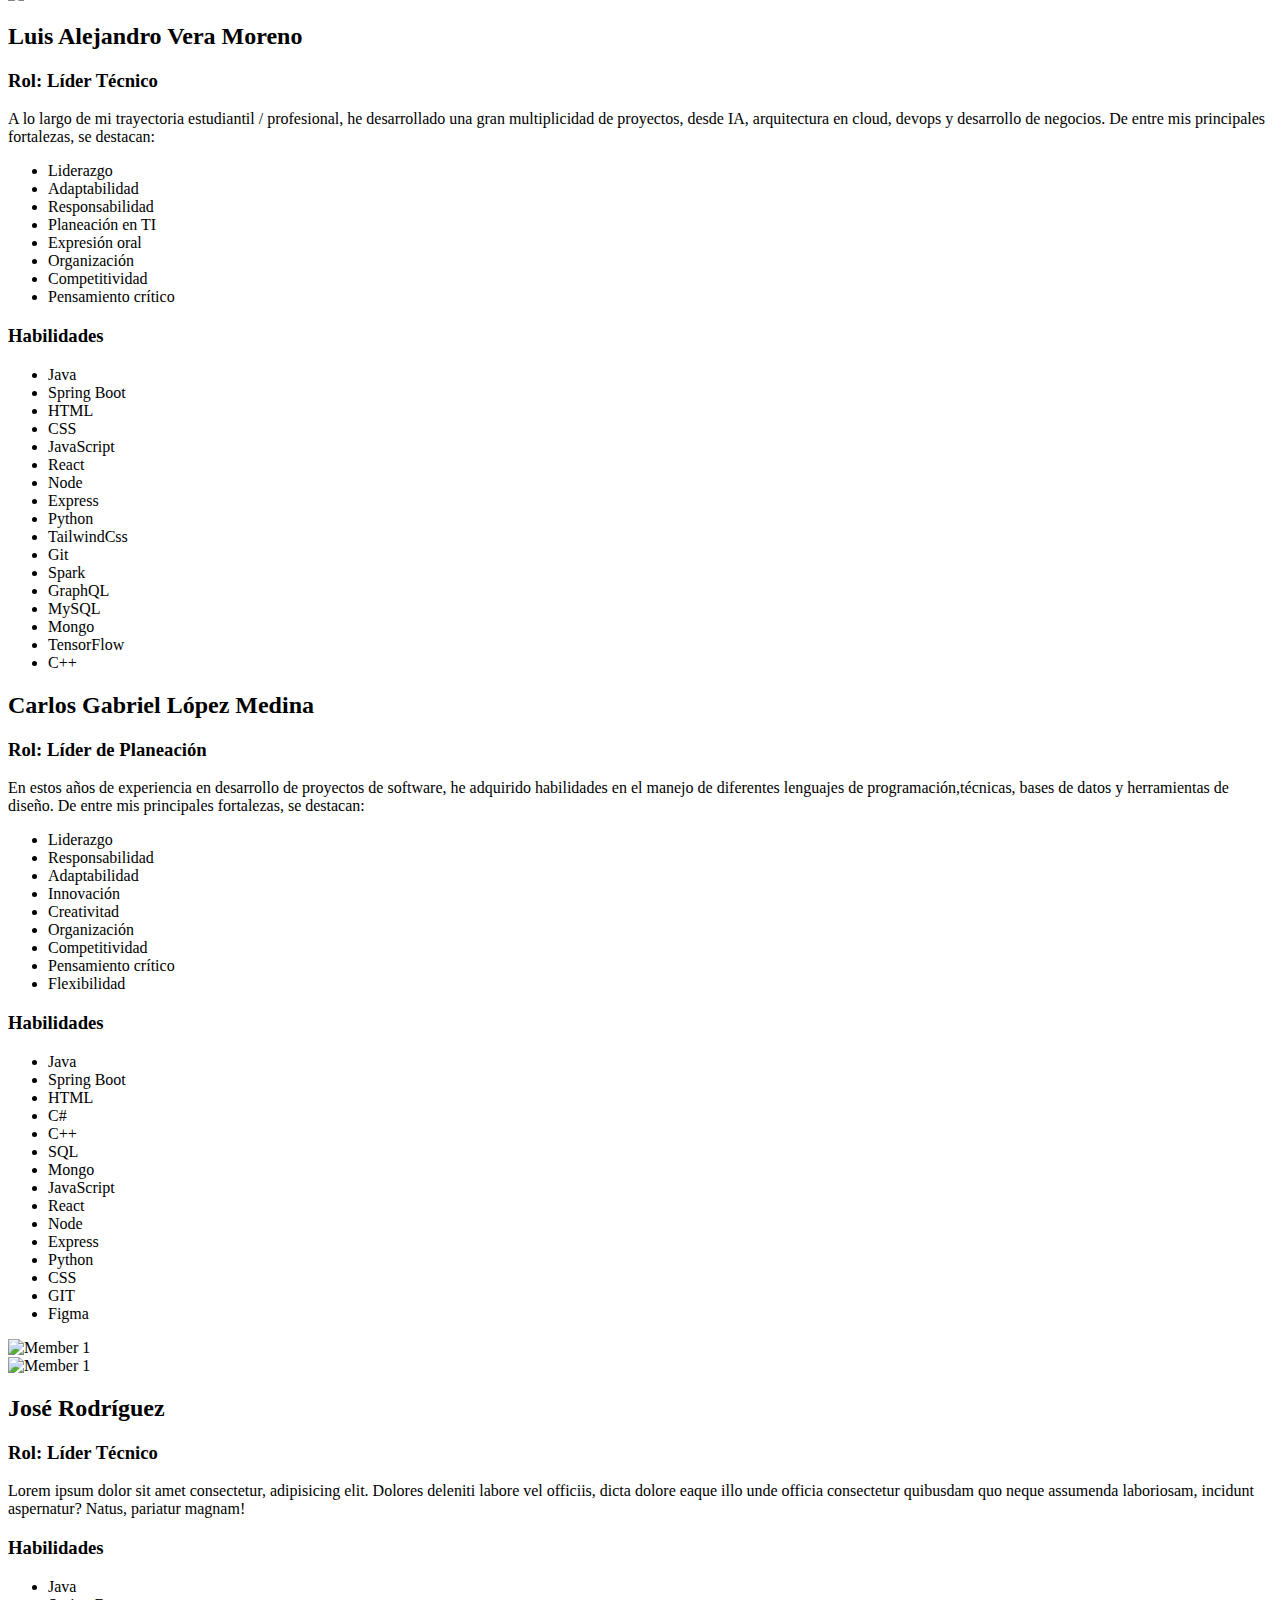
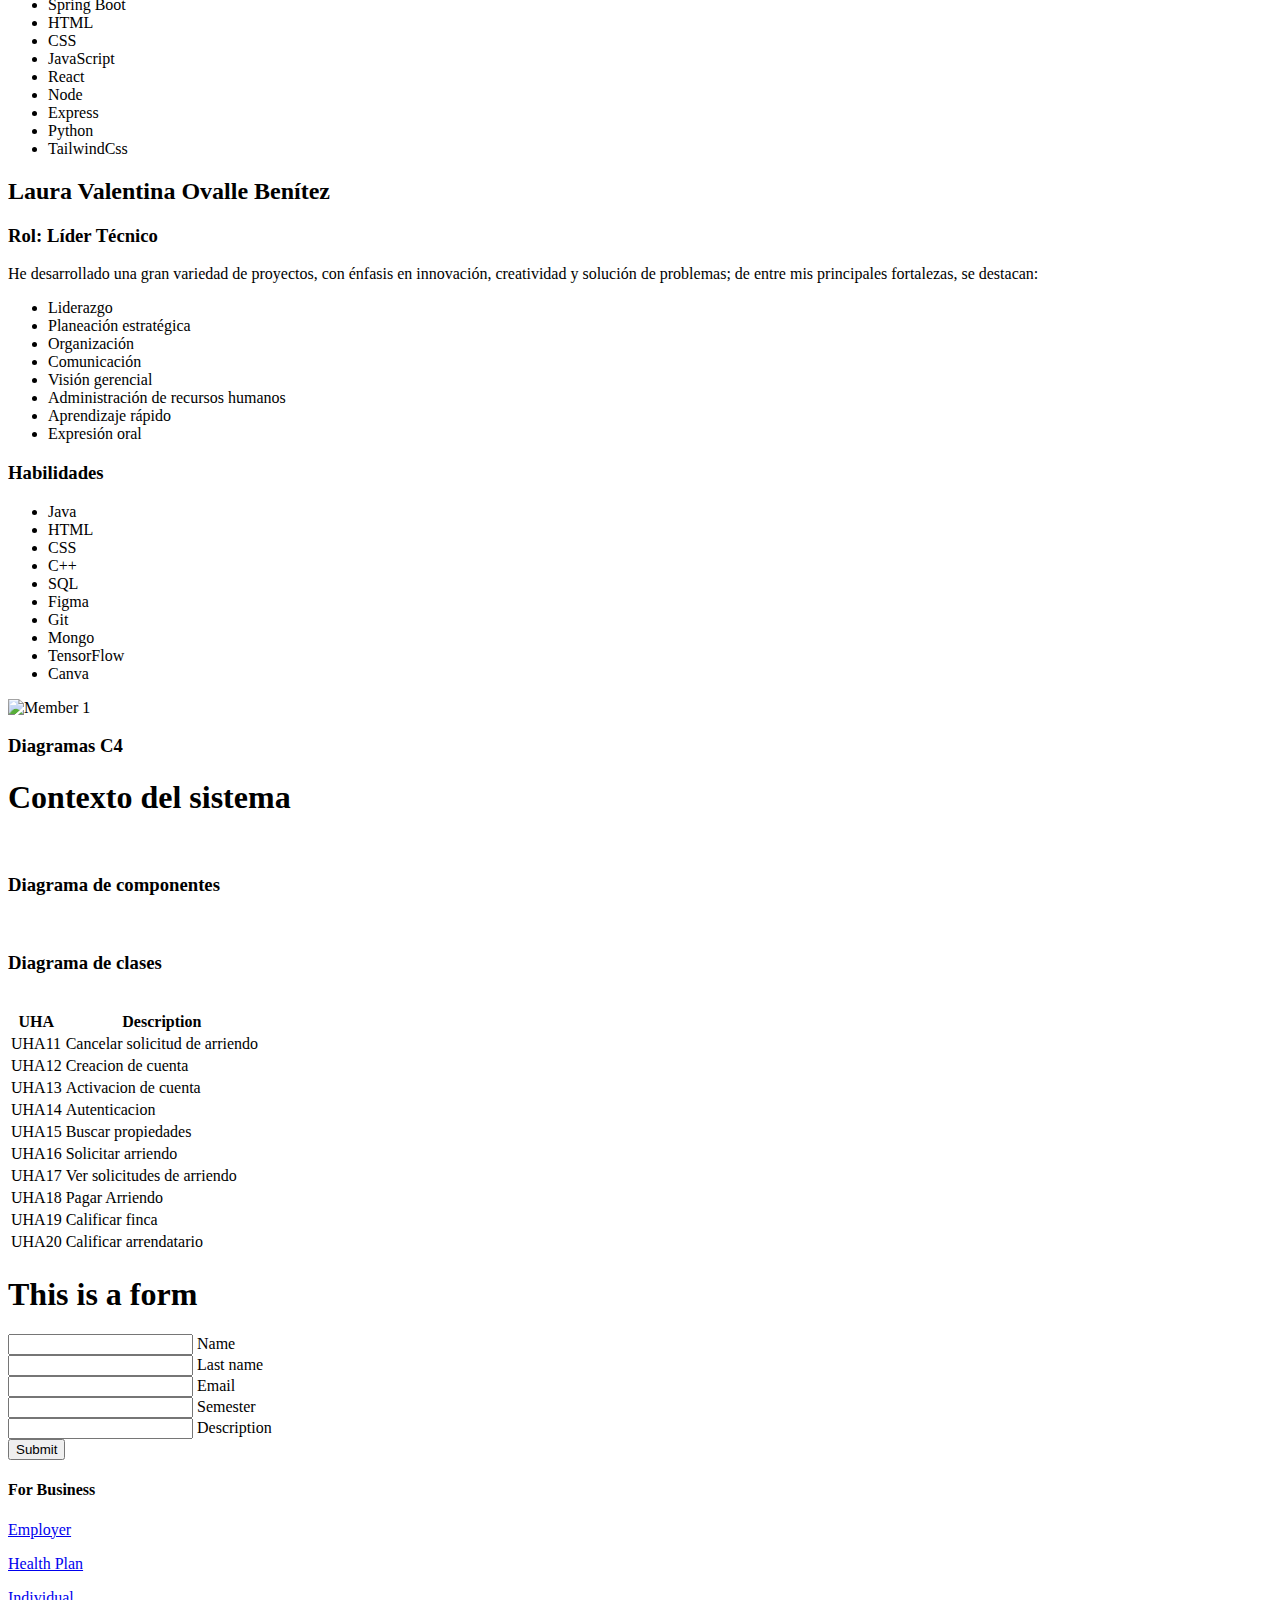
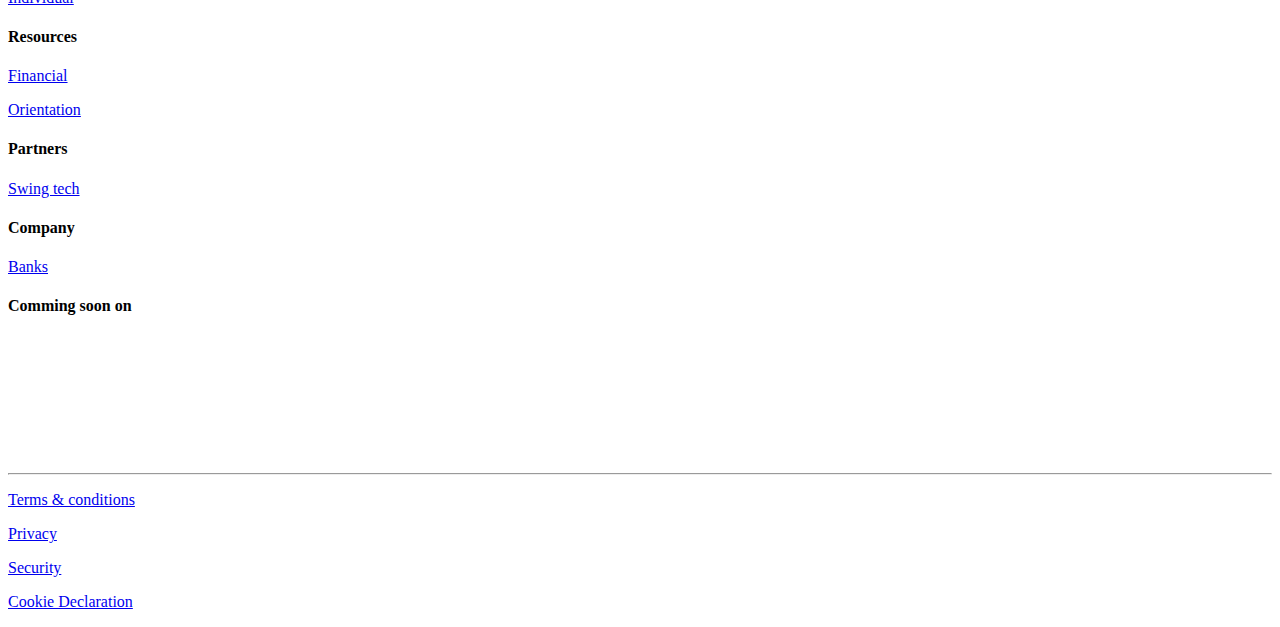
==== commit 6ba6700e: "feature: last commit" ====
--- a/src/main/resources/templates/index.html
+++ b/src/main/resources/templates/index.html
@@ -322,6 +322,81 @@
   </section>
 
   <section>
+    <h3>Diagramas C4</h3>
+    <div class="container-img">
+      <h1>Contexto del sistema</h1>
+      <picture>
+        <img src="./static/images/dcontenedor.jpg" alt="">
+      </picture>
+      <h3>Diagrama de componentes</h3>
+      <picture>
+        <img src="./static/images/dcontexto.jpg" alt="">
+      </picture>
+      <h3>Diagrama de clases</h3>
+      <picture>
+        <img src="./static/images/dclases.jpeg" alt="">
+      </picture>
+    </div>
+  </section>
+
+  <section>
+    <div class="container">
+      <table>
+        <thead>
+          <tr>
+            <th>UHA</th>
+            <th>Description</th>
+          </tr>
+        </thead>
+        <tbody>
+          <tr>
+            <td>UHA11</td>
+            <td>Cancelar solicitud de arriendo
+            </td>
+          </tr>
+          <tr>
+            <td>UHA12</td>
+            <td>Creacion de cuenta</td>
+          </tr>
+          <tr>
+            <td>UHA13</td>
+            <td>Activacion de cuenta</td>
+          </tr>
+          <tr>
+            <td>UHA14</td>
+            <td>Autenticacion</td>
+          </tr>
+          <tr>
+            <td>UHA15</td>
+            <td>Buscar propiedades</td>
+          </tr>
+          <tr>
+            <td>UHA16</td>
+            <td>Solicitar arriendo</td>
+          </tr>
+          <tr>
+            <td>UHA17</td>
+            <td>Ver solicitudes de arriendo </td>
+          </tr>
+          <tr>
+            <td>UHA18</td>
+            <td>Pagar Arriendo</td>
+          </tr>
+          <tr>
+            <td>UHA19</td>
+            <td>Calificar finca</td>
+          </tr>
+          <tr>
+            <td>UHA20</td>
+            <td>Calificar arrendatario</td>
+          </tr>
+          <!-- Add more rows as needed -->
+        </tbody>
+      </table>
+    </div>
+  </section>
+
+  <section>
     <div class="form-container">
       <h1>This is a form</h1>
       <form onsubmit="createApplication()" id="myForm">
